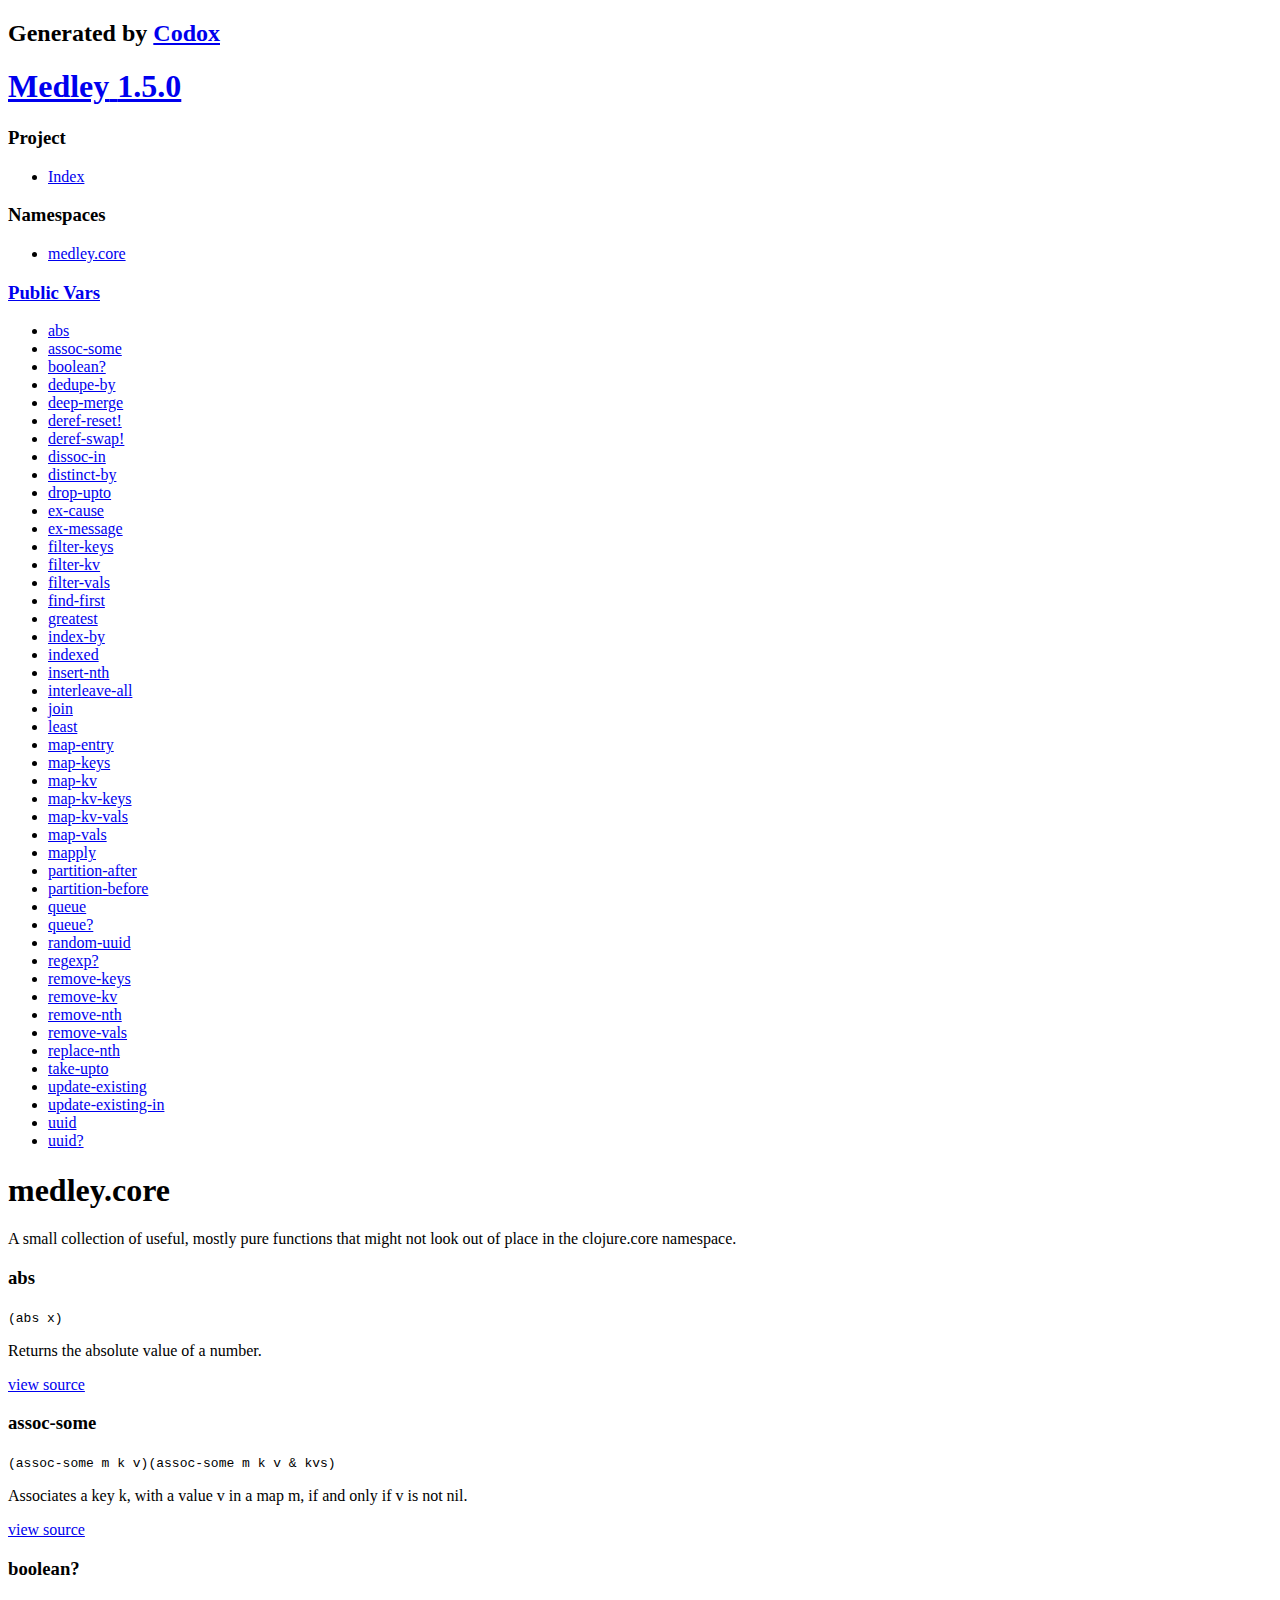
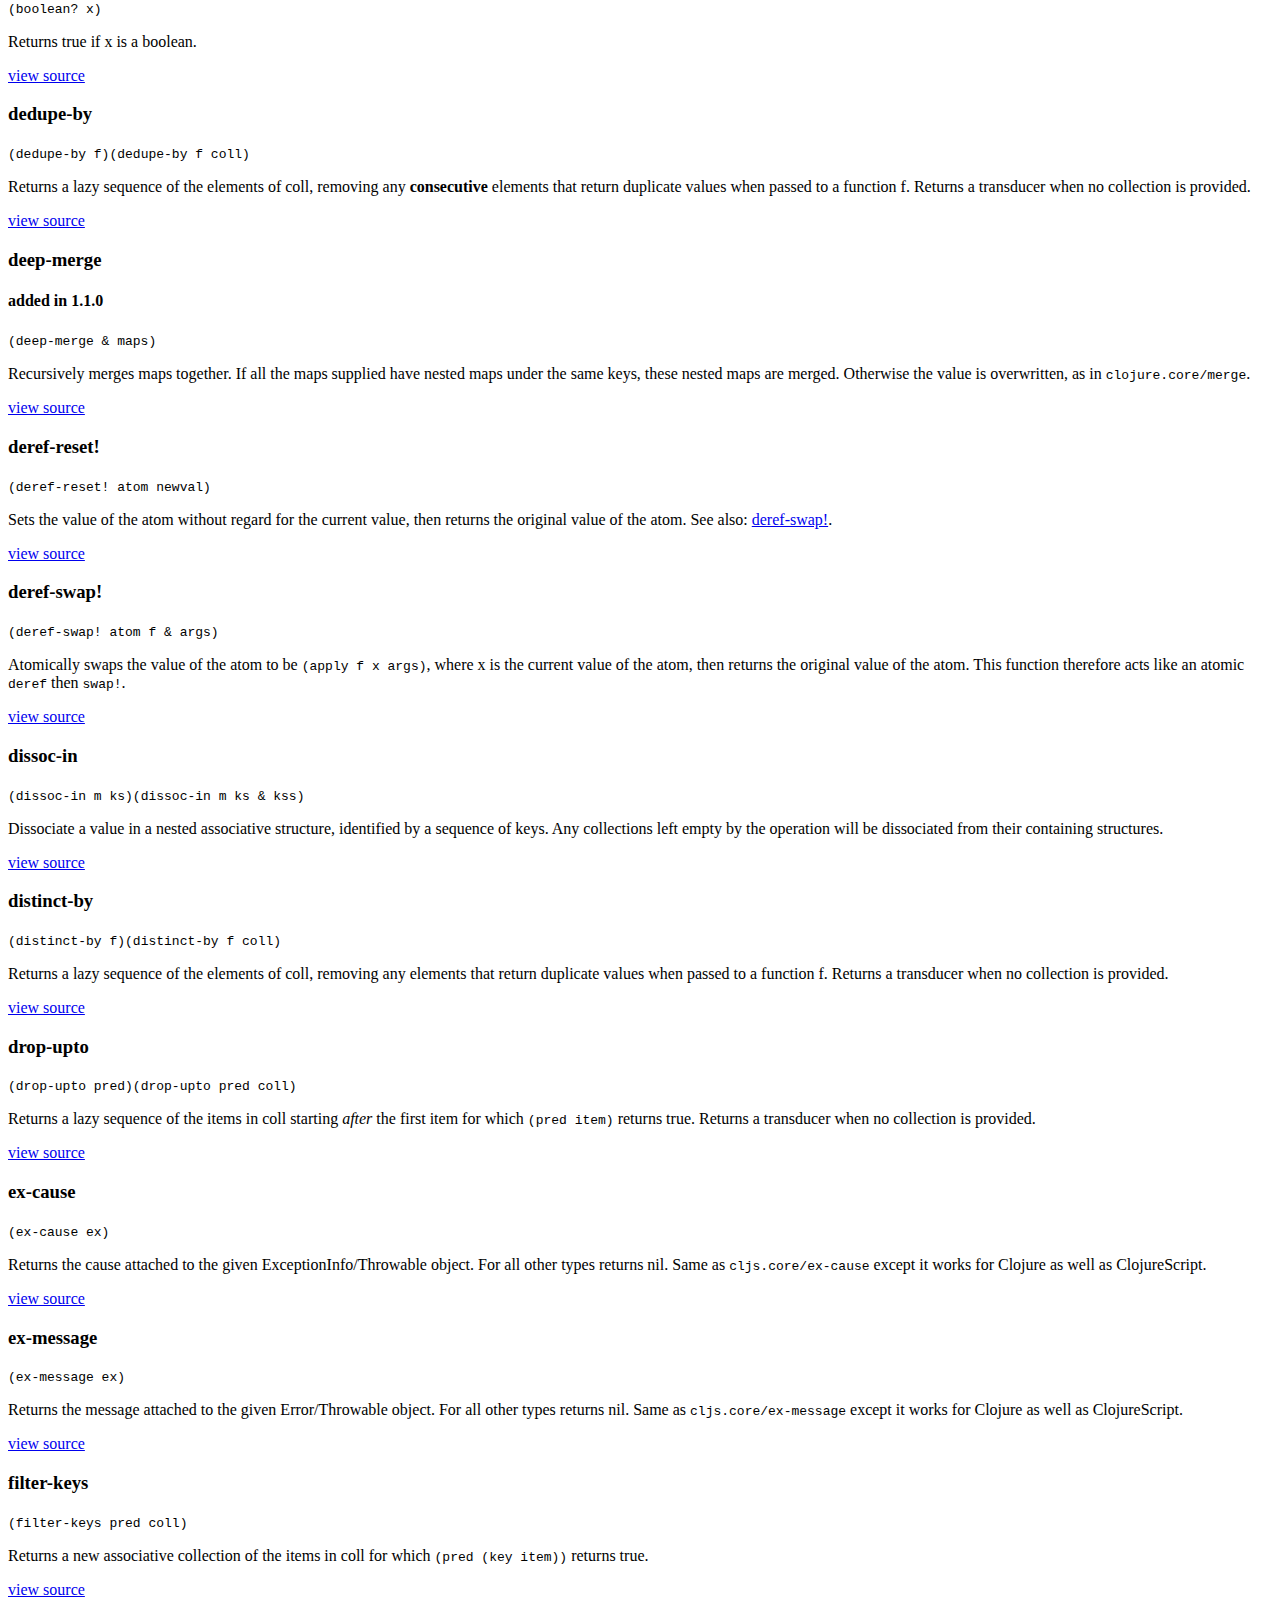
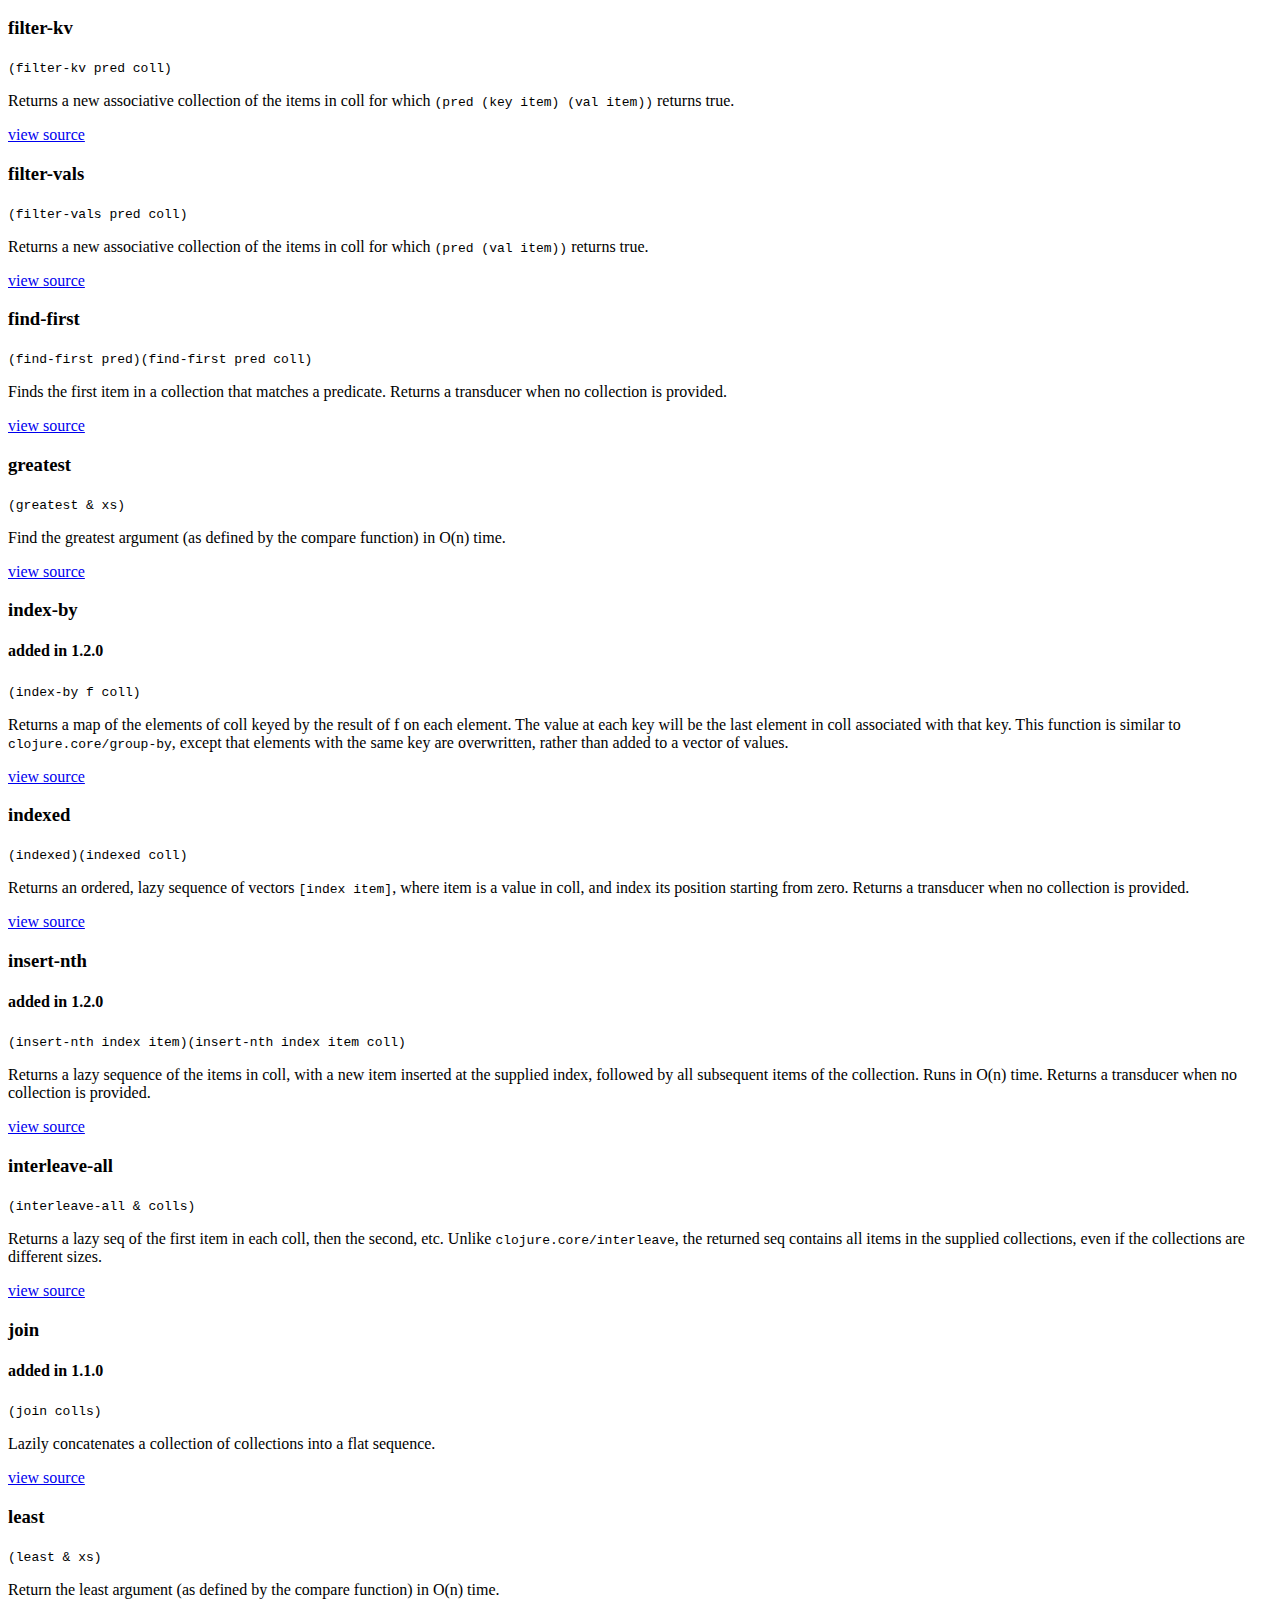
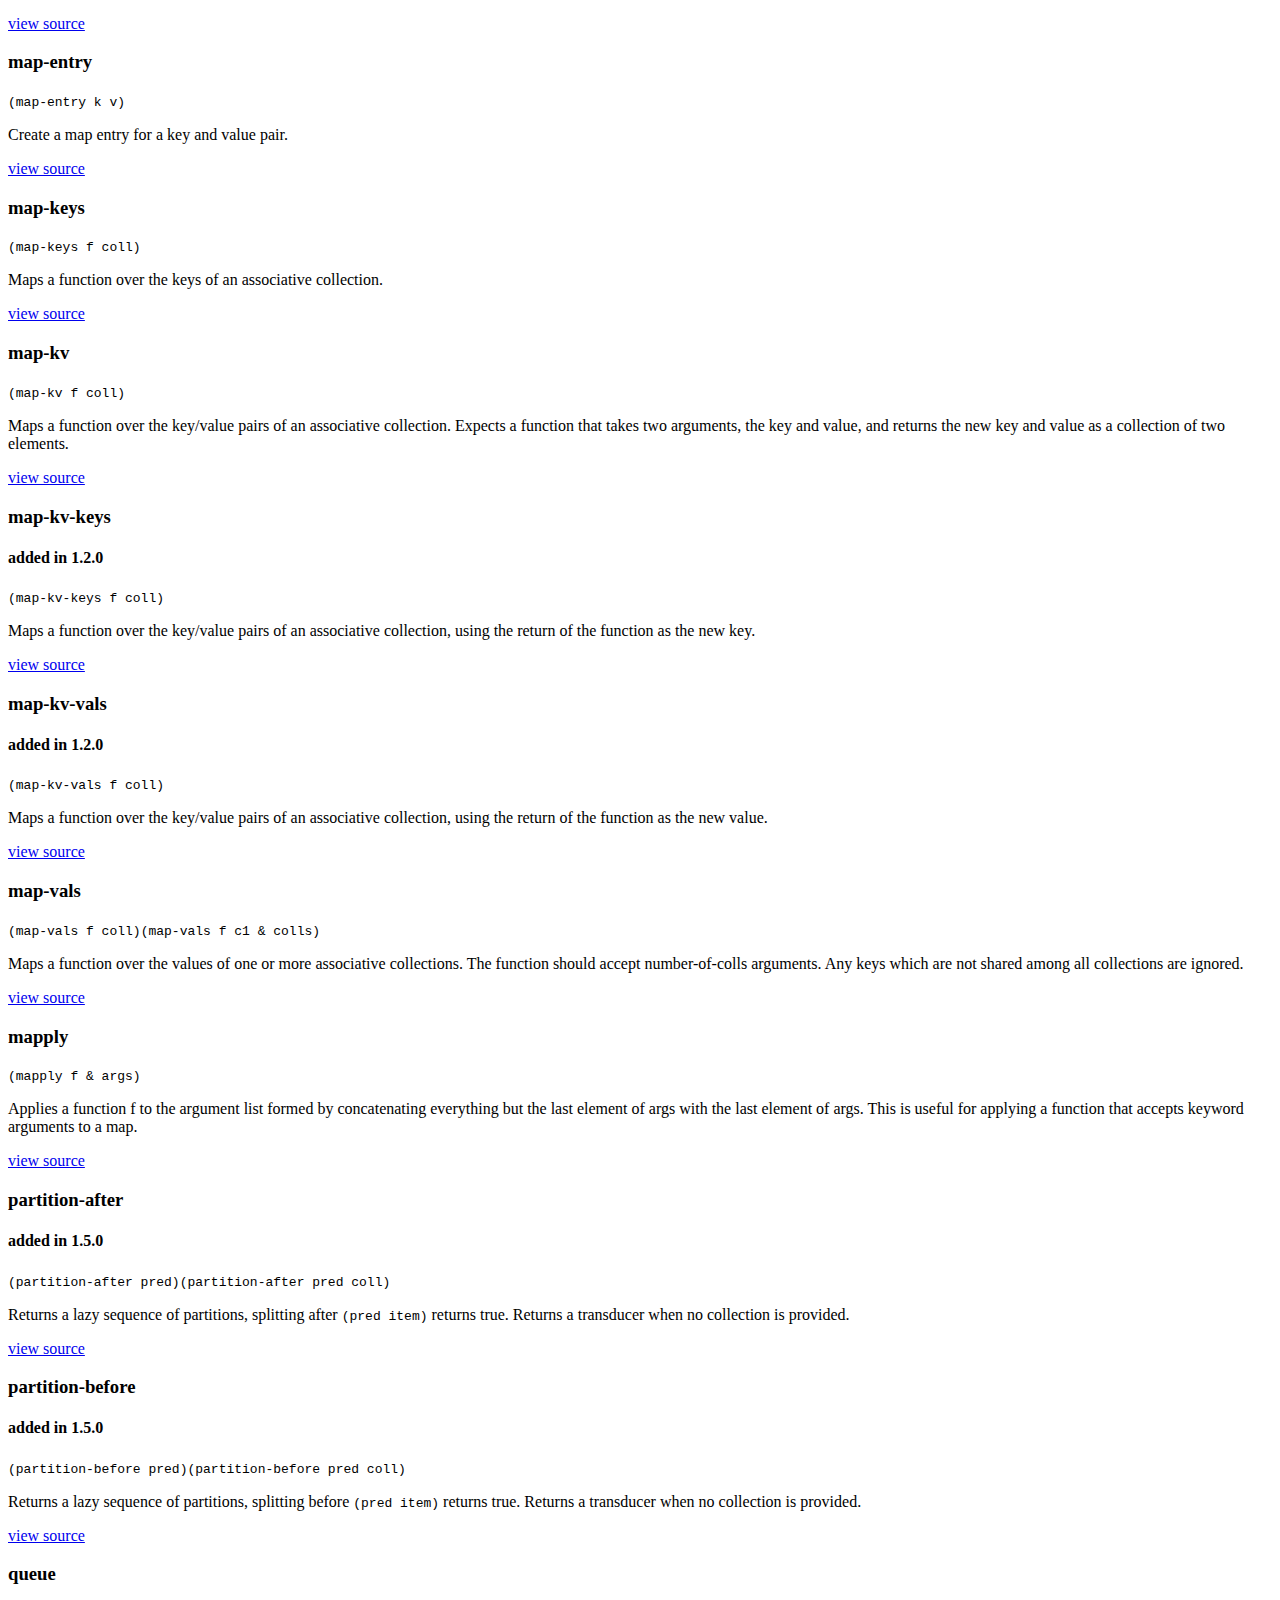
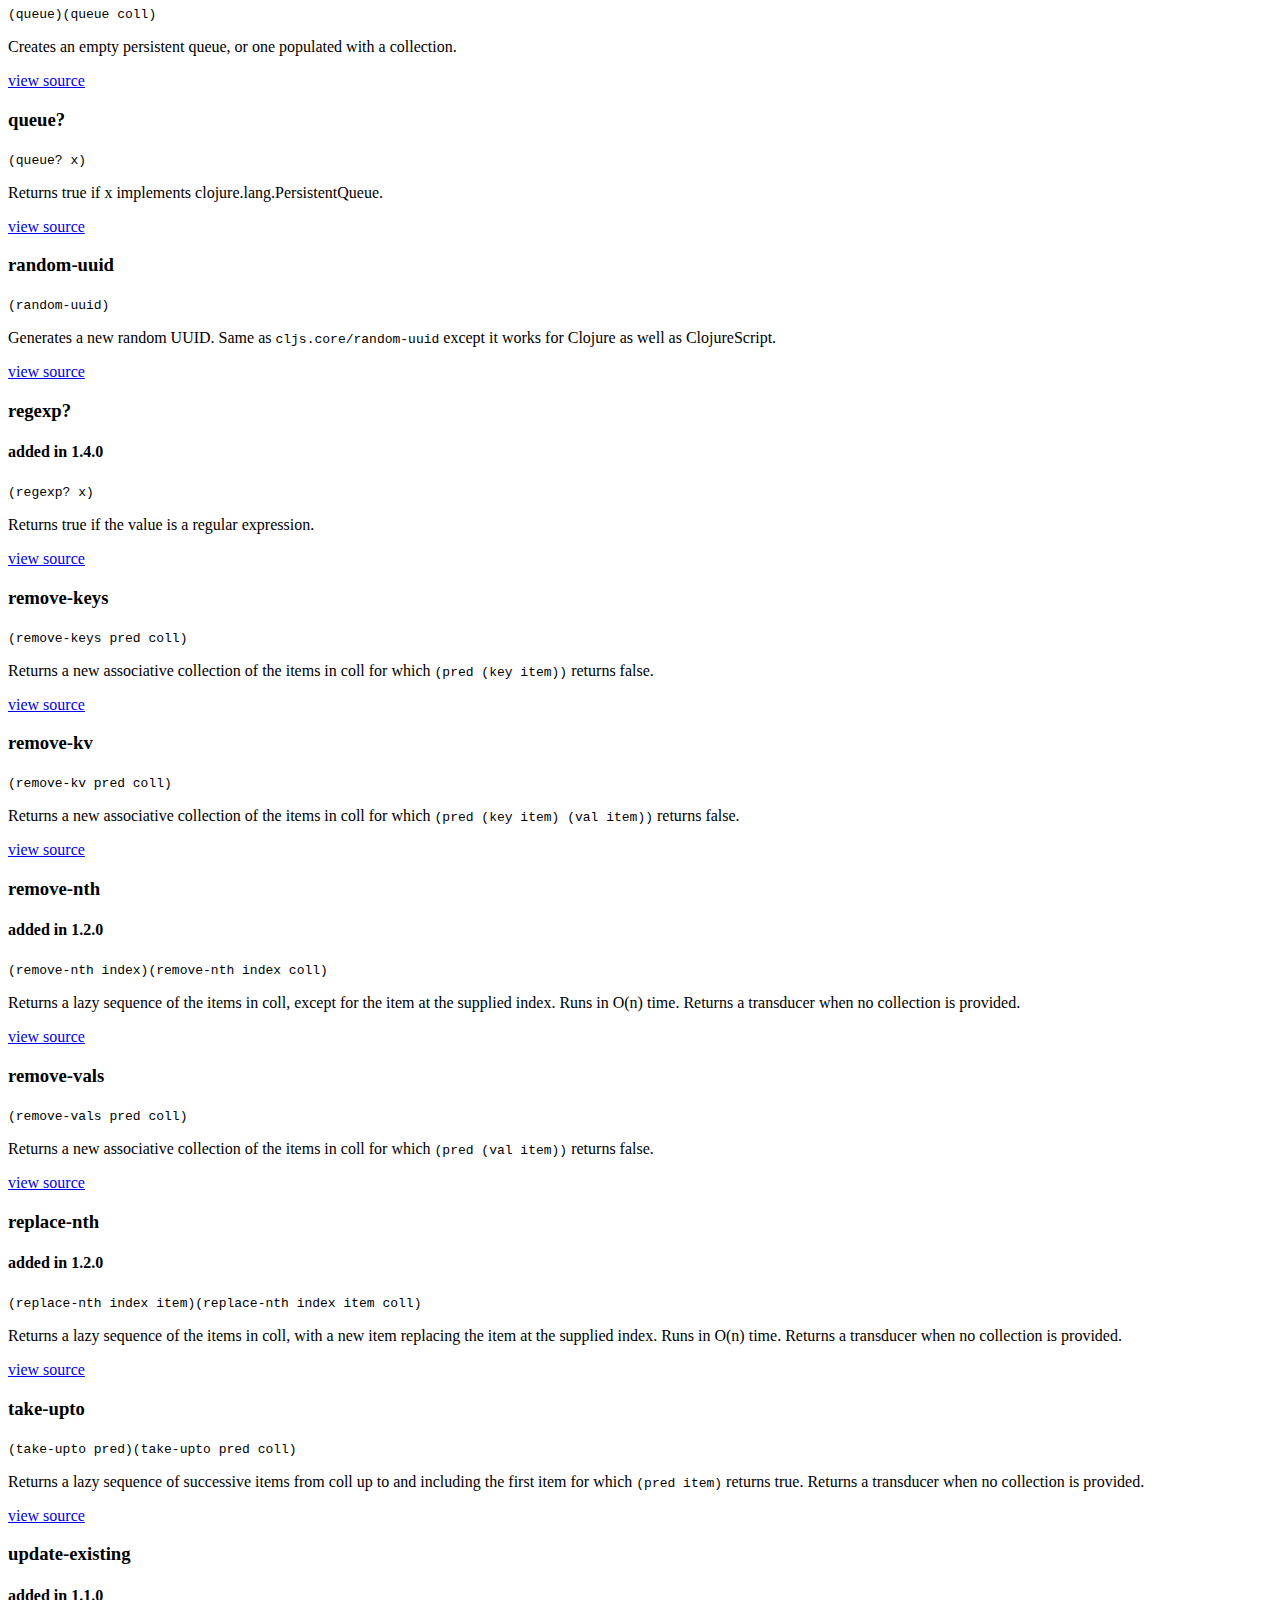
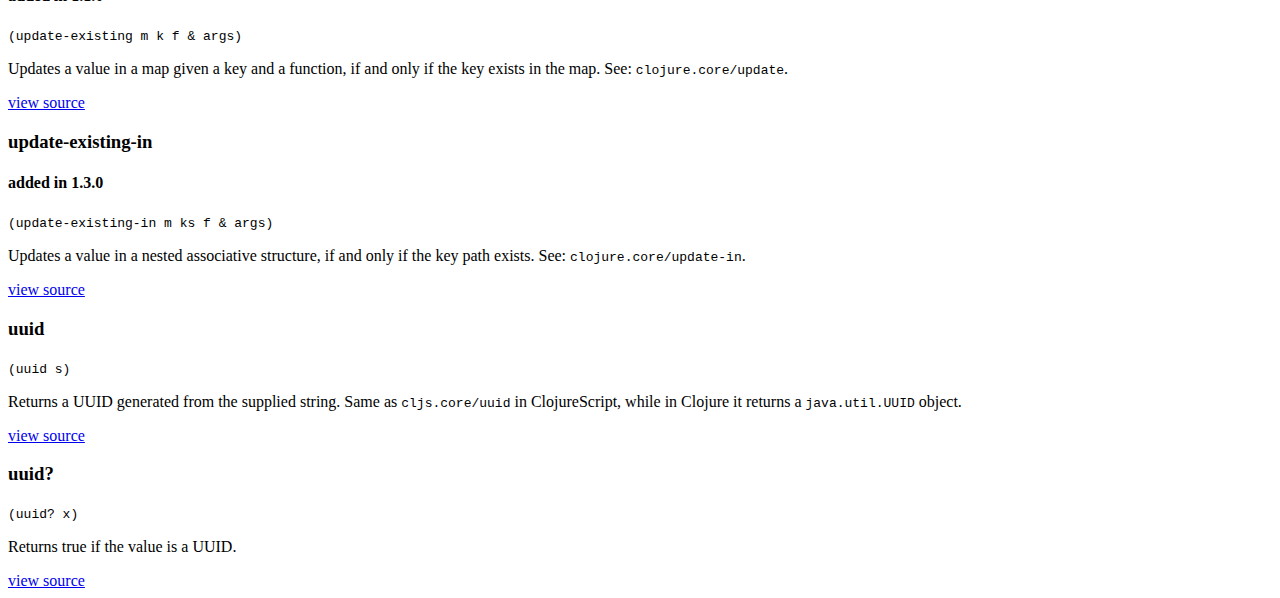
==== medley.core.html @ 2f465c0d "Update documentation to 1.5.0" ====
<!DOCTYPE html PUBLIC ""
    "">
<html><head><meta charset="UTF-8" /><title>medley.core documentation</title><link rel="stylesheet" type="text/css" href="css/default.css" /><link rel="stylesheet" type="text/css" href="css/highlight.css" /><script type="text/javascript" src="js/highlight.min.js"></script><script type="text/javascript" src="js/jquery.min.js"></script><script type="text/javascript" src="js/page_effects.js"></script><script>hljs.initHighlightingOnLoad();</script></head><body><div id="header"><h2>Generated by <a href="https://github.com/weavejester/codox">Codox</a></h2><h1><a href="index.html"><span class="project-title"><span class="project-name">Medley</span> <span class="project-version">1.5.0</span></span></a></h1></div><div class="sidebar primary"><h3 class="no-link"><span class="inner">Project</span></h3><ul class="index-link"><li class="depth-1 "><a href="index.html"><div class="inner">Index</div></a></li></ul><h3 class="no-link"><span class="inner">Namespaces</span></h3><ul><li class="depth-1 current"><a href="medley.core.html"><div class="inner"><span>medley.core</span></div></a></li></ul></div><div class="sidebar secondary"><h3><a href="#top"><span class="inner">Public Vars</span></a></h3><ul><li class="depth-1"><a href="medley.core.html#var-abs"><div class="inner"><span>abs</span></div></a></li><li class="depth-1"><a href="medley.core.html#var-assoc-some"><div class="inner"><span>assoc-some</span></div></a></li><li class="depth-1"><a href="medley.core.html#var-boolean.3F"><div class="inner"><span>boolean?</span></div></a></li><li class="depth-1"><a href="medley.core.html#var-dedupe-by"><div class="inner"><span>dedupe-by</span></div></a></li><li class="depth-1"><a href="medley.core.html#var-deep-merge"><div class="inner"><span>deep-merge</span></div></a></li><li class="depth-1"><a href="medley.core.html#var-deref-reset.21"><div class="inner"><span>deref-reset!</span></div></a></li><li class="depth-1"><a href="medley.core.html#var-deref-swap.21"><div class="inner"><span>deref-swap!</span></div></a></li><li class="depth-1"><a href="medley.core.html#var-dissoc-in"><div class="inner"><span>dissoc-in</span></div></a></li><li class="depth-1"><a href="medley.core.html#var-distinct-by"><div class="inner"><span>distinct-by</span></div></a></li><li class="depth-1"><a href="medley.core.html#var-drop-upto"><div class="inner"><span>drop-upto</span></div></a></li><li class="depth-1"><a href="medley.core.html#var-ex-cause"><div class="inner"><span>ex-cause</span></div></a></li><li class="depth-1"><a href="medley.core.html#var-ex-message"><div class="inner"><span>ex-message</span></div></a></li><li class="depth-1"><a href="medley.core.html#var-filter-keys"><div class="inner"><span>filter-keys</span></div></a></li><li class="depth-1"><a href="medley.core.html#var-filter-kv"><div class="inner"><span>filter-kv</span></div></a></li><li class="depth-1"><a href="medley.core.html#var-filter-vals"><div class="inner"><span>filter-vals</span></div></a></li><li class="depth-1"><a href="medley.core.html#var-find-first"><div class="inner"><span>find-first</span></div></a></li><li class="depth-1"><a href="medley.core.html#var-greatest"><div class="inner"><span>greatest</span></div></a></li><li class="depth-1"><a href="medley.core.html#var-index-by"><div class="inner"><span>index-by</span></div></a></li><li class="depth-1"><a href="medley.core.html#var-indexed"><div class="inner"><span>indexed</span></div></a></li><li class="depth-1"><a href="medley.core.html#var-insert-nth"><div class="inner"><span>insert-nth</span></div></a></li><li class="depth-1"><a href="medley.core.html#var-interleave-all"><div class="inner"><span>interleave-all</span></div></a></li><li class="depth-1"><a href="medley.core.html#var-join"><div class="inner"><span>join</span></div></a></li><li class="depth-1"><a href="medley.core.html#var-least"><div class="inner"><span>least</span></div></a></li><li class="depth-1"><a href="medley.core.html#var-map-entry"><div class="inner"><span>map-entry</span></div></a></li><li class="depth-1"><a href="medley.core.html#var-map-keys"><div class="inner"><span>map-keys</span></div></a></li><li class="depth-1"><a href="medley.core.html#var-map-kv"><div class="inner"><span>map-kv</span></div></a></li><li class="depth-1"><a href="medley.core.html#var-map-kv-keys"><div class="inner"><span>map-kv-keys</span></div></a></li><li class="depth-1"><a href="medley.core.html#var-map-kv-vals"><div class="inner"><span>map-kv-vals</span></div></a></li><li class="depth-1"><a href="medley.core.html#var-map-vals"><div class="inner"><span>map-vals</span></div></a></li><li class="depth-1"><a href="medley.core.html#var-mapply"><div class="inner"><span>mapply</span></div></a></li><li class="depth-1"><a href="medley.core.html#var-partition-after"><div class="inner"><span>partition-after</span></div></a></li><li class="depth-1"><a href="medley.core.html#var-partition-before"><div class="inner"><span>partition-before</span></div></a></li><li class="depth-1"><a href="medley.core.html#var-queue"><div class="inner"><span>queue</span></div></a></li><li class="depth-1"><a href="medley.core.html#var-queue.3F"><div class="inner"><span>queue?</span></div></a></li><li class="depth-1"><a href="medley.core.html#var-random-uuid"><div class="inner"><span>random-uuid</span></div></a></li><li class="depth-1"><a href="medley.core.html#var-regexp.3F"><div class="inner"><span>regexp?</span></div></a></li><li class="depth-1"><a href="medley.core.html#var-remove-keys"><div class="inner"><span>remove-keys</span></div></a></li><li class="depth-1"><a href="medley.core.html#var-remove-kv"><div class="inner"><span>remove-kv</span></div></a></li><li class="depth-1"><a href="medley.core.html#var-remove-nth"><div class="inner"><span>remove-nth</span></div></a></li><li class="depth-1"><a href="medley.core.html#var-remove-vals"><div class="inner"><span>remove-vals</span></div></a></li><li class="depth-1"><a href="medley.core.html#var-replace-nth"><div class="inner"><span>replace-nth</span></div></a></li><li class="depth-1"><a href="medley.core.html#var-take-upto"><div class="inner"><span>take-upto</span></div></a></li><li class="depth-1"><a href="medley.core.html#var-update-existing"><div class="inner"><span>update-existing</span></div></a></li><li class="depth-1"><a href="medley.core.html#var-update-existing-in"><div class="inner"><span>update-existing-in</span></div></a></li><li class="depth-1"><a href="medley.core.html#var-uuid"><div class="inner"><span>uuid</span></div></a></li><li class="depth-1"><a href="medley.core.html#var-uuid.3F"><div class="inner"><span>uuid?</span></div></a></li></ul></div><div class="namespace-docs" id="content"><h1 class="anchor" id="top">medley.core</h1><div class="doc"><div class="markdown"><p>A small collection of useful, mostly pure functions that might not look out of place in the clojure.core namespace.</p>
</div></div><div class="public anchor" id="var-abs"><h3>abs</h3><div class="usage"><code>(abs x)</code></div><div class="doc"><div class="markdown"><p>Returns the absolute value of a number.</p>
</div></div><div class="src-link"><a href="http://github.com/weavejester/medley/blob/1.5.0/src/medley/core.cljc#L524">view source</a></div></div><div class="public anchor" id="var-assoc-some"><h3>assoc-some</h3><div class="usage"><code>(assoc-some m k v)</code><code>(assoc-some m k v &amp; kvs)</code></div><div class="doc"><div class="markdown"><p>Associates a key k, with a value v in a map m, if and only if v is not nil.</p>
</div></div><div class="src-link"><a href="http://github.com/weavejester/medley/blob/1.5.0/src/medley/core.cljc#L40">view source</a></div></div><div class="public anchor" id="var-boolean.3F"><h3>boolean?</h3><div class="usage"><code>(boolean? x)</code></div><div class="doc"><div class="markdown"><p>Returns true if x is a boolean.</p>
</div></div><div class="src-link"><a href="http://github.com/weavejester/medley/blob/1.5.0/src/medley/core.cljc#L184">view source</a></div></div><div class="public anchor" id="var-dedupe-by"><h3>dedupe-by</h3><div class="usage"><code>(dedupe-by f)</code><code>(dedupe-by f coll)</code></div><div class="doc"><div class="markdown"><p>Returns a lazy sequence of the elements of coll, removing any <strong>consecutive</strong> elements that return duplicate values when passed to a function f. Returns a transducer when no collection is provided.</p>
</div></div><div class="src-link"><a href="http://github.com/weavejester/medley/blob/1.5.0/src/medley/core.cljc#L303">view source</a></div></div><div class="public anchor" id="var-deep-merge"><h3>deep-merge</h3><h4 class="added">added in 1.1.0</h4><div class="usage"><code>(deep-merge &amp; maps)</code></div><div class="doc"><div class="markdown"><p>Recursively merges maps together. If all the maps supplied have nested maps under the same keys, these nested maps are merged. Otherwise the value is overwritten, as in <code>clojure.core/merge</code>.</p>
</div></div><div class="src-link"><a href="http://github.com/weavejester/medley/blob/1.5.0/src/medley/core.cljc#L214">view source</a></div></div><div class="public anchor" id="var-deref-reset.21"><h3>deref-reset!</h3><div class="usage"><code>(deref-reset! atom newval)</code></div><div class="doc"><div class="markdown"><p>Sets the value of the atom without regard for the current value, then returns the original value of the atom. See also: <a href="medley.core.html#var-deref-swap.21">deref-swap!</a>.</p>
</div></div><div class="src-link"><a href="http://github.com/weavejester/medley/blob/1.5.0/src/medley/core.cljc#L546">view source</a></div></div><div class="public anchor" id="var-deref-swap.21"><h3>deref-swap!</h3><div class="usage"><code>(deref-swap! atom f &amp; args)</code></div><div class="doc"><div class="markdown"><p>Atomically swaps the value of the atom to be <code>(apply f x args)</code>, where x is the current value of the atom, then returns the original value of the atom. This function therefore acts like an atomic <code>deref</code> then <code>swap!</code>.</p>
</div></div><div class="src-link"><a href="http://github.com/weavejester/medley/blob/1.5.0/src/medley/core.cljc#L529">view source</a></div></div><div class="public anchor" id="var-dissoc-in"><h3>dissoc-in</h3><div class="usage"><code>(dissoc-in m ks)</code><code>(dissoc-in m ks &amp; kss)</code></div><div class="doc"><div class="markdown"><p>Dissociate a value in a nested associative structure, identified by a sequence of keys. Any collections left empty by the operation will be dissociated from their containing structures.</p>
</div></div><div class="src-link"><a href="http://github.com/weavejester/medley/blob/1.5.0/src/medley/core.cljc#L22">view source</a></div></div><div class="public anchor" id="var-distinct-by"><h3>distinct-by</h3><div class="usage"><code>(distinct-by f)</code><code>(distinct-by f coll)</code></div><div class="doc"><div class="markdown"><p>Returns a lazy sequence of the elements of coll, removing any elements that return duplicate values when passed to a function f. Returns a transducer when no collection is provided.</p>
</div></div><div class="src-link"><a href="http://github.com/weavejester/medley/blob/1.5.0/src/medley/core.cljc#L275">view source</a></div></div><div class="public anchor" id="var-drop-upto"><h3>drop-upto</h3><div class="usage"><code>(drop-upto pred)</code><code>(drop-upto pred coll)</code></div><div class="doc"><div class="markdown"><p>Returns a lazy sequence of the items in coll starting <em>after</em> the first item for which <code>(pred item)</code> returns true. Returns a transducer when no collection is provided.</p>
</div></div><div class="src-link"><a href="http://github.com/weavejester/medley/blob/1.5.0/src/medley/core.cljc#L343">view source</a></div></div><div class="public anchor" id="var-ex-cause"><h3>ex-cause</h3><div class="usage"><code>(ex-cause ex)</code></div><div class="doc"><div class="markdown"><p>Returns the cause attached to the given ExceptionInfo/Throwable object. For all other types returns nil. Same as <code>cljs.core/ex-cause</code> except it works for Clojure as well as ClojureScript.</p>
</div></div><div class="src-link"><a href="http://github.com/weavejester/medley/blob/1.5.0/src/medley/core.cljc#L560">view source</a></div></div><div class="public anchor" id="var-ex-message"><h3>ex-message</h3><div class="usage"><code>(ex-message ex)</code></div><div class="doc"><div class="markdown"><p>Returns the message attached to the given Error/Throwable object. For all other types returns nil. Same as <code>cljs.core/ex-message</code> except it works for Clojure as well as ClojureScript.</p>
</div></div><div class="src-link"><a href="http://github.com/weavejester/medley/blob/1.5.0/src/medley/core.cljc#L552">view source</a></div></div><div class="public anchor" id="var-filter-keys"><h3>filter-keys</h3><div class="usage"><code>(filter-keys pred coll)</code></div><div class="doc"><div class="markdown"><p>Returns a new associative collection of the items in coll for which <code>(pred (key item))</code> returns true.</p>
</div></div><div class="src-link"><a href="http://github.com/weavejester/medley/blob/1.5.0/src/medley/core.cljc#L142">view source</a></div></div><div class="public anchor" id="var-filter-kv"><h3>filter-kv</h3><div class="usage"><code>(filter-kv pred coll)</code></div><div class="doc"><div class="markdown"><p>Returns a new associative collection of the items in coll for which <code>(pred (key item) (val item))</code> returns true.</p>
</div></div><div class="src-link"><a href="http://github.com/weavejester/medley/blob/1.5.0/src/medley/core.cljc#L136">view source</a></div></div><div class="public anchor" id="var-filter-vals"><h3>filter-vals</h3><div class="usage"><code>(filter-vals pred coll)</code></div><div class="doc"><div class="markdown"><p>Returns a new associative collection of the items in coll for which <code>(pred (val item))</code> returns true.</p>
</div></div><div class="src-link"><a href="http://github.com/weavejester/medley/blob/1.5.0/src/medley/core.cljc#L148">view source</a></div></div><div class="public anchor" id="var-find-first"><h3>find-first</h3><div class="usage"><code>(find-first pred)</code><code>(find-first pred coll)</code></div><div class="doc"><div class="markdown"><p>Finds the first item in a collection that matches a predicate. Returns a transducer when no collection is provided.</p>
</div></div><div class="src-link"><a href="http://github.com/weavejester/medley/blob/1.5.0/src/medley/core.cljc#L7">view source</a></div></div><div class="public anchor" id="var-greatest"><h3>greatest</h3><div class="usage"><code>(greatest &amp; xs)</code></div><div class="doc"><div class="markdown"><p>Find the greatest argument (as defined by the compare function) in O(n) time.</p>
</div></div><div class="src-link"><a href="http://github.com/weavejester/medley/blob/1.5.0/src/medley/core.cljc#L198">view source</a></div></div><div class="public anchor" id="var-index-by"><h3>index-by</h3><h4 class="added">added in 1.2.0</h4><div class="usage"><code>(index-by f coll)</code></div><div class="doc"><div class="markdown"><p>Returns a map of the elements of coll keyed by the result of f on each element. The value at each key will be the last element in coll associated with that key. This function is similar to <code>clojure.core/group-by</code>, except that elements with the same key are overwritten, rather than added to a vector of values.</p>
</div></div><div class="src-link"><a href="http://github.com/weavejester/medley/blob/1.5.0/src/medley/core.cljc#L246">view source</a></div></div><div class="public anchor" id="var-indexed"><h3>indexed</h3><div class="usage"><code>(indexed)</code><code>(indexed coll)</code></div><div class="doc"><div class="markdown"><p>Returns an ordered, lazy sequence of vectors <code>[index item]</code>, where item is a value in coll, and index its position starting from zero. Returns a transducer when no collection is provided.</p>
</div></div><div class="src-link"><a href="http://github.com/weavejester/medley/blob/1.5.0/src/medley/core.cljc#L440">view source</a></div></div><div class="public anchor" id="var-insert-nth"><h3>insert-nth</h3><h4 class="added">added in 1.2.0</h4><div class="usage"><code>(insert-nth index item)</code><code>(insert-nth index item coll)</code></div><div class="doc"><div class="markdown"><p>Returns a lazy sequence of the items in coll, with a new item inserted at the supplied index, followed by all subsequent items of the collection. Runs in O(n) time. Returns a transducer when no collection is provided.</p>
</div></div><div class="src-link"><a href="http://github.com/weavejester/medley/blob/1.5.0/src/medley/core.cljc#L455">view source</a></div></div><div class="public anchor" id="var-interleave-all"><h3>interleave-all</h3><div class="usage"><code>(interleave-all &amp; colls)</code></div><div class="doc"><div class="markdown"><p>Returns a lazy seq of the first item in each coll, then the second, etc. Unlike <code>clojure.core/interleave</code>, the returned seq contains all items in the supplied collections, even if the collections are different sizes.</p>
</div></div><div class="src-link"><a href="http://github.com/weavejester/medley/blob/1.5.0/src/medley/core.cljc#L256">view source</a></div></div><div class="public anchor" id="var-join"><h3>join</h3><h4 class="added">added in 1.1.0</h4><div class="usage"><code>(join colls)</code></div><div class="doc"><div class="markdown"><p>Lazily concatenates a collection of collections into a flat sequence.</p>
</div></div><div class="src-link"><a href="http://github.com/weavejester/medley/blob/1.5.0/src/medley/core.cljc#L206">view source</a></div></div><div class="public anchor" id="var-least"><h3>least</h3><div class="usage"><code>(least &amp; xs)</code></div><div class="doc"><div class="markdown"><p>Return the least argument (as defined by the compare function) in O(n) time.</p>
</div></div><div class="src-link"><a href="http://github.com/weavejester/medley/blob/1.5.0/src/medley/core.cljc#L190">view source</a></div></div><div class="public anchor" id="var-map-entry"><h3>map-entry</h3><div class="usage"><code>(map-entry k v)</code></div><div class="doc"><div class="markdown"><p>Create a map entry for a key and value pair.</p>
</div></div><div class="src-link"><a href="http://github.com/weavejester/medley/blob/1.5.0/src/medley/core.cljc#L89">view source</a></div></div><div class="public anchor" id="var-map-keys"><h3>map-keys</h3><div class="usage"><code>(map-keys f coll)</code></div><div class="doc"><div class="markdown"><p>Maps a function over the keys of an associative collection.</p>
</div></div><div class="src-link"><a href="http://github.com/weavejester/medley/blob/1.5.0/src/medley/core.cljc#L102">view source</a></div></div><div class="public anchor" id="var-map-kv"><h3>map-kv</h3><div class="usage"><code>(map-kv f coll)</code></div><div class="doc"><div class="markdown"><p>Maps a function over the key/value pairs of an associative collection. Expects a function that takes two arguments, the key and value, and returns the new key and value as a collection of two elements.</p>
</div></div><div class="src-link"><a href="http://github.com/weavejester/medley/blob/1.5.0/src/medley/core.cljc#L95">view source</a></div></div><div class="public anchor" id="var-map-kv-keys"><h3>map-kv-keys</h3><h4 class="added">added in 1.2.0</h4><div class="usage"><code>(map-kv-keys f coll)</code></div><div class="doc"><div class="markdown"><p>Maps a function over the key/value pairs of an associative collection, using the return of the function as the new key.</p>
</div></div><div class="src-link"><a href="http://github.com/weavejester/medley/blob/1.5.0/src/medley/core.cljc#L122">view source</a></div></div><div class="public anchor" id="var-map-kv-vals"><h3>map-kv-vals</h3><h4 class="added">added in 1.2.0</h4><div class="usage"><code>(map-kv-vals f coll)</code></div><div class="doc"><div class="markdown"><p>Maps a function over the key/value pairs of an associative collection, using the return of the function as the new value.</p>
</div></div><div class="src-link"><a href="http://github.com/weavejester/medley/blob/1.5.0/src/medley/core.cljc#L129">view source</a></div></div><div class="public anchor" id="var-map-vals"><h3>map-vals</h3><div class="usage"><code>(map-vals f coll)</code><code>(map-vals f c1 &amp; colls)</code></div><div class="doc"><div class="markdown"><p>Maps a function over the values of one or more associative collections. The function should accept number-of-colls arguments. Any keys which are not shared among all collections are ignored.</p>
</div></div><div class="src-link"><a href="http://github.com/weavejester/medley/blob/1.5.0/src/medley/core.cljc#L107">view source</a></div></div><div class="public anchor" id="var-mapply"><h3>mapply</h3><div class="usage"><code>(mapply f &amp; args)</code></div><div class="doc"><div class="markdown"><p>Applies a function f to the argument list formed by concatenating everything but the last element of args with the last element of args. This is useful for applying a function that accepts keyword arguments to a map.</p>
</div></div><div class="src-link"><a href="http://github.com/weavejester/medley/blob/1.5.0/src/medley/core.cljc#L237">view source</a></div></div><div class="public anchor" id="var-partition-after"><h3>partition-after</h3><h4 class="added">added in 1.5.0</h4><div class="usage"><code>(partition-after pred)</code><code>(partition-after pred coll)</code></div><div class="doc"><div class="markdown"><p>Returns a lazy sequence of partitions, splitting after <code>(pred item)</code> returns true. Returns a transducer when no collection is provided.</p>
</div></div><div class="src-link"><a href="http://github.com/weavejester/medley/blob/1.5.0/src/medley/core.cljc#L375">view source</a></div></div><div class="public anchor" id="var-partition-before"><h3>partition-before</h3><h4 class="added">added in 1.5.0</h4><div class="usage"><code>(partition-before pred)</code><code>(partition-before pred coll)</code></div><div class="doc"><div class="markdown"><p>Returns a lazy sequence of partitions, splitting before <code>(pred item)</code> returns true. Returns a transducer when no collection is provided.</p>
</div></div><div class="src-link"><a href="http://github.com/weavejester/medley/blob/1.5.0/src/medley/core.cljc#L407">view source</a></div></div><div class="public anchor" id="var-queue"><h3>queue</h3><div class="usage"><code>(queue)</code><code>(queue coll)</code></div><div class="doc"><div class="markdown"><p>Creates an empty persistent queue, or one populated with a collection.</p>
</div></div><div class="src-link"><a href="http://github.com/weavejester/medley/blob/1.5.0/src/medley/core.cljc#L172">view source</a></div></div><div class="public anchor" id="var-queue.3F"><h3>queue?</h3><div class="usage"><code>(queue? x)</code></div><div class="doc"><div class="markdown"><p>Returns true if x implements clojure.lang.PersistentQueue.</p>
</div></div><div class="src-link"><a href="http://github.com/weavejester/medley/blob/1.5.0/src/medley/core.cljc#L178">view source</a></div></div><div class="public anchor" id="var-random-uuid"><h3>random-uuid</h3><div class="usage"><code>(random-uuid)</code></div><div class="doc"><div class="markdown"><p>Generates a new random UUID. Same as <code>cljs.core/random-uuid</code> except it works for Clojure as well as ClojureScript.</p>
</div></div><div class="src-link"><a href="http://github.com/weavejester/medley/blob/1.5.0/src/medley/core.cljc#L580">view source</a></div></div><div class="public anchor" id="var-regexp.3F"><h3>regexp?</h3><h4 class="added">added in 1.4.0</h4><div class="usage"><code>(regexp? x)</code></div><div class="doc"><div class="markdown"><p>Returns true if the value is a regular expression.</p>
</div></div><div class="src-link"><a href="http://github.com/weavejester/medley/blob/1.5.0/src/medley/core.cljc#L587">view source</a></div></div><div class="public anchor" id="var-remove-keys"><h3>remove-keys</h3><div class="usage"><code>(remove-keys pred coll)</code></div><div class="doc"><div class="markdown"><p>Returns a new associative collection of the items in coll for which <code>(pred (key item))</code> returns false.</p>
</div></div><div class="src-link"><a href="http://github.com/weavejester/medley/blob/1.5.0/src/medley/core.cljc#L160">view source</a></div></div><div class="public anchor" id="var-remove-kv"><h3>remove-kv</h3><div class="usage"><code>(remove-kv pred coll)</code></div><div class="doc"><div class="markdown"><p>Returns a new associative collection of the items in coll for which <code>(pred (key item) (val item))</code> returns false.</p>
</div></div><div class="src-link"><a href="http://github.com/weavejester/medley/blob/1.5.0/src/medley/core.cljc#L154">view source</a></div></div><div class="public anchor" id="var-remove-nth"><h3>remove-nth</h3><h4 class="added">added in 1.2.0</h4><div class="usage"><code>(remove-nth index)</code><code>(remove-nth index coll)</code></div><div class="doc"><div class="markdown"><p>Returns a lazy sequence of the items in coll, except for the item at the supplied index. Runs in O(n) time. Returns a transducer when no collection is provided.</p>
</div></div><div class="src-link"><a href="http://github.com/weavejester/medley/blob/1.5.0/src/medley/core.cljc#L480">view source</a></div></div><div class="public anchor" id="var-remove-vals"><h3>remove-vals</h3><div class="usage"><code>(remove-vals pred coll)</code></div><div class="doc"><div class="markdown"><p>Returns a new associative collection of the items in coll for which <code>(pred (val item))</code> returns false.</p>
</div></div><div class="src-link"><a href="http://github.com/weavejester/medley/blob/1.5.0/src/medley/core.cljc#L166">view source</a></div></div><div class="public anchor" id="var-replace-nth"><h3>replace-nth</h3><h4 class="added">added in 1.2.0</h4><div class="usage"><code>(replace-nth index item)</code><code>(replace-nth index item coll)</code></div><div class="doc"><div class="markdown"><p>Returns a lazy sequence of the items in coll, with a new item replacing the item at the supplied index. Runs in O(n) time. Returns a transducer when no collection is provided.</p>
</div></div><div class="src-link"><a href="http://github.com/weavejester/medley/blob/1.5.0/src/medley/core.cljc#L502">view source</a></div></div><div class="public anchor" id="var-take-upto"><h3>take-upto</h3><div class="usage"><code>(take-upto pred)</code><code>(take-upto pred coll)</code></div><div class="doc"><div class="markdown"><p>Returns a lazy sequence of successive items from coll up to and including the first item for which <code>(pred item)</code> returns true. Returns a transducer when no collection is provided.</p>
</div></div><div class="src-link"><a href="http://github.com/weavejester/medley/blob/1.5.0/src/medley/core.cljc#L323">view source</a></div></div><div class="public anchor" id="var-update-existing"><h3>update-existing</h3><h4 class="added">added in 1.1.0</h4><div class="usage"><code>(update-existing m k f &amp; args)</code></div><div class="doc"><div class="markdown"><p>Updates a value in a map given a key and a function, if and only if the key exists in the map. See: <code>clojure.core/update</code>.</p>
</div></div><div class="src-link"><a href="http://github.com/weavejester/medley/blob/1.5.0/src/medley/core.cljc#L49">view source</a></div></div><div class="public anchor" id="var-update-existing-in"><h3>update-existing-in</h3><h4 class="added">added in 1.3.0</h4><div class="usage"><code>(update-existing-in m ks f &amp; args)</code></div><div class="doc"><div class="markdown"><p>Updates a value in a nested associative structure, if and only if the key path exists. See: <code>clojure.core/update-in</code>.</p>
</div></div><div class="src-link"><a href="http://github.com/weavejester/medley/blob/1.5.0/src/medley/core.cljc#L65">view source</a></div></div><div class="public anchor" id="var-uuid"><h3>uuid</h3><div class="usage"><code>(uuid s)</code></div><div class="doc"><div class="markdown"><p>Returns a UUID generated from the supplied string. Same as <code>cljs.core/uuid</code> in ClojureScript, while in Clojure it returns a <code>java.util.UUID</code> object.</p>
</div></div><div class="src-link"><a href="http://github.com/weavejester/medley/blob/1.5.0/src/medley/core.cljc#L573">view source</a></div></div><div class="public anchor" id="var-uuid.3F"><h3>uuid?</h3><div class="usage"><code>(uuid? x)</code></div><div class="doc"><div class="markdown"><p>Returns true if the value is a UUID.</p>
</div></div><div class="src-link"><a href="http://github.com/weavejester/medley/blob/1.5.0/src/medley/core.cljc#L568">view source</a></div></div></div></body></html>
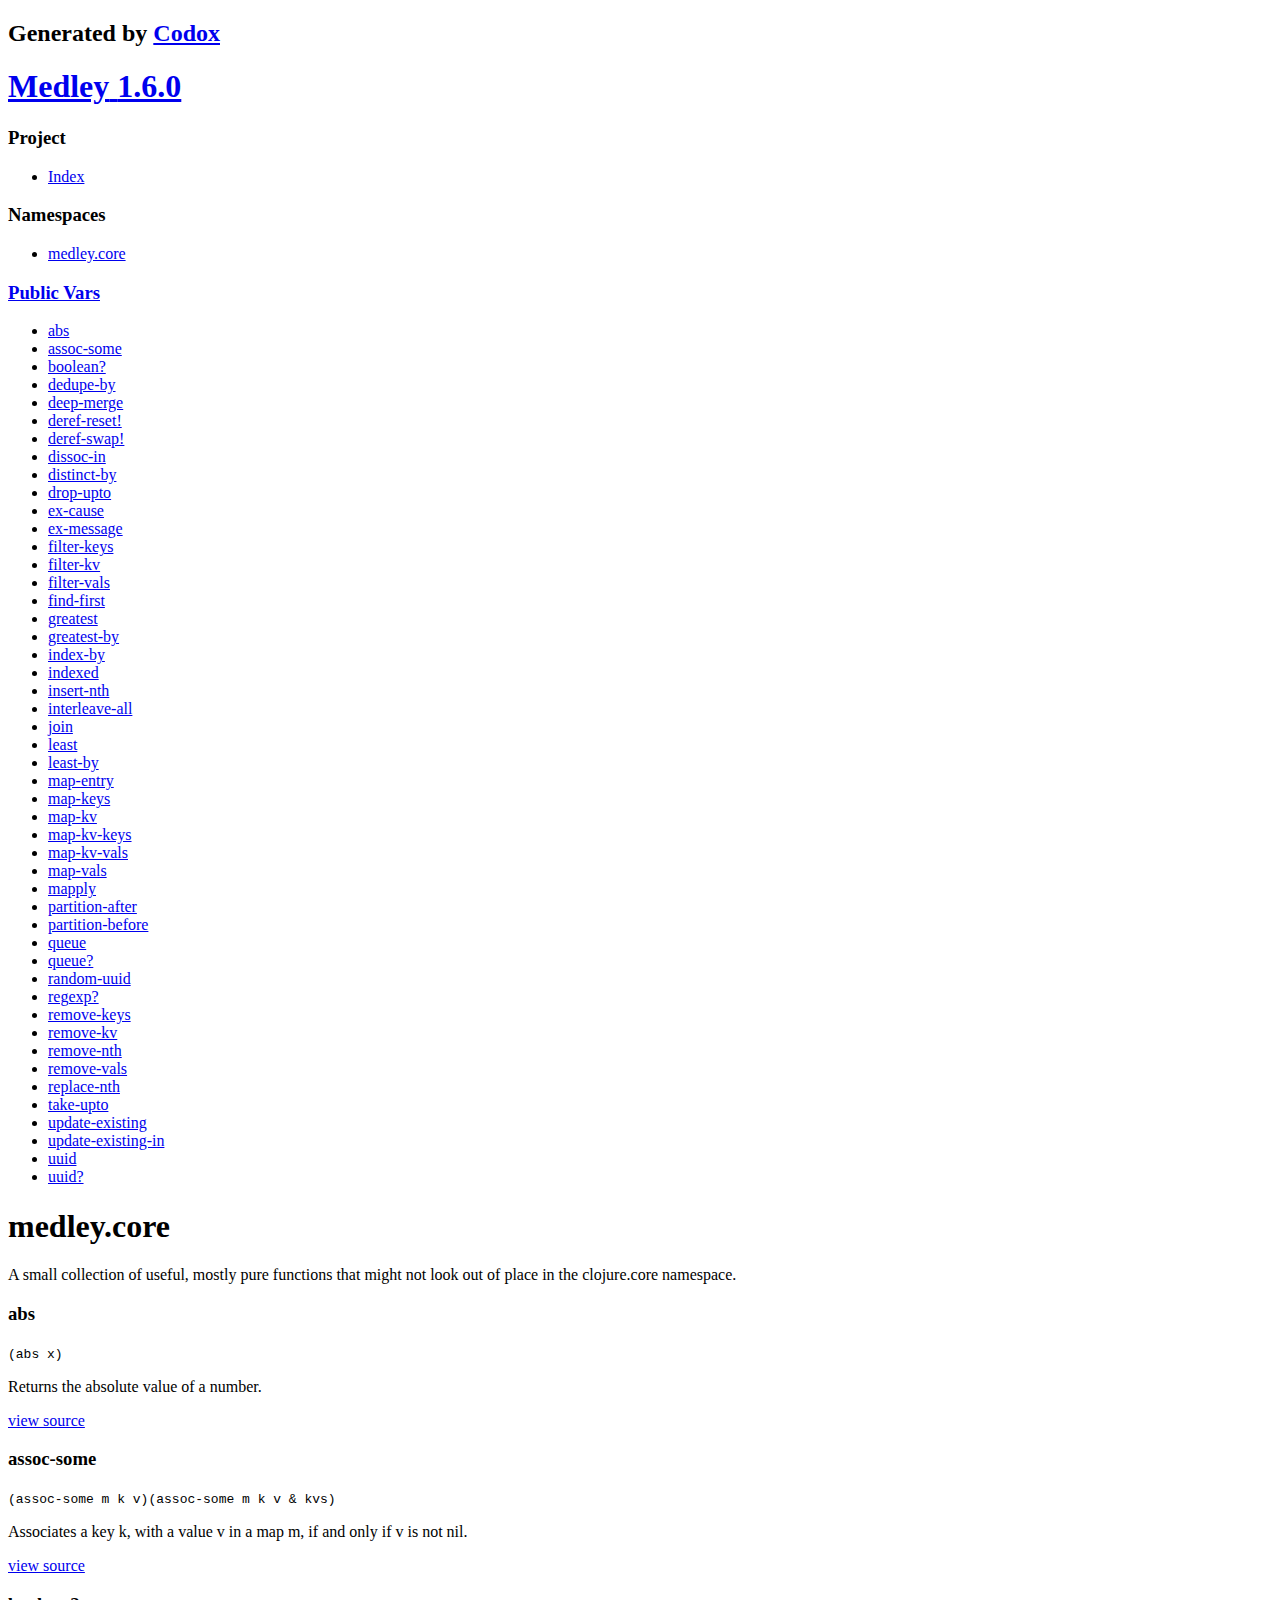
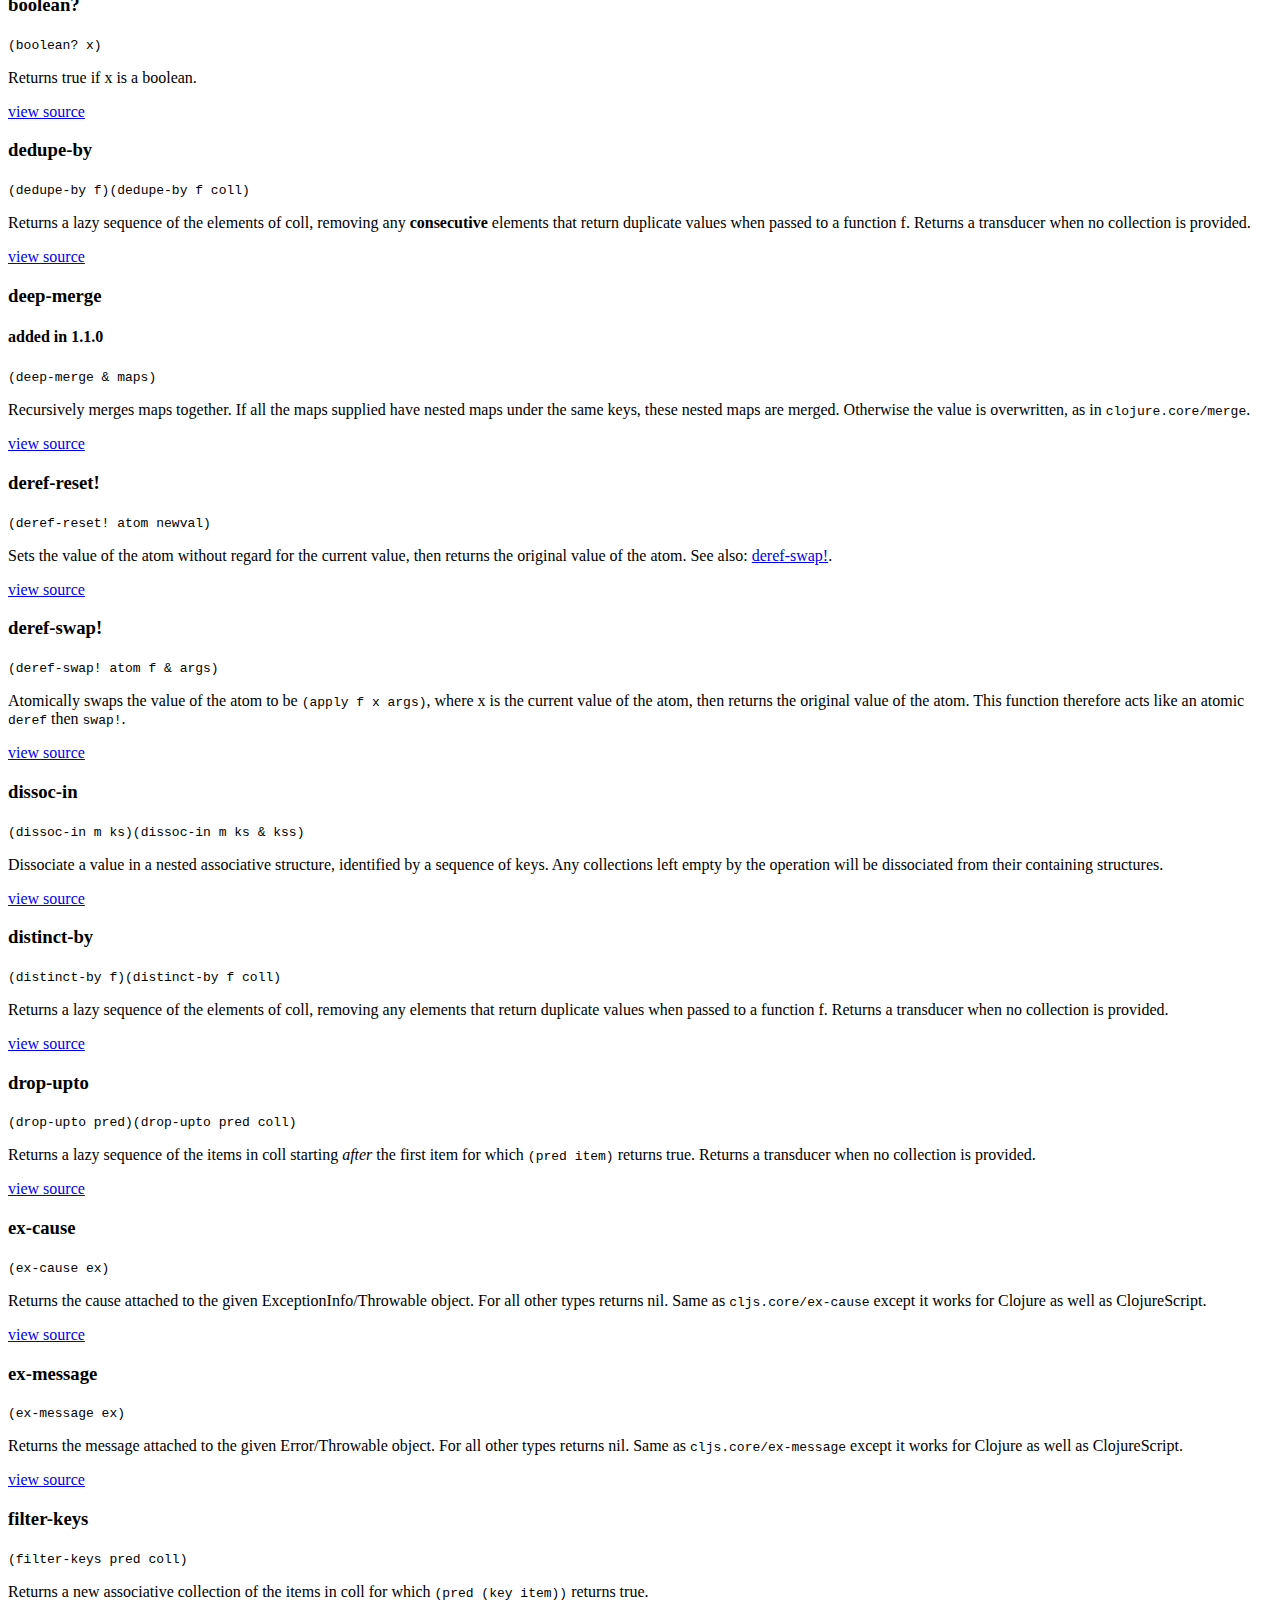
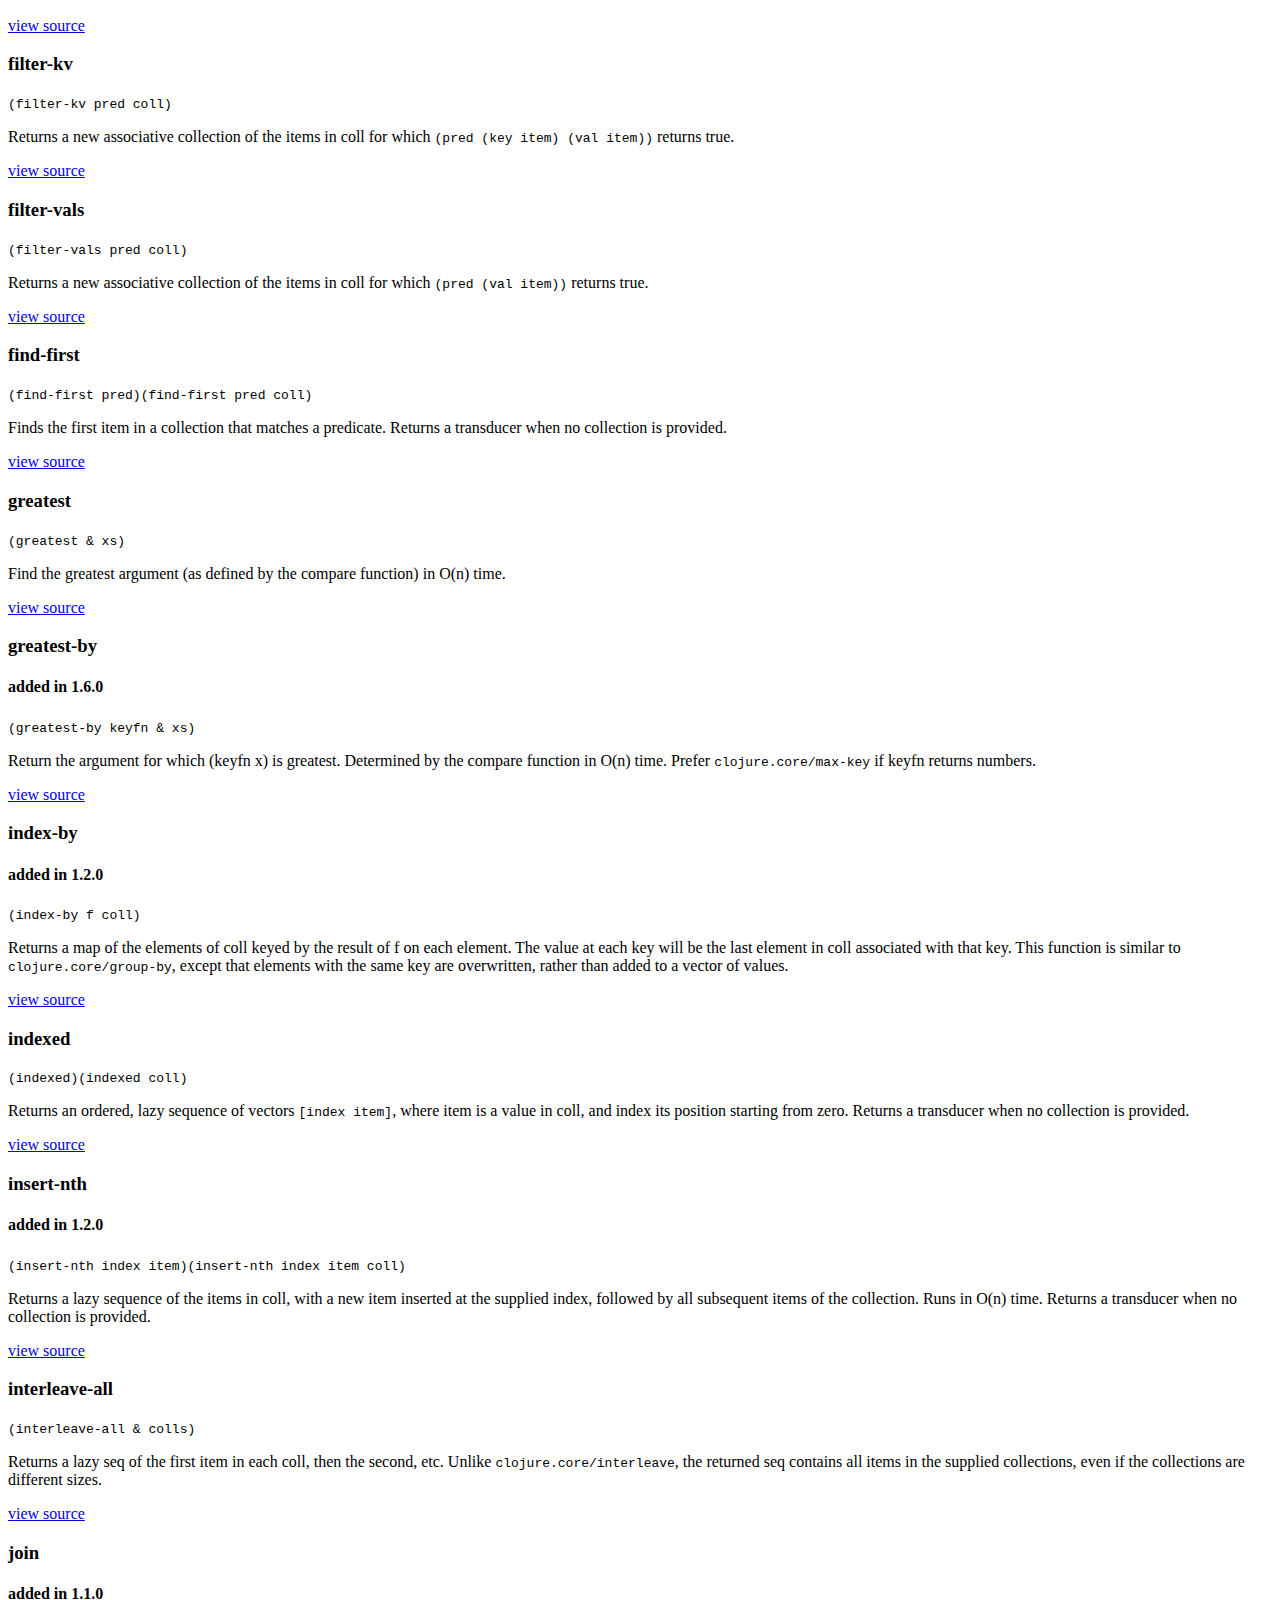
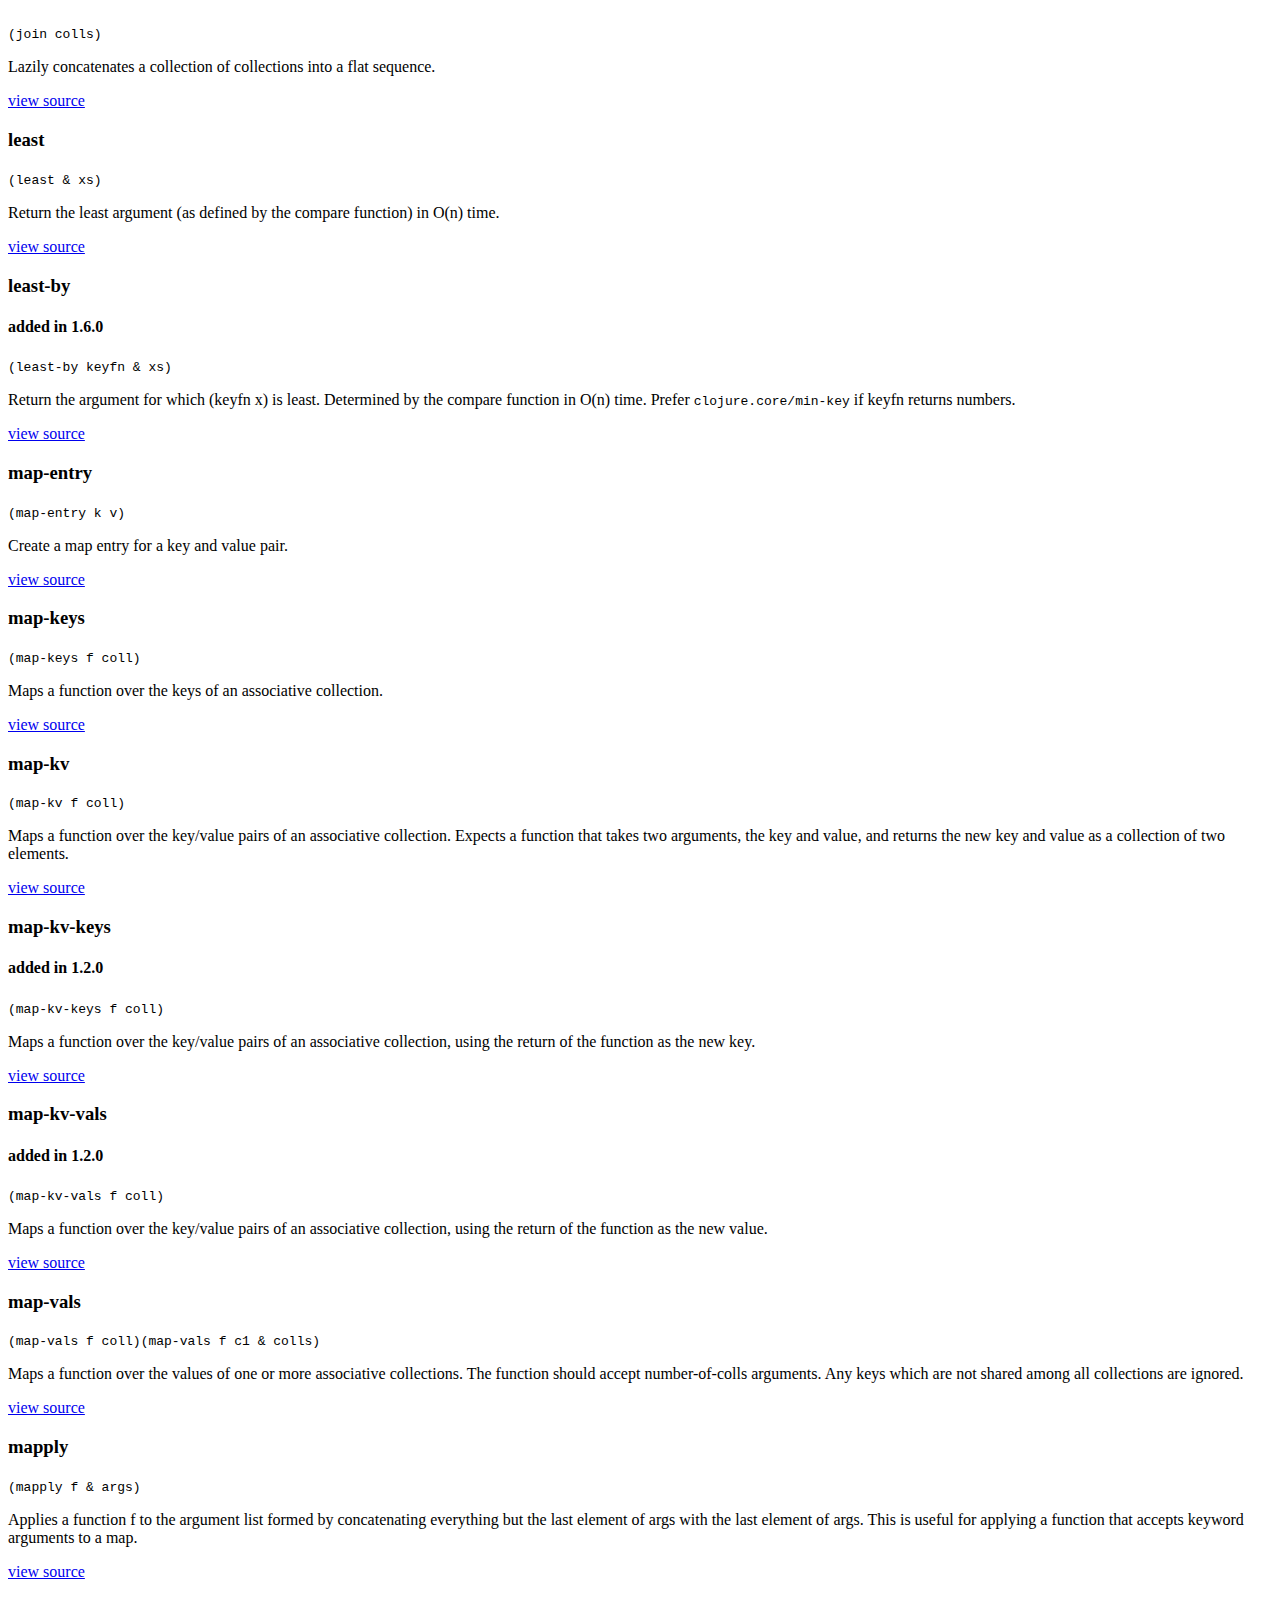
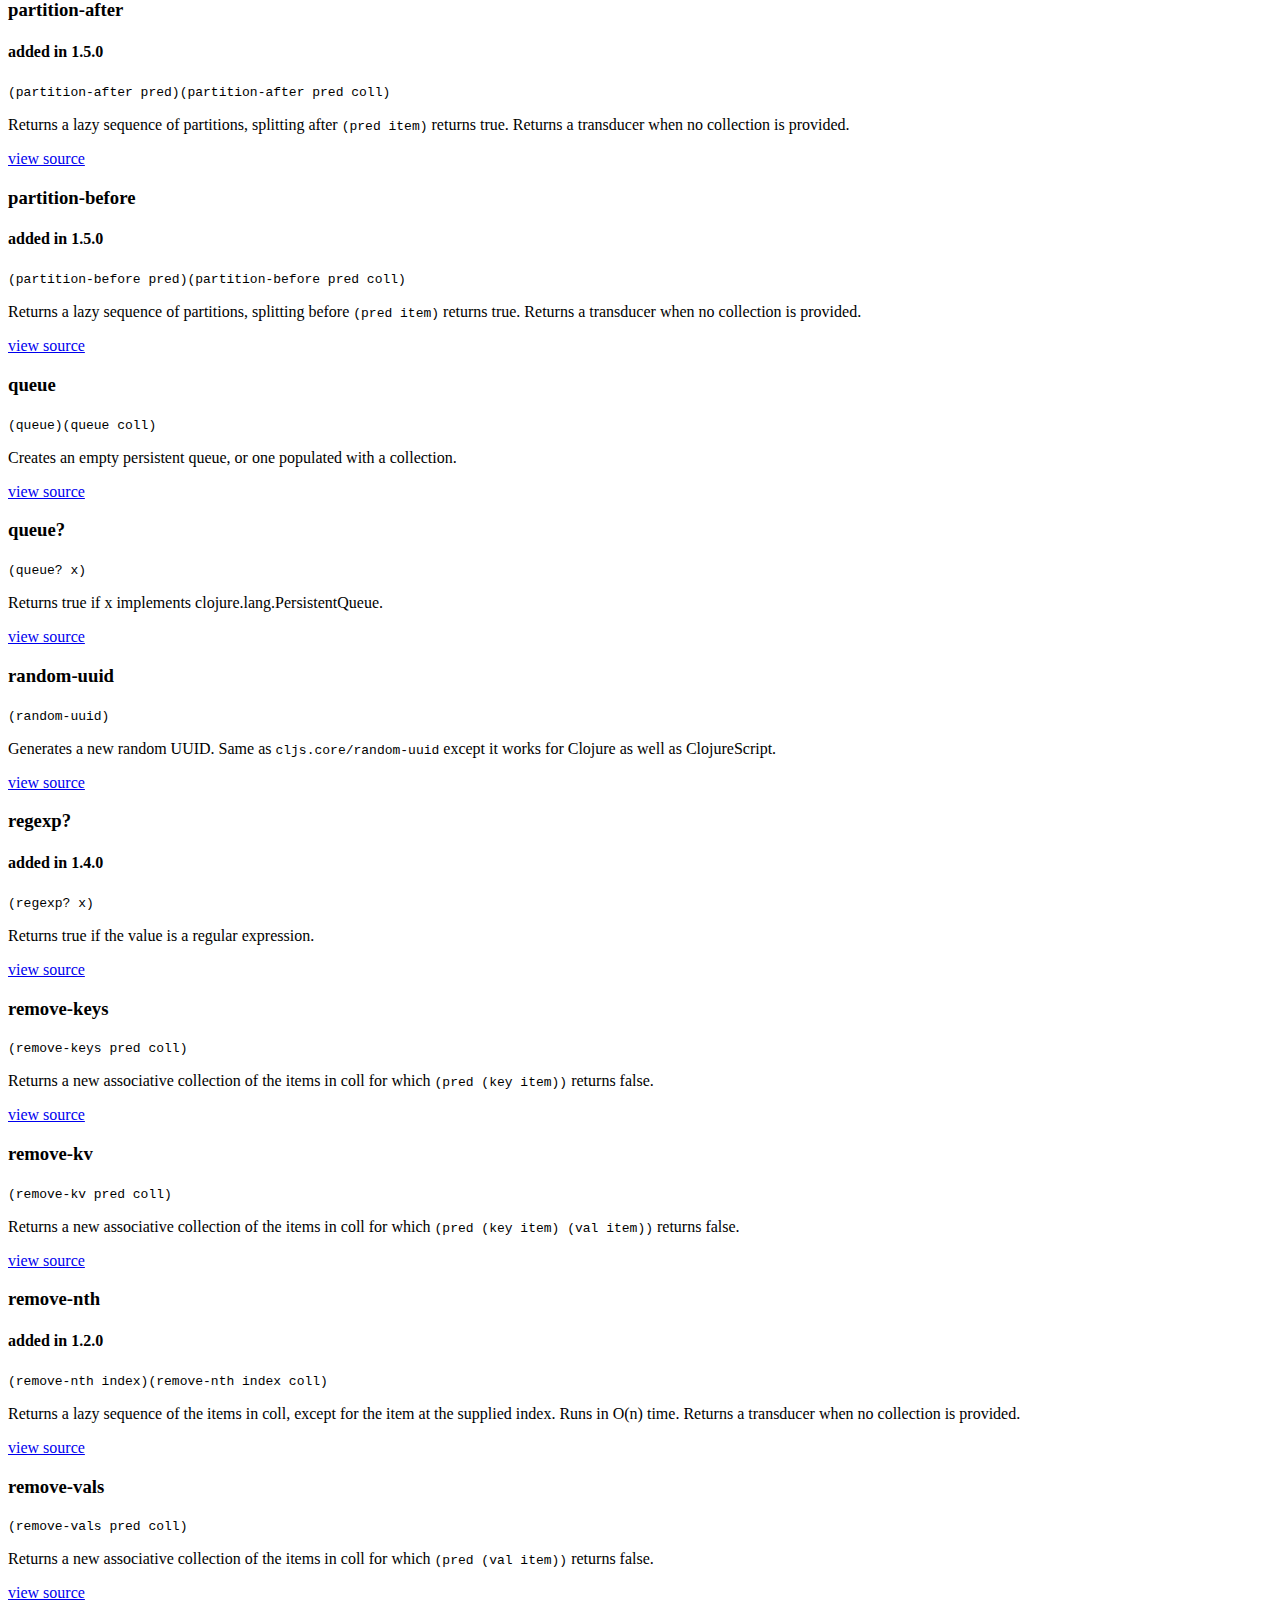
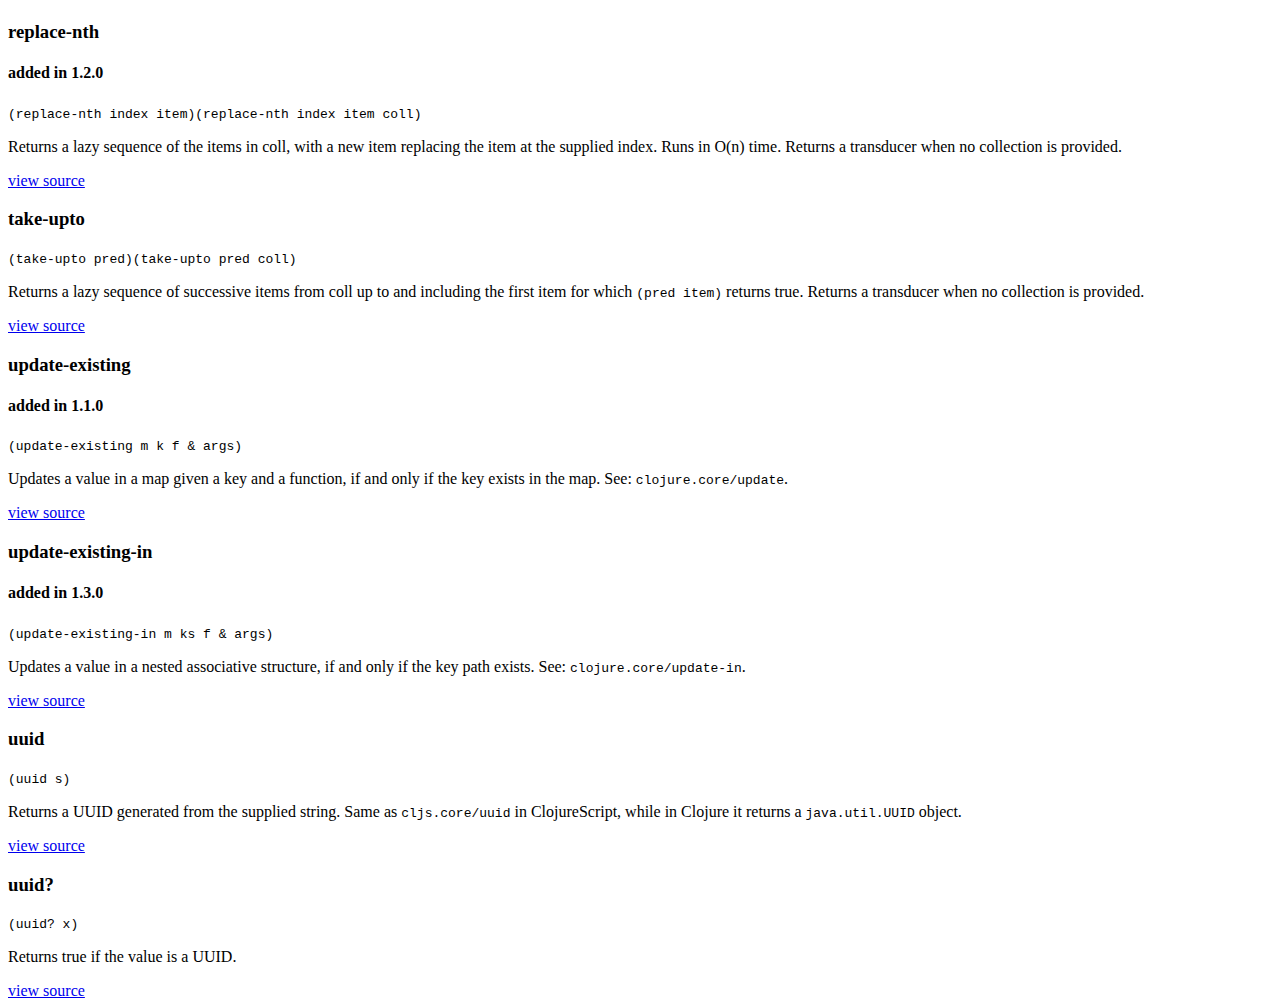
==== commit 6db04c0a: "Update documentation to 1.6.0" ====
--- a/medley.core.html
+++ b/medley.core.html
@@ -1,50 +1,52 @@
 <!DOCTYPE html PUBLIC ""
     "">
-<html><head><meta charset="UTF-8" /><title>medley.core documentation</title><link rel="stylesheet" type="text/css" href="css/default.css" /><link rel="stylesheet" type="text/css" href="css/highlight.css" /><script type="text/javascript" src="js/highlight.min.js"></script><script type="text/javascript" src="js/jquery.min.js"></script><script type="text/javascript" src="js/page_effects.js"></script><script>hljs.initHighlightingOnLoad();</script></head><body><div id="header"><h2>Generated by <a href="https://github.com/weavejester/codox">Codox</a></h2><h1><a href="index.html"><span class="project-title"><span class="project-name">Medley</span> <span class="project-version">1.5.0</span></span></a></h1></div><div class="sidebar primary"><h3 class="no-link"><span class="inner">Project</span></h3><ul class="index-link"><li class="depth-1 "><a href="index.html"><div class="inner">Index</div></a></li></ul><h3 class="no-link"><span class="inner">Namespaces</span></h3><ul><li class="depth-1 current"><a href="medley.core.html"><div class="inner"><span>medley.core</span></div></a></li></ul></div><div class="sidebar secondary"><h3><a href="#top"><span class="inner">Public Vars</span></a></h3><ul><li class="depth-1"><a href="medley.core.html#var-abs"><div class="inner"><span>abs</span></div></a></li><li class="depth-1"><a href="medley.core.html#var-assoc-some"><div class="inner"><span>assoc-some</span></div></a></li><li class="depth-1"><a href="medley.core.html#var-boolean.3F"><div class="inner"><span>boolean?</span></div></a></li><li class="depth-1"><a href="medley.core.html#var-dedupe-by"><div class="inner"><span>dedupe-by</span></div></a></li><li class="depth-1"><a href="medley.core.html#var-deep-merge"><div class="inner"><span>deep-merge</span></div></a></li><li class="depth-1"><a href="medley.core.html#var-deref-reset.21"><div class="inner"><span>deref-reset!</span></div></a></li><li class="depth-1"><a href="medley.core.html#var-deref-swap.21"><div class="inner"><span>deref-swap!</span></div></a></li><li class="depth-1"><a href="medley.core.html#var-dissoc-in"><div class="inner"><span>dissoc-in</span></div></a></li><li class="depth-1"><a href="medley.core.html#var-distinct-by"><div class="inner"><span>distinct-by</span></div></a></li><li class="depth-1"><a href="medley.core.html#var-drop-upto"><div class="inner"><span>drop-upto</span></div></a></li><li class="depth-1"><a href="medley.core.html#var-ex-cause"><div class="inner"><span>ex-cause</span></div></a></li><li class="depth-1"><a href="medley.core.html#var-ex-message"><div class="inner"><span>ex-message</span></div></a></li><li class="depth-1"><a href="medley.core.html#var-filter-keys"><div class="inner"><span>filter-keys</span></div></a></li><li class="depth-1"><a href="medley.core.html#var-filter-kv"><div class="inner"><span>filter-kv</span></div></a></li><li class="depth-1"><a href="medley.core.html#var-filter-vals"><div class="inner"><span>filter-vals</span></div></a></li><li class="depth-1"><a href="medley.core.html#var-find-first"><div class="inner"><span>find-first</span></div></a></li><li class="depth-1"><a href="medley.core.html#var-greatest"><div class="inner"><span>greatest</span></div></a></li><li class="depth-1"><a href="medley.core.html#var-index-by"><div class="inner"><span>index-by</span></div></a></li><li class="depth-1"><a href="medley.core.html#var-indexed"><div class="inner"><span>indexed</span></div></a></li><li class="depth-1"><a href="medley.core.html#var-insert-nth"><div class="inner"><span>insert-nth</span></div></a></li><li class="depth-1"><a href="medley.core.html#var-interleave-all"><div class="inner"><span>interleave-all</span></div></a></li><li class="depth-1"><a href="medley.core.html#var-join"><div class="inner"><span>join</span></div></a></li><li class="depth-1"><a href="medley.core.html#var-least"><div class="inner"><span>least</span></div></a></li><li class="depth-1"><a href="medley.core.html#var-map-entry"><div class="inner"><span>map-entry</span></div></a></li><li class="depth-1"><a href="medley.core.html#var-map-keys"><div class="inner"><span>map-keys</span></div></a></li><li class="depth-1"><a href="medley.core.html#var-map-kv"><div class="inner"><span>map-kv</span></div></a></li><li class="depth-1"><a href="medley.core.html#var-map-kv-keys"><div class="inner"><span>map-kv-keys</span></div></a></li><li class="depth-1"><a href="medley.core.html#var-map-kv-vals"><div class="inner"><span>map-kv-vals</span></div></a></li><li class="depth-1"><a href="medley.core.html#var-map-vals"><div class="inner"><span>map-vals</span></div></a></li><li class="depth-1"><a href="medley.core.html#var-mapply"><div class="inner"><span>mapply</span></div></a></li><li class="depth-1"><a href="medley.core.html#var-partition-after"><div class="inner"><span>partition-after</span></div></a></li><li class="depth-1"><a href="medley.core.html#var-partition-before"><div class="inner"><span>partition-before</span></div></a></li><li class="depth-1"><a href="medley.core.html#var-queue"><div class="inner"><span>queue</span></div></a></li><li class="depth-1"><a href="medley.core.html#var-queue.3F"><div class="inner"><span>queue?</span></div></a></li><li class="depth-1"><a href="medley.core.html#var-random-uuid"><div class="inner"><span>random-uuid</span></div></a></li><li class="depth-1"><a href="medley.core.html#var-regexp.3F"><div class="inner"><span>regexp?</span></div></a></li><li class="depth-1"><a href="medley.core.html#var-remove-keys"><div class="inner"><span>remove-keys</span></div></a></li><li class="depth-1"><a href="medley.core.html#var-remove-kv"><div class="inner"><span>remove-kv</span></div></a></li><li class="depth-1"><a href="medley.core.html#var-remove-nth"><div class="inner"><span>remove-nth</span></div></a></li><li class="depth-1"><a href="medley.core.html#var-remove-vals"><div class="inner"><span>remove-vals</span></div></a></li><li class="depth-1"><a href="medley.core.html#var-replace-nth"><div class="inner"><span>replace-nth</span></div></a></li><li class="depth-1"><a href="medley.core.html#var-take-upto"><div class="inner"><span>take-upto</span></div></a></li><li class="depth-1"><a href="medley.core.html#var-update-existing"><div class="inner"><span>update-existing</span></div></a></li><li class="depth-1"><a href="medley.core.html#var-update-existing-in"><div class="inner"><span>update-existing-in</span></div></a></li><li class="depth-1"><a href="medley.core.html#var-uuid"><div class="inner"><span>uuid</span></div></a></li><li class="depth-1"><a href="medley.core.html#var-uuid.3F"><div class="inner"><span>uuid?</span></div></a></li></ul></div><div class="namespace-docs" id="content"><h1 class="anchor" id="top">medley.core</h1><div class="doc"><div class="markdown"><p>A small collection of useful, mostly pure functions that might not look out of place in the clojure.core namespace.</p>
+<html><head><meta charset="UTF-8" /><title>medley.core documentation</title><link rel="stylesheet" type="text/css" href="css/default.css" /><link rel="stylesheet" type="text/css" href="css/highlight.css" /><script type="text/javascript" src="js/highlight.min.js"></script><script type="text/javascript" src="js/jquery.min.js"></script><script type="text/javascript" src="js/page_effects.js"></script><script>hljs.initHighlightingOnLoad();</script></head><body><div id="header"><h2>Generated by <a href="https://github.com/weavejester/codox">Codox</a></h2><h1><a href="index.html"><span class="project-title"><span class="project-name">Medley</span> <span class="project-version">1.6.0</span></span></a></h1></div><div class="sidebar primary"><h3 class="no-link"><span class="inner">Project</span></h3><ul class="index-link"><li class="depth-1 "><a href="index.html"><div class="inner">Index</div></a></li></ul><h3 class="no-link"><span class="inner">Namespaces</span></h3><ul><li class="depth-1 current"><a href="medley.core.html"><div class="inner"><span>medley.core</span></div></a></li></ul></div><div class="sidebar secondary"><h3><a href="#top"><span class="inner">Public Vars</span></a></h3><ul><li class="depth-1"><a href="medley.core.html#var-abs"><div class="inner"><span>abs</span></div></a></li><li class="depth-1"><a href="medley.core.html#var-assoc-some"><div class="inner"><span>assoc-some</span></div></a></li><li class="depth-1"><a href="medley.core.html#var-boolean.3F"><div class="inner"><span>boolean?</span></div></a></li><li class="depth-1"><a href="medley.core.html#var-dedupe-by"><div class="inner"><span>dedupe-by</span></div></a></li><li class="depth-1"><a href="medley.core.html#var-deep-merge"><div class="inner"><span>deep-merge</span></div></a></li><li class="depth-1"><a href="medley.core.html#var-deref-reset.21"><div class="inner"><span>deref-reset!</span></div></a></li><li class="depth-1"><a href="medley.core.html#var-deref-swap.21"><div class="inner"><span>deref-swap!</span></div></a></li><li class="depth-1"><a href="medley.core.html#var-dissoc-in"><div class="inner"><span>dissoc-in</span></div></a></li><li class="depth-1"><a href="medley.core.html#var-distinct-by"><div class="inner"><span>distinct-by</span></div></a></li><li class="depth-1"><a href="medley.core.html#var-drop-upto"><div class="inner"><span>drop-upto</span></div></a></li><li class="depth-1"><a href="medley.core.html#var-ex-cause"><div class="inner"><span>ex-cause</span></div></a></li><li class="depth-1"><a href="medley.core.html#var-ex-message"><div class="inner"><span>ex-message</span></div></a></li><li class="depth-1"><a href="medley.core.html#var-filter-keys"><div class="inner"><span>filter-keys</span></div></a></li><li class="depth-1"><a href="medley.core.html#var-filter-kv"><div class="inner"><span>filter-kv</span></div></a></li><li class="depth-1"><a href="medley.core.html#var-filter-vals"><div class="inner"><span>filter-vals</span></div></a></li><li class="depth-1"><a href="medley.core.html#var-find-first"><div class="inner"><span>find-first</span></div></a></li><li class="depth-1"><a href="medley.core.html#var-greatest"><div class="inner"><span>greatest</span></div></a></li><li class="depth-1"><a href="medley.core.html#var-greatest-by"><div class="inner"><span>greatest-by</span></div></a></li><li class="depth-1"><a href="medley.core.html#var-index-by"><div class="inner"><span>index-by</span></div></a></li><li class="depth-1"><a href="medley.core.html#var-indexed"><div class="inner"><span>indexed</span></div></a></li><li class="depth-1"><a href="medley.core.html#var-insert-nth"><div class="inner"><span>insert-nth</span></div></a></li><li class="depth-1"><a href="medley.core.html#var-interleave-all"><div class="inner"><span>interleave-all</span></div></a></li><li class="depth-1"><a href="medley.core.html#var-join"><div class="inner"><span>join</span></div></a></li><li class="depth-1"><a href="medley.core.html#var-least"><div class="inner"><span>least</span></div></a></li><li class="depth-1"><a href="medley.core.html#var-least-by"><div class="inner"><span>least-by</span></div></a></li><li class="depth-1"><a href="medley.core.html#var-map-entry"><div class="inner"><span>map-entry</span></div></a></li><li class="depth-1"><a href="medley.core.html#var-map-keys"><div class="inner"><span>map-keys</span></div></a></li><li class="depth-1"><a href="medley.core.html#var-map-kv"><div class="inner"><span>map-kv</span></div></a></li><li class="depth-1"><a href="medley.core.html#var-map-kv-keys"><div class="inner"><span>map-kv-keys</span></div></a></li><li class="depth-1"><a href="medley.core.html#var-map-kv-vals"><div class="inner"><span>map-kv-vals</span></div></a></li><li class="depth-1"><a href="medley.core.html#var-map-vals"><div class="inner"><span>map-vals</span></div></a></li><li class="depth-1"><a href="medley.core.html#var-mapply"><div class="inner"><span>mapply</span></div></a></li><li class="depth-1"><a href="medley.core.html#var-partition-after"><div class="inner"><span>partition-after</span></div></a></li><li class="depth-1"><a href="medley.core.html#var-partition-before"><div class="inner"><span>partition-before</span></div></a></li><li class="depth-1"><a href="medley.core.html#var-queue"><div class="inner"><span>queue</span></div></a></li><li class="depth-1"><a href="medley.core.html#var-queue.3F"><div class="inner"><span>queue?</span></div></a></li><li class="depth-1"><a href="medley.core.html#var-random-uuid"><div class="inner"><span>random-uuid</span></div></a></li><li class="depth-1"><a href="medley.core.html#var-regexp.3F"><div class="inner"><span>regexp?</span></div></a></li><li class="depth-1"><a href="medley.core.html#var-remove-keys"><div class="inner"><span>remove-keys</span></div></a></li><li class="depth-1"><a href="medley.core.html#var-remove-kv"><div class="inner"><span>remove-kv</span></div></a></li><li class="depth-1"><a href="medley.core.html#var-remove-nth"><div class="inner"><span>remove-nth</span></div></a></li><li class="depth-1"><a href="medley.core.html#var-remove-vals"><div class="inner"><span>remove-vals</span></div></a></li><li class="depth-1"><a href="medley.core.html#var-replace-nth"><div class="inner"><span>replace-nth</span></div></a></li><li class="depth-1"><a href="medley.core.html#var-take-upto"><div class="inner"><span>take-upto</span></div></a></li><li class="depth-1"><a href="medley.core.html#var-update-existing"><div class="inner"><span>update-existing</span></div></a></li><li class="depth-1"><a href="medley.core.html#var-update-existing-in"><div class="inner"><span>update-existing-in</span></div></a></li><li class="depth-1"><a href="medley.core.html#var-uuid"><div class="inner"><span>uuid</span></div></a></li><li class="depth-1"><a href="medley.core.html#var-uuid.3F"><div class="inner"><span>uuid?</span></div></a></li></ul></div><div class="namespace-docs" id="content"><h1 class="anchor" id="top">medley.core</h1><div class="doc"><div class="markdown"><p>A small collection of useful, mostly pure functions that might not look out of place in the clojure.core namespace.</p>
 </div></div><div class="public anchor" id="var-abs"><h3>abs</h3><div class="usage"><code>(abs x)</code></div><div class="doc"><div class="markdown"><p>Returns the absolute value of a number.</p>
-</div></div><div class="src-link"><a href="http://github.com/weavejester/medley/blob/1.5.0/src/medley/core.cljc#L524">view source</a></div></div><div class="public anchor" id="var-assoc-some"><h3>assoc-some</h3><div class="usage"><code>(assoc-some m k v)</code><code>(assoc-some m k v &amp; kvs)</code></div><div class="doc"><div class="markdown"><p>Associates a key k, with a value v in a map m, if and only if v is not nil.</p>
-</div></div><div class="src-link"><a href="http://github.com/weavejester/medley/blob/1.5.0/src/medley/core.cljc#L40">view source</a></div></div><div class="public anchor" id="var-boolean.3F"><h3>boolean?</h3><div class="usage"><code>(boolean? x)</code></div><div class="doc"><div class="markdown"><p>Returns true if x is a boolean.</p>
-</div></div><div class="src-link"><a href="http://github.com/weavejester/medley/blob/1.5.0/src/medley/core.cljc#L184">view source</a></div></div><div class="public anchor" id="var-dedupe-by"><h3>dedupe-by</h3><div class="usage"><code>(dedupe-by f)</code><code>(dedupe-by f coll)</code></div><div class="doc"><div class="markdown"><p>Returns a lazy sequence of the elements of coll, removing any <strong>consecutive</strong> elements that return duplicate values when passed to a function f. Returns a transducer when no collection is provided.</p>
-</div></div><div class="src-link"><a href="http://github.com/weavejester/medley/blob/1.5.0/src/medley/core.cljc#L303">view source</a></div></div><div class="public anchor" id="var-deep-merge"><h3>deep-merge</h3><h4 class="added">added in 1.1.0</h4><div class="usage"><code>(deep-merge &amp; maps)</code></div><div class="doc"><div class="markdown"><p>Recursively merges maps together. If all the maps supplied have nested maps under the same keys, these nested maps are merged. Otherwise the value is overwritten, as in <code>clojure.core/merge</code>.</p>
-</div></div><div class="src-link"><a href="http://github.com/weavejester/medley/blob/1.5.0/src/medley/core.cljc#L214">view source</a></div></div><div class="public anchor" id="var-deref-reset.21"><h3>deref-reset!</h3><div class="usage"><code>(deref-reset! atom newval)</code></div><div class="doc"><div class="markdown"><p>Sets the value of the atom without regard for the current value, then returns the original value of the atom. See also: <a href="medley.core.html#var-deref-swap.21">deref-swap!</a>.</p>
-</div></div><div class="src-link"><a href="http://github.com/weavejester/medley/blob/1.5.0/src/medley/core.cljc#L546">view source</a></div></div><div class="public anchor" id="var-deref-swap.21"><h3>deref-swap!</h3><div class="usage"><code>(deref-swap! atom f &amp; args)</code></div><div class="doc"><div class="markdown"><p>Atomically swaps the value of the atom to be <code>(apply f x args)</code>, where x is the current value of the atom, then returns the original value of the atom. This function therefore acts like an atomic <code>deref</code> then <code>swap!</code>.</p>
-</div></div><div class="src-link"><a href="http://github.com/weavejester/medley/blob/1.5.0/src/medley/core.cljc#L529">view source</a></div></div><div class="public anchor" id="var-dissoc-in"><h3>dissoc-in</h3><div class="usage"><code>(dissoc-in m ks)</code><code>(dissoc-in m ks &amp; kss)</code></div><div class="doc"><div class="markdown"><p>Dissociate a value in a nested associative structure, identified by a sequence of keys. Any collections left empty by the operation will be dissociated from their containing structures.</p>
-</div></div><div class="src-link"><a href="http://github.com/weavejester/medley/blob/1.5.0/src/medley/core.cljc#L22">view source</a></div></div><div class="public anchor" id="var-distinct-by"><h3>distinct-by</h3><div class="usage"><code>(distinct-by f)</code><code>(distinct-by f coll)</code></div><div class="doc"><div class="markdown"><p>Returns a lazy sequence of the elements of coll, removing any elements that return duplicate values when passed to a function f. Returns a transducer when no collection is provided.</p>
-</div></div><div class="src-link"><a href="http://github.com/weavejester/medley/blob/1.5.0/src/medley/core.cljc#L275">view source</a></div></div><div class="public anchor" id="var-drop-upto"><h3>drop-upto</h3><div class="usage"><code>(drop-upto pred)</code><code>(drop-upto pred coll)</code></div><div class="doc"><div class="markdown"><p>Returns a lazy sequence of the items in coll starting <em>after</em> the first item for which <code>(pred item)</code> returns true. Returns a transducer when no collection is provided.</p>
-</div></div><div class="src-link"><a href="http://github.com/weavejester/medley/blob/1.5.0/src/medley/core.cljc#L343">view source</a></div></div><div class="public anchor" id="var-ex-cause"><h3>ex-cause</h3><div class="usage"><code>(ex-cause ex)</code></div><div class="doc"><div class="markdown"><p>Returns the cause attached to the given ExceptionInfo/Throwable object. For all other types returns nil. Same as <code>cljs.core/ex-cause</code> except it works for Clojure as well as ClojureScript.</p>
-</div></div><div class="src-link"><a href="http://github.com/weavejester/medley/blob/1.5.0/src/medley/core.cljc#L560">view source</a></div></div><div class="public anchor" id="var-ex-message"><h3>ex-message</h3><div class="usage"><code>(ex-message ex)</code></div><div class="doc"><div class="markdown"><p>Returns the message attached to the given Error/Throwable object. For all other types returns nil. Same as <code>cljs.core/ex-message</code> except it works for Clojure as well as ClojureScript.</p>
-</div></div><div class="src-link"><a href="http://github.com/weavejester/medley/blob/1.5.0/src/medley/core.cljc#L552">view source</a></div></div><div class="public anchor" id="var-filter-keys"><h3>filter-keys</h3><div class="usage"><code>(filter-keys pred coll)</code></div><div class="doc"><div class="markdown"><p>Returns a new associative collection of the items in coll for which <code>(pred (key item))</code> returns true.</p>
-</div></div><div class="src-link"><a href="http://github.com/weavejester/medley/blob/1.5.0/src/medley/core.cljc#L142">view source</a></div></div><div class="public anchor" id="var-filter-kv"><h3>filter-kv</h3><div class="usage"><code>(filter-kv pred coll)</code></div><div class="doc"><div class="markdown"><p>Returns a new associative collection of the items in coll for which <code>(pred (key item) (val item))</code> returns true.</p>
-</div></div><div class="src-link"><a href="http://github.com/weavejester/medley/blob/1.5.0/src/medley/core.cljc#L136">view source</a></div></div><div class="public anchor" id="var-filter-vals"><h3>filter-vals</h3><div class="usage"><code>(filter-vals pred coll)</code></div><div class="doc"><div class="markdown"><p>Returns a new associative collection of the items in coll for which <code>(pred (val item))</code> returns true.</p>
-</div></div><div class="src-link"><a href="http://github.com/weavejester/medley/blob/1.5.0/src/medley/core.cljc#L148">view source</a></div></div><div class="public anchor" id="var-find-first"><h3>find-first</h3><div class="usage"><code>(find-first pred)</code><code>(find-first pred coll)</code></div><div class="doc"><div class="markdown"><p>Finds the first item in a collection that matches a predicate. Returns a transducer when no collection is provided.</p>
-</div></div><div class="src-link"><a href="http://github.com/weavejester/medley/blob/1.5.0/src/medley/core.cljc#L7">view source</a></div></div><div class="public anchor" id="var-greatest"><h3>greatest</h3><div class="usage"><code>(greatest &amp; xs)</code></div><div class="doc"><div class="markdown"><p>Find the greatest argument (as defined by the compare function) in O(n) time.</p>
-</div></div><div class="src-link"><a href="http://github.com/weavejester/medley/blob/1.5.0/src/medley/core.cljc#L198">view source</a></div></div><div class="public anchor" id="var-index-by"><h3>index-by</h3><h4 class="added">added in 1.2.0</h4><div class="usage"><code>(index-by f coll)</code></div><div class="doc"><div class="markdown"><p>Returns a map of the elements of coll keyed by the result of f on each element. The value at each key will be the last element in coll associated with that key. This function is similar to <code>clojure.core/group-by</code>, except that elements with the same key are overwritten, rather than added to a vector of values.</p>
-</div></div><div class="src-link"><a href="http://github.com/weavejester/medley/blob/1.5.0/src/medley/core.cljc#L246">view source</a></div></div><div class="public anchor" id="var-indexed"><h3>indexed</h3><div class="usage"><code>(indexed)</code><code>(indexed coll)</code></div><div class="doc"><div class="markdown"><p>Returns an ordered, lazy sequence of vectors <code>[index item]</code>, where item is a value in coll, and index its position starting from zero. Returns a transducer when no collection is provided.</p>
-</div></div><div class="src-link"><a href="http://github.com/weavejester/medley/blob/1.5.0/src/medley/core.cljc#L440">view source</a></div></div><div class="public anchor" id="var-insert-nth"><h3>insert-nth</h3><h4 class="added">added in 1.2.0</h4><div class="usage"><code>(insert-nth index item)</code><code>(insert-nth index item coll)</code></div><div class="doc"><div class="markdown"><p>Returns a lazy sequence of the items in coll, with a new item inserted at the supplied index, followed by all subsequent items of the collection. Runs in O(n) time. Returns a transducer when no collection is provided.</p>
-</div></div><div class="src-link"><a href="http://github.com/weavejester/medley/blob/1.5.0/src/medley/core.cljc#L455">view source</a></div></div><div class="public anchor" id="var-interleave-all"><h3>interleave-all</h3><div class="usage"><code>(interleave-all &amp; colls)</code></div><div class="doc"><div class="markdown"><p>Returns a lazy seq of the first item in each coll, then the second, etc. Unlike <code>clojure.core/interleave</code>, the returned seq contains all items in the supplied collections, even if the collections are different sizes.</p>
-</div></div><div class="src-link"><a href="http://github.com/weavejester/medley/blob/1.5.0/src/medley/core.cljc#L256">view source</a></div></div><div class="public anchor" id="var-join"><h3>join</h3><h4 class="added">added in 1.1.0</h4><div class="usage"><code>(join colls)</code></div><div class="doc"><div class="markdown"><p>Lazily concatenates a collection of collections into a flat sequence.</p>
-</div></div><div class="src-link"><a href="http://github.com/weavejester/medley/blob/1.5.0/src/medley/core.cljc#L206">view source</a></div></div><div class="public anchor" id="var-least"><h3>least</h3><div class="usage"><code>(least &amp; xs)</code></div><div class="doc"><div class="markdown"><p>Return the least argument (as defined by the compare function) in O(n) time.</p>
-</div></div><div class="src-link"><a href="http://github.com/weavejester/medley/blob/1.5.0/src/medley/core.cljc#L190">view source</a></div></div><div class="public anchor" id="var-map-entry"><h3>map-entry</h3><div class="usage"><code>(map-entry k v)</code></div><div class="doc"><div class="markdown"><p>Create a map entry for a key and value pair.</p>
-</div></div><div class="src-link"><a href="http://github.com/weavejester/medley/blob/1.5.0/src/medley/core.cljc#L89">view source</a></div></div><div class="public anchor" id="var-map-keys"><h3>map-keys</h3><div class="usage"><code>(map-keys f coll)</code></div><div class="doc"><div class="markdown"><p>Maps a function over the keys of an associative collection.</p>
-</div></div><div class="src-link"><a href="http://github.com/weavejester/medley/blob/1.5.0/src/medley/core.cljc#L102">view source</a></div></div><div class="public anchor" id="var-map-kv"><h3>map-kv</h3><div class="usage"><code>(map-kv f coll)</code></div><div class="doc"><div class="markdown"><p>Maps a function over the key/value pairs of an associative collection. Expects a function that takes two arguments, the key and value, and returns the new key and value as a collection of two elements.</p>
-</div></div><div class="src-link"><a href="http://github.com/weavejester/medley/blob/1.5.0/src/medley/core.cljc#L95">view source</a></div></div><div class="public anchor" id="var-map-kv-keys"><h3>map-kv-keys</h3><h4 class="added">added in 1.2.0</h4><div class="usage"><code>(map-kv-keys f coll)</code></div><div class="doc"><div class="markdown"><p>Maps a function over the key/value pairs of an associative collection, using the return of the function as the new key.</p>
-</div></div><div class="src-link"><a href="http://github.com/weavejester/medley/blob/1.5.0/src/medley/core.cljc#L122">view source</a></div></div><div class="public anchor" id="var-map-kv-vals"><h3>map-kv-vals</h3><h4 class="added">added in 1.2.0</h4><div class="usage"><code>(map-kv-vals f coll)</code></div><div class="doc"><div class="markdown"><p>Maps a function over the key/value pairs of an associative collection, using the return of the function as the new value.</p>
-</div></div><div class="src-link"><a href="http://github.com/weavejester/medley/blob/1.5.0/src/medley/core.cljc#L129">view source</a></div></div><div class="public anchor" id="var-map-vals"><h3>map-vals</h3><div class="usage"><code>(map-vals f coll)</code><code>(map-vals f c1 &amp; colls)</code></div><div class="doc"><div class="markdown"><p>Maps a function over the values of one or more associative collections. The function should accept number-of-colls arguments. Any keys which are not shared among all collections are ignored.</p>
-</div></div><div class="src-link"><a href="http://github.com/weavejester/medley/blob/1.5.0/src/medley/core.cljc#L107">view source</a></div></div><div class="public anchor" id="var-mapply"><h3>mapply</h3><div class="usage"><code>(mapply f &amp; args)</code></div><div class="doc"><div class="markdown"><p>Applies a function f to the argument list formed by concatenating everything but the last element of args with the last element of args. This is useful for applying a function that accepts keyword arguments to a map.</p>
-</div></div><div class="src-link"><a href="http://github.com/weavejester/medley/blob/1.5.0/src/medley/core.cljc#L237">view source</a></div></div><div class="public anchor" id="var-partition-after"><h3>partition-after</h3><h4 class="added">added in 1.5.0</h4><div class="usage"><code>(partition-after pred)</code><code>(partition-after pred coll)</code></div><div class="doc"><div class="markdown"><p>Returns a lazy sequence of partitions, splitting after <code>(pred item)</code> returns true. Returns a transducer when no collection is provided.</p>
-</div></div><div class="src-link"><a href="http://github.com/weavejester/medley/blob/1.5.0/src/medley/core.cljc#L375">view source</a></div></div><div class="public anchor" id="var-partition-before"><h3>partition-before</h3><h4 class="added">added in 1.5.0</h4><div class="usage"><code>(partition-before pred)</code><code>(partition-before pred coll)</code></div><div class="doc"><div class="markdown"><p>Returns a lazy sequence of partitions, splitting before <code>(pred item)</code> returns true. Returns a transducer when no collection is provided.</p>
-</div></div><div class="src-link"><a href="http://github.com/weavejester/medley/blob/1.5.0/src/medley/core.cljc#L407">view source</a></div></div><div class="public anchor" id="var-queue"><h3>queue</h3><div class="usage"><code>(queue)</code><code>(queue coll)</code></div><div class="doc"><div class="markdown"><p>Creates an empty persistent queue, or one populated with a collection.</p>
-</div></div><div class="src-link"><a href="http://github.com/weavejester/medley/blob/1.5.0/src/medley/core.cljc#L172">view source</a></div></div><div class="public anchor" id="var-queue.3F"><h3>queue?</h3><div class="usage"><code>(queue? x)</code></div><div class="doc"><div class="markdown"><p>Returns true if x implements clojure.lang.PersistentQueue.</p>
-</div></div><div class="src-link"><a href="http://github.com/weavejester/medley/blob/1.5.0/src/medley/core.cljc#L178">view source</a></div></div><div class="public anchor" id="var-random-uuid"><h3>random-uuid</h3><div class="usage"><code>(random-uuid)</code></div><div class="doc"><div class="markdown"><p>Generates a new random UUID. Same as <code>cljs.core/random-uuid</code> except it works for Clojure as well as ClojureScript.</p>
-</div></div><div class="src-link"><a href="http://github.com/weavejester/medley/blob/1.5.0/src/medley/core.cljc#L580">view source</a></div></div><div class="public anchor" id="var-regexp.3F"><h3>regexp?</h3><h4 class="added">added in 1.4.0</h4><div class="usage"><code>(regexp? x)</code></div><div class="doc"><div class="markdown"><p>Returns true if the value is a regular expression.</p>
-</div></div><div class="src-link"><a href="http://github.com/weavejester/medley/blob/1.5.0/src/medley/core.cljc#L587">view source</a></div></div><div class="public anchor" id="var-remove-keys"><h3>remove-keys</h3><div class="usage"><code>(remove-keys pred coll)</code></div><div class="doc"><div class="markdown"><p>Returns a new associative collection of the items in coll for which <code>(pred (key item))</code> returns false.</p>
-</div></div><div class="src-link"><a href="http://github.com/weavejester/medley/blob/1.5.0/src/medley/core.cljc#L160">view source</a></div></div><div class="public anchor" id="var-remove-kv"><h3>remove-kv</h3><div class="usage"><code>(remove-kv pred coll)</code></div><div class="doc"><div class="markdown"><p>Returns a new associative collection of the items in coll for which <code>(pred (key item) (val item))</code> returns false.</p>
-</div></div><div class="src-link"><a href="http://github.com/weavejester/medley/blob/1.5.0/src/medley/core.cljc#L154">view source</a></div></div><div class="public anchor" id="var-remove-nth"><h3>remove-nth</h3><h4 class="added">added in 1.2.0</h4><div class="usage"><code>(remove-nth index)</code><code>(remove-nth index coll)</code></div><div class="doc"><div class="markdown"><p>Returns a lazy sequence of the items in coll, except for the item at the supplied index. Runs in O(n) time. Returns a transducer when no collection is provided.</p>
-</div></div><div class="src-link"><a href="http://github.com/weavejester/medley/blob/1.5.0/src/medley/core.cljc#L480">view source</a></div></div><div class="public anchor" id="var-remove-vals"><h3>remove-vals</h3><div class="usage"><code>(remove-vals pred coll)</code></div><div class="doc"><div class="markdown"><p>Returns a new associative collection of the items in coll for which <code>(pred (val item))</code> returns false.</p>
-</div></div><div class="src-link"><a href="http://github.com/weavejester/medley/blob/1.5.0/src/medley/core.cljc#L166">view source</a></div></div><div class="public anchor" id="var-replace-nth"><h3>replace-nth</h3><h4 class="added">added in 1.2.0</h4><div class="usage"><code>(replace-nth index item)</code><code>(replace-nth index item coll)</code></div><div class="doc"><div class="markdown"><p>Returns a lazy sequence of the items in coll, with a new item replacing the item at the supplied index. Runs in O(n) time. Returns a transducer when no collection is provided.</p>
-</div></div><div class="src-link"><a href="http://github.com/weavejester/medley/blob/1.5.0/src/medley/core.cljc#L502">view source</a></div></div><div class="public anchor" id="var-take-upto"><h3>take-upto</h3><div class="usage"><code>(take-upto pred)</code><code>(take-upto pred coll)</code></div><div class="doc"><div class="markdown"><p>Returns a lazy sequence of successive items from coll up to and including the first item for which <code>(pred item)</code> returns true. Returns a transducer when no collection is provided.</p>
-</div></div><div class="src-link"><a href="http://github.com/weavejester/medley/blob/1.5.0/src/medley/core.cljc#L323">view source</a></div></div><div class="public anchor" id="var-update-existing"><h3>update-existing</h3><h4 class="added">added in 1.1.0</h4><div class="usage"><code>(update-existing m k f &amp; args)</code></div><div class="doc"><div class="markdown"><p>Updates a value in a map given a key and a function, if and only if the key exists in the map. See: <code>clojure.core/update</code>.</p>
-</div></div><div class="src-link"><a href="http://github.com/weavejester/medley/blob/1.5.0/src/medley/core.cljc#L49">view source</a></div></div><div class="public anchor" id="var-update-existing-in"><h3>update-existing-in</h3><h4 class="added">added in 1.3.0</h4><div class="usage"><code>(update-existing-in m ks f &amp; args)</code></div><div class="doc"><div class="markdown"><p>Updates a value in a nested associative structure, if and only if the key path exists. See: <code>clojure.core/update-in</code>.</p>
-</div></div><div class="src-link"><a href="http://github.com/weavejester/medley/blob/1.5.0/src/medley/core.cljc#L65">view source</a></div></div><div class="public anchor" id="var-uuid"><h3>uuid</h3><div class="usage"><code>(uuid s)</code></div><div class="doc"><div class="markdown"><p>Returns a UUID generated from the supplied string. Same as <code>cljs.core/uuid</code> in ClojureScript, while in Clojure it returns a <code>java.util.UUID</code> object.</p>
-</div></div><div class="src-link"><a href="http://github.com/weavejester/medley/blob/1.5.0/src/medley/core.cljc#L573">view source</a></div></div><div class="public anchor" id="var-uuid.3F"><h3>uuid?</h3><div class="usage"><code>(uuid? x)</code></div><div class="doc"><div class="markdown"><p>Returns true if the value is a UUID.</p>
-</div></div><div class="src-link"><a href="http://github.com/weavejester/medley/blob/1.5.0/src/medley/core.cljc#L568">view source</a></div></div></div></body></html>+</div></div><div class="src-link"><a href="http://github.com/weavejester/medley/blob/1.6.0/src/medley/core.cljc#L554">view source</a></div></div><div class="public anchor" id="var-assoc-some"><h3>assoc-some</h3><div class="usage"><code>(assoc-some m k v)</code><code>(assoc-some m k v &amp; kvs)</code></div><div class="doc"><div class="markdown"><p>Associates a key k, with a value v in a map m, if and only if v is not nil.</p>
+</div></div><div class="src-link"><a href="http://github.com/weavejester/medley/blob/1.6.0/src/medley/core.cljc#L43">view source</a></div></div><div class="public anchor" id="var-boolean.3F"><h3>boolean?</h3><div class="usage"><code>(boolean? x)</code></div><div class="doc"><div class="markdown"><p>Returns true if x is a boolean.</p>
+</div></div><div class="src-link"><a href="http://github.com/weavejester/medley/blob/1.6.0/src/medley/core.cljc#L189">view source</a></div></div><div class="public anchor" id="var-dedupe-by"><h3>dedupe-by</h3><div class="usage"><code>(dedupe-by f)</code><code>(dedupe-by f coll)</code></div><div class="doc"><div class="markdown"><p>Returns a lazy sequence of the elements of coll, removing any <strong>consecutive</strong> elements that return duplicate values when passed to a function f. Returns a transducer when no collection is provided.</p>
+</div></div><div class="src-link"><a href="http://github.com/weavejester/medley/blob/1.6.0/src/medley/core.cljc#L348">view source</a></div></div><div class="public anchor" id="var-deep-merge"><h3>deep-merge</h3><h4 class="added">added in 1.1.0</h4><div class="usage"><code>(deep-merge &amp; maps)</code></div><div class="doc"><div class="markdown"><p>Recursively merges maps together. If all the maps supplied have nested maps under the same keys, these nested maps are merged. Otherwise the value is overwritten, as in <code>clojure.core/merge</code>.</p>
+</div></div><div class="src-link"><a href="http://github.com/weavejester/medley/blob/1.6.0/src/medley/core.cljc#L259">view source</a></div></div><div class="public anchor" id="var-deref-reset.21"><h3>deref-reset!</h3><div class="usage"><code>(deref-reset! atom newval)</code></div><div class="doc"><div class="markdown"><p>Sets the value of the atom without regard for the current value, then returns the original value of the atom. See also: <a href="medley.core.html#var-deref-swap.21">deref-swap!</a>.</p>
+</div></div><div class="src-link"><a href="http://github.com/weavejester/medley/blob/1.6.0/src/medley/core.cljc#L576">view source</a></div></div><div class="public anchor" id="var-deref-swap.21"><h3>deref-swap!</h3><div class="usage"><code>(deref-swap! atom f &amp; args)</code></div><div class="doc"><div class="markdown"><p>Atomically swaps the value of the atom to be <code>(apply f x args)</code>, where x is the current value of the atom, then returns the original value of the atom. This function therefore acts like an atomic <code>deref</code> then <code>swap!</code>.</p>
+</div></div><div class="src-link"><a href="http://github.com/weavejester/medley/blob/1.6.0/src/medley/core.cljc#L559">view source</a></div></div><div class="public anchor" id="var-dissoc-in"><h3>dissoc-in</h3><div class="usage"><code>(dissoc-in m ks)</code><code>(dissoc-in m ks &amp; kss)</code></div><div class="doc"><div class="markdown"><p>Dissociate a value in a nested associative structure, identified by a sequence of keys. Any collections left empty by the operation will be dissociated from their containing structures.</p>
+</div></div><div class="src-link"><a href="http://github.com/weavejester/medley/blob/1.6.0/src/medley/core.cljc#L22">view source</a></div></div><div class="public anchor" id="var-distinct-by"><h3>distinct-by</h3><div class="usage"><code>(distinct-by f)</code><code>(distinct-by f coll)</code></div><div class="doc"><div class="markdown"><p>Returns a lazy sequence of the elements of coll, removing any elements that return duplicate values when passed to a function f. Returns a transducer when no collection is provided.</p>
+</div></div><div class="src-link"><a href="http://github.com/weavejester/medley/blob/1.6.0/src/medley/core.cljc#L320">view source</a></div></div><div class="public anchor" id="var-drop-upto"><h3>drop-upto</h3><div class="usage"><code>(drop-upto pred)</code><code>(drop-upto pred coll)</code></div><div class="doc"><div class="markdown"><p>Returns a lazy sequence of the items in coll starting <em>after</em> the first item for which <code>(pred item)</code> returns true. Returns a transducer when no collection is provided.</p>
+</div></div><div class="src-link"><a href="http://github.com/weavejester/medley/blob/1.6.0/src/medley/core.cljc#L388">view source</a></div></div><div class="public anchor" id="var-ex-cause"><h3>ex-cause</h3><div class="usage"><code>(ex-cause ex)</code></div><div class="doc"><div class="markdown"><p>Returns the cause attached to the given ExceptionInfo/Throwable object. For all other types returns nil. Same as <code>cljs.core/ex-cause</code> except it works for Clojure as well as ClojureScript.</p>
+</div></div><div class="src-link"><a href="http://github.com/weavejester/medley/blob/1.6.0/src/medley/core.cljc#L590">view source</a></div></div><div class="public anchor" id="var-ex-message"><h3>ex-message</h3><div class="usage"><code>(ex-message ex)</code></div><div class="doc"><div class="markdown"><p>Returns the message attached to the given Error/Throwable object. For all other types returns nil. Same as <code>cljs.core/ex-message</code> except it works for Clojure as well as ClojureScript.</p>
+</div></div><div class="src-link"><a href="http://github.com/weavejester/medley/blob/1.6.0/src/medley/core.cljc#L582">view source</a></div></div><div class="public anchor" id="var-filter-keys"><h3>filter-keys</h3><div class="usage"><code>(filter-keys pred coll)</code></div><div class="doc"><div class="markdown"><p>Returns a new associative collection of the items in coll for which <code>(pred (key item))</code> returns true.</p>
+</div></div><div class="src-link"><a href="http://github.com/weavejester/medley/blob/1.6.0/src/medley/core.cljc#L147">view source</a></div></div><div class="public anchor" id="var-filter-kv"><h3>filter-kv</h3><div class="usage"><code>(filter-kv pred coll)</code></div><div class="doc"><div class="markdown"><p>Returns a new associative collection of the items in coll for which <code>(pred (key item) (val item))</code> returns true.</p>
+</div></div><div class="src-link"><a href="http://github.com/weavejester/medley/blob/1.6.0/src/medley/core.cljc#L141">view source</a></div></div><div class="public anchor" id="var-filter-vals"><h3>filter-vals</h3><div class="usage"><code>(filter-vals pred coll)</code></div><div class="doc"><div class="markdown"><p>Returns a new associative collection of the items in coll for which <code>(pred (val item))</code> returns true.</p>
+</div></div><div class="src-link"><a href="http://github.com/weavejester/medley/blob/1.6.0/src/medley/core.cljc#L153">view source</a></div></div><div class="public anchor" id="var-find-first"><h3>find-first</h3><div class="usage"><code>(find-first pred)</code><code>(find-first pred coll)</code></div><div class="doc"><div class="markdown"><p>Finds the first item in a collection that matches a predicate. Returns a transducer when no collection is provided.</p>
+</div></div><div class="src-link"><a href="http://github.com/weavejester/medley/blob/1.6.0/src/medley/core.cljc#L7">view source</a></div></div><div class="public anchor" id="var-greatest"><h3>greatest</h3><div class="usage"><code>(greatest &amp; xs)</code></div><div class="doc"><div class="markdown"><p>Find the greatest argument (as defined by the compare function) in O(n) time.</p>
+</div></div><div class="src-link"><a href="http://github.com/weavejester/medley/blob/1.6.0/src/medley/core.cljc#L223">view source</a></div></div><div class="public anchor" id="var-greatest-by"><h3>greatest-by</h3><h4 class="added">added in 1.6.0</h4><div class="usage"><code>(greatest-by keyfn &amp; xs)</code></div><div class="doc"><div class="markdown"><p>Return the argument for which (keyfn x) is greatest. Determined by the compare function in O(n) time. Prefer <code>clojure.core/max-key</code> if keyfn returns numbers.</p>
+</div></div><div class="src-link"><a href="http://github.com/weavejester/medley/blob/1.6.0/src/medley/core.cljc#L231">view source</a></div></div><div class="public anchor" id="var-index-by"><h3>index-by</h3><h4 class="added">added in 1.2.0</h4><div class="usage"><code>(index-by f coll)</code></div><div class="doc"><div class="markdown"><p>Returns a map of the elements of coll keyed by the result of f on each element. The value at each key will be the last element in coll associated with that key. This function is similar to <code>clojure.core/group-by</code>, except that elements with the same key are overwritten, rather than added to a vector of values.</p>
+</div></div><div class="src-link"><a href="http://github.com/weavejester/medley/blob/1.6.0/src/medley/core.cljc#L291">view source</a></div></div><div class="public anchor" id="var-indexed"><h3>indexed</h3><div class="usage"><code>(indexed)</code><code>(indexed coll)</code></div><div class="doc"><div class="markdown"><p>Returns an ordered, lazy sequence of vectors <code>[index item]</code>, where item is a value in coll, and index its position starting from zero. Returns a transducer when no collection is provided.</p>
+</div></div><div class="src-link"><a href="http://github.com/weavejester/medley/blob/1.6.0/src/medley/core.cljc#L470">view source</a></div></div><div class="public anchor" id="var-insert-nth"><h3>insert-nth</h3><h4 class="added">added in 1.2.0</h4><div class="usage"><code>(insert-nth index item)</code><code>(insert-nth index item coll)</code></div><div class="doc"><div class="markdown"><p>Returns a lazy sequence of the items in coll, with a new item inserted at the supplied index, followed by all subsequent items of the collection. Runs in O(n) time. Returns a transducer when no collection is provided.</p>
+</div></div><div class="src-link"><a href="http://github.com/weavejester/medley/blob/1.6.0/src/medley/core.cljc#L485">view source</a></div></div><div class="public anchor" id="var-interleave-all"><h3>interleave-all</h3><div class="usage"><code>(interleave-all &amp; colls)</code></div><div class="doc"><div class="markdown"><p>Returns a lazy seq of the first item in each coll, then the second, etc. Unlike <code>clojure.core/interleave</code>, the returned seq contains all items in the supplied collections, even if the collections are different sizes.</p>
+</div></div><div class="src-link"><a href="http://github.com/weavejester/medley/blob/1.6.0/src/medley/core.cljc#L301">view source</a></div></div><div class="public anchor" id="var-join"><h3>join</h3><h4 class="added">added in 1.1.0</h4><div class="usage"><code>(join colls)</code></div><div class="doc"><div class="markdown"><p>Lazily concatenates a collection of collections into a flat sequence.</p>
+</div></div><div class="src-link"><a href="http://github.com/weavejester/medley/blob/1.6.0/src/medley/core.cljc#L251">view source</a></div></div><div class="public anchor" id="var-least"><h3>least</h3><div class="usage"><code>(least &amp; xs)</code></div><div class="doc"><div class="markdown"><p>Return the least argument (as defined by the compare function) in O(n) time.</p>
+</div></div><div class="src-link"><a href="http://github.com/weavejester/medley/blob/1.6.0/src/medley/core.cljc#L195">view source</a></div></div><div class="public anchor" id="var-least-by"><h3>least-by</h3><h4 class="added">added in 1.6.0</h4><div class="usage"><code>(least-by keyfn &amp; xs)</code></div><div class="doc"><div class="markdown"><p>Return the argument for which (keyfn x) is least. Determined by the compare function in O(n) time. Prefer <code>clojure.core/min-key</code> if keyfn returns numbers.</p>
+</div></div><div class="src-link"><a href="http://github.com/weavejester/medley/blob/1.6.0/src/medley/core.cljc#L203">view source</a></div></div><div class="public anchor" id="var-map-entry"><h3>map-entry</h3><div class="usage"><code>(map-entry k v)</code></div><div class="doc"><div class="markdown"><p>Create a map entry for a key and value pair.</p>
+</div></div><div class="src-link"><a href="http://github.com/weavejester/medley/blob/1.6.0/src/medley/core.cljc#L94">view source</a></div></div><div class="public anchor" id="var-map-keys"><h3>map-keys</h3><div class="usage"><code>(map-keys f coll)</code></div><div class="doc"><div class="markdown"><p>Maps a function over the keys of an associative collection.</p>
+</div></div><div class="src-link"><a href="http://github.com/weavejester/medley/blob/1.6.0/src/medley/core.cljc#L107">view source</a></div></div><div class="public anchor" id="var-map-kv"><h3>map-kv</h3><div class="usage"><code>(map-kv f coll)</code></div><div class="doc"><div class="markdown"><p>Maps a function over the key/value pairs of an associative collection. Expects a function that takes two arguments, the key and value, and returns the new key and value as a collection of two elements.</p>
+</div></div><div class="src-link"><a href="http://github.com/weavejester/medley/blob/1.6.0/src/medley/core.cljc#L100">view source</a></div></div><div class="public anchor" id="var-map-kv-keys"><h3>map-kv-keys</h3><h4 class="added">added in 1.2.0</h4><div class="usage"><code>(map-kv-keys f coll)</code></div><div class="doc"><div class="markdown"><p>Maps a function over the key/value pairs of an associative collection, using the return of the function as the new key.</p>
+</div></div><div class="src-link"><a href="http://github.com/weavejester/medley/blob/1.6.0/src/medley/core.cljc#L127">view source</a></div></div><div class="public anchor" id="var-map-kv-vals"><h3>map-kv-vals</h3><h4 class="added">added in 1.2.0</h4><div class="usage"><code>(map-kv-vals f coll)</code></div><div class="doc"><div class="markdown"><p>Maps a function over the key/value pairs of an associative collection, using the return of the function as the new value.</p>
+</div></div><div class="src-link"><a href="http://github.com/weavejester/medley/blob/1.6.0/src/medley/core.cljc#L134">view source</a></div></div><div class="public anchor" id="var-map-vals"><h3>map-vals</h3><div class="usage"><code>(map-vals f coll)</code><code>(map-vals f c1 &amp; colls)</code></div><div class="doc"><div class="markdown"><p>Maps a function over the values of one or more associative collections. The function should accept number-of-colls arguments. Any keys which are not shared among all collections are ignored.</p>
+</div></div><div class="src-link"><a href="http://github.com/weavejester/medley/blob/1.6.0/src/medley/core.cljc#L112">view source</a></div></div><div class="public anchor" id="var-mapply"><h3>mapply</h3><div class="usage"><code>(mapply f &amp; args)</code></div><div class="doc"><div class="markdown"><p>Applies a function f to the argument list formed by concatenating everything but the last element of args with the last element of args. This is useful for applying a function that accepts keyword arguments to a map.</p>
+</div></div><div class="src-link"><a href="http://github.com/weavejester/medley/blob/1.6.0/src/medley/core.cljc#L282">view source</a></div></div><div class="public anchor" id="var-partition-after"><h3>partition-after</h3><h4 class="added">added in 1.5.0</h4><div class="usage"><code>(partition-after pred)</code><code>(partition-after pred coll)</code></div><div class="doc"><div class="markdown"><p>Returns a lazy sequence of partitions, splitting after <code>(pred item)</code> returns true. Returns a transducer when no collection is provided.</p>
+</div></div><div class="src-link"><a href="http://github.com/weavejester/medley/blob/1.6.0/src/medley/core.cljc#L405">view source</a></div></div><div class="public anchor" id="var-partition-before"><h3>partition-before</h3><h4 class="added">added in 1.5.0</h4><div class="usage"><code>(partition-before pred)</code><code>(partition-before pred coll)</code></div><div class="doc"><div class="markdown"><p>Returns a lazy sequence of partitions, splitting before <code>(pred item)</code> returns true. Returns a transducer when no collection is provided.</p>
+</div></div><div class="src-link"><a href="http://github.com/weavejester/medley/blob/1.6.0/src/medley/core.cljc#L437">view source</a></div></div><div class="public anchor" id="var-queue"><h3>queue</h3><div class="usage"><code>(queue)</code><code>(queue coll)</code></div><div class="doc"><div class="markdown"><p>Creates an empty persistent queue, or one populated with a collection.</p>
+</div></div><div class="src-link"><a href="http://github.com/weavejester/medley/blob/1.6.0/src/medley/core.cljc#L177">view source</a></div></div><div class="public anchor" id="var-queue.3F"><h3>queue?</h3><div class="usage"><code>(queue? x)</code></div><div class="doc"><div class="markdown"><p>Returns true if x implements clojure.lang.PersistentQueue.</p>
+</div></div><div class="src-link"><a href="http://github.com/weavejester/medley/blob/1.6.0/src/medley/core.cljc#L183">view source</a></div></div><div class="public anchor" id="var-random-uuid"><h3>random-uuid</h3><div class="usage"><code>(random-uuid)</code></div><div class="doc"><div class="markdown"><p>Generates a new random UUID. Same as <code>cljs.core/random-uuid</code> except it works for Clojure as well as ClojureScript.</p>
+</div></div><div class="src-link"><a href="http://github.com/weavejester/medley/blob/1.6.0/src/medley/core.cljc#L610">view source</a></div></div><div class="public anchor" id="var-regexp.3F"><h3>regexp?</h3><h4 class="added">added in 1.4.0</h4><div class="usage"><code>(regexp? x)</code></div><div class="doc"><div class="markdown"><p>Returns true if the value is a regular expression.</p>
+</div></div><div class="src-link"><a href="http://github.com/weavejester/medley/blob/1.6.0/src/medley/core.cljc#L617">view source</a></div></div><div class="public anchor" id="var-remove-keys"><h3>remove-keys</h3><div class="usage"><code>(remove-keys pred coll)</code></div><div class="doc"><div class="markdown"><p>Returns a new associative collection of the items in coll for which <code>(pred (key item))</code> returns false.</p>
+</div></div><div class="src-link"><a href="http://github.com/weavejester/medley/blob/1.6.0/src/medley/core.cljc#L165">view source</a></div></div><div class="public anchor" id="var-remove-kv"><h3>remove-kv</h3><div class="usage"><code>(remove-kv pred coll)</code></div><div class="doc"><div class="markdown"><p>Returns a new associative collection of the items in coll for which <code>(pred (key item) (val item))</code> returns false.</p>
+</div></div><div class="src-link"><a href="http://github.com/weavejester/medley/blob/1.6.0/src/medley/core.cljc#L159">view source</a></div></div><div class="public anchor" id="var-remove-nth"><h3>remove-nth</h3><h4 class="added">added in 1.2.0</h4><div class="usage"><code>(remove-nth index)</code><code>(remove-nth index coll)</code></div><div class="doc"><div class="markdown"><p>Returns a lazy sequence of the items in coll, except for the item at the supplied index. Runs in O(n) time. Returns a transducer when no collection is provided.</p>
+</div></div><div class="src-link"><a href="http://github.com/weavejester/medley/blob/1.6.0/src/medley/core.cljc#L510">view source</a></div></div><div class="public anchor" id="var-remove-vals"><h3>remove-vals</h3><div class="usage"><code>(remove-vals pred coll)</code></div><div class="doc"><div class="markdown"><p>Returns a new associative collection of the items in coll for which <code>(pred (val item))</code> returns false.</p>
+</div></div><div class="src-link"><a href="http://github.com/weavejester/medley/blob/1.6.0/src/medley/core.cljc#L171">view source</a></div></div><div class="public anchor" id="var-replace-nth"><h3>replace-nth</h3><h4 class="added">added in 1.2.0</h4><div class="usage"><code>(replace-nth index item)</code><code>(replace-nth index item coll)</code></div><div class="doc"><div class="markdown"><p>Returns a lazy sequence of the items in coll, with a new item replacing the item at the supplied index. Runs in O(n) time. Returns a transducer when no collection is provided.</p>
+</div></div><div class="src-link"><a href="http://github.com/weavejester/medley/blob/1.6.0/src/medley/core.cljc#L532">view source</a></div></div><div class="public anchor" id="var-take-upto"><h3>take-upto</h3><div class="usage"><code>(take-upto pred)</code><code>(take-upto pred coll)</code></div><div class="doc"><div class="markdown"><p>Returns a lazy sequence of successive items from coll up to and including the first item for which <code>(pred item)</code> returns true. Returns a transducer when no collection is provided.</p>
+</div></div><div class="src-link"><a href="http://github.com/weavejester/medley/blob/1.6.0/src/medley/core.cljc#L368">view source</a></div></div><div class="public anchor" id="var-update-existing"><h3>update-existing</h3><h4 class="added">added in 1.1.0</h4><div class="usage"><code>(update-existing m k f &amp; args)</code></div><div class="doc"><div class="markdown"><p>Updates a value in a map given a key and a function, if and only if the key exists in the map. See: <code>clojure.core/update</code>.</p>
+</div></div><div class="src-link"><a href="http://github.com/weavejester/medley/blob/1.6.0/src/medley/core.cljc#L54">view source</a></div></div><div class="public anchor" id="var-update-existing-in"><h3>update-existing-in</h3><h4 class="added">added in 1.3.0</h4><div class="usage"><code>(update-existing-in m ks f &amp; args)</code></div><div class="doc"><div class="markdown"><p>Updates a value in a nested associative structure, if and only if the key path exists. See: <code>clojure.core/update-in</code>.</p>
+</div></div><div class="src-link"><a href="http://github.com/weavejester/medley/blob/1.6.0/src/medley/core.cljc#L70">view source</a></div></div><div class="public anchor" id="var-uuid"><h3>uuid</h3><div class="usage"><code>(uuid s)</code></div><div class="doc"><div class="markdown"><p>Returns a UUID generated from the supplied string. Same as <code>cljs.core/uuid</code> in ClojureScript, while in Clojure it returns a <code>java.util.UUID</code> object.</p>
+</div></div><div class="src-link"><a href="http://github.com/weavejester/medley/blob/1.6.0/src/medley/core.cljc#L603">view source</a></div></div><div class="public anchor" id="var-uuid.3F"><h3>uuid?</h3><div class="usage"><code>(uuid? x)</code></div><div class="doc"><div class="markdown"><p>Returns true if the value is a UUID.</p>
+</div></div><div class="src-link"><a href="http://github.com/weavejester/medley/blob/1.6.0/src/medley/core.cljc#L598">view source</a></div></div></div></body></html>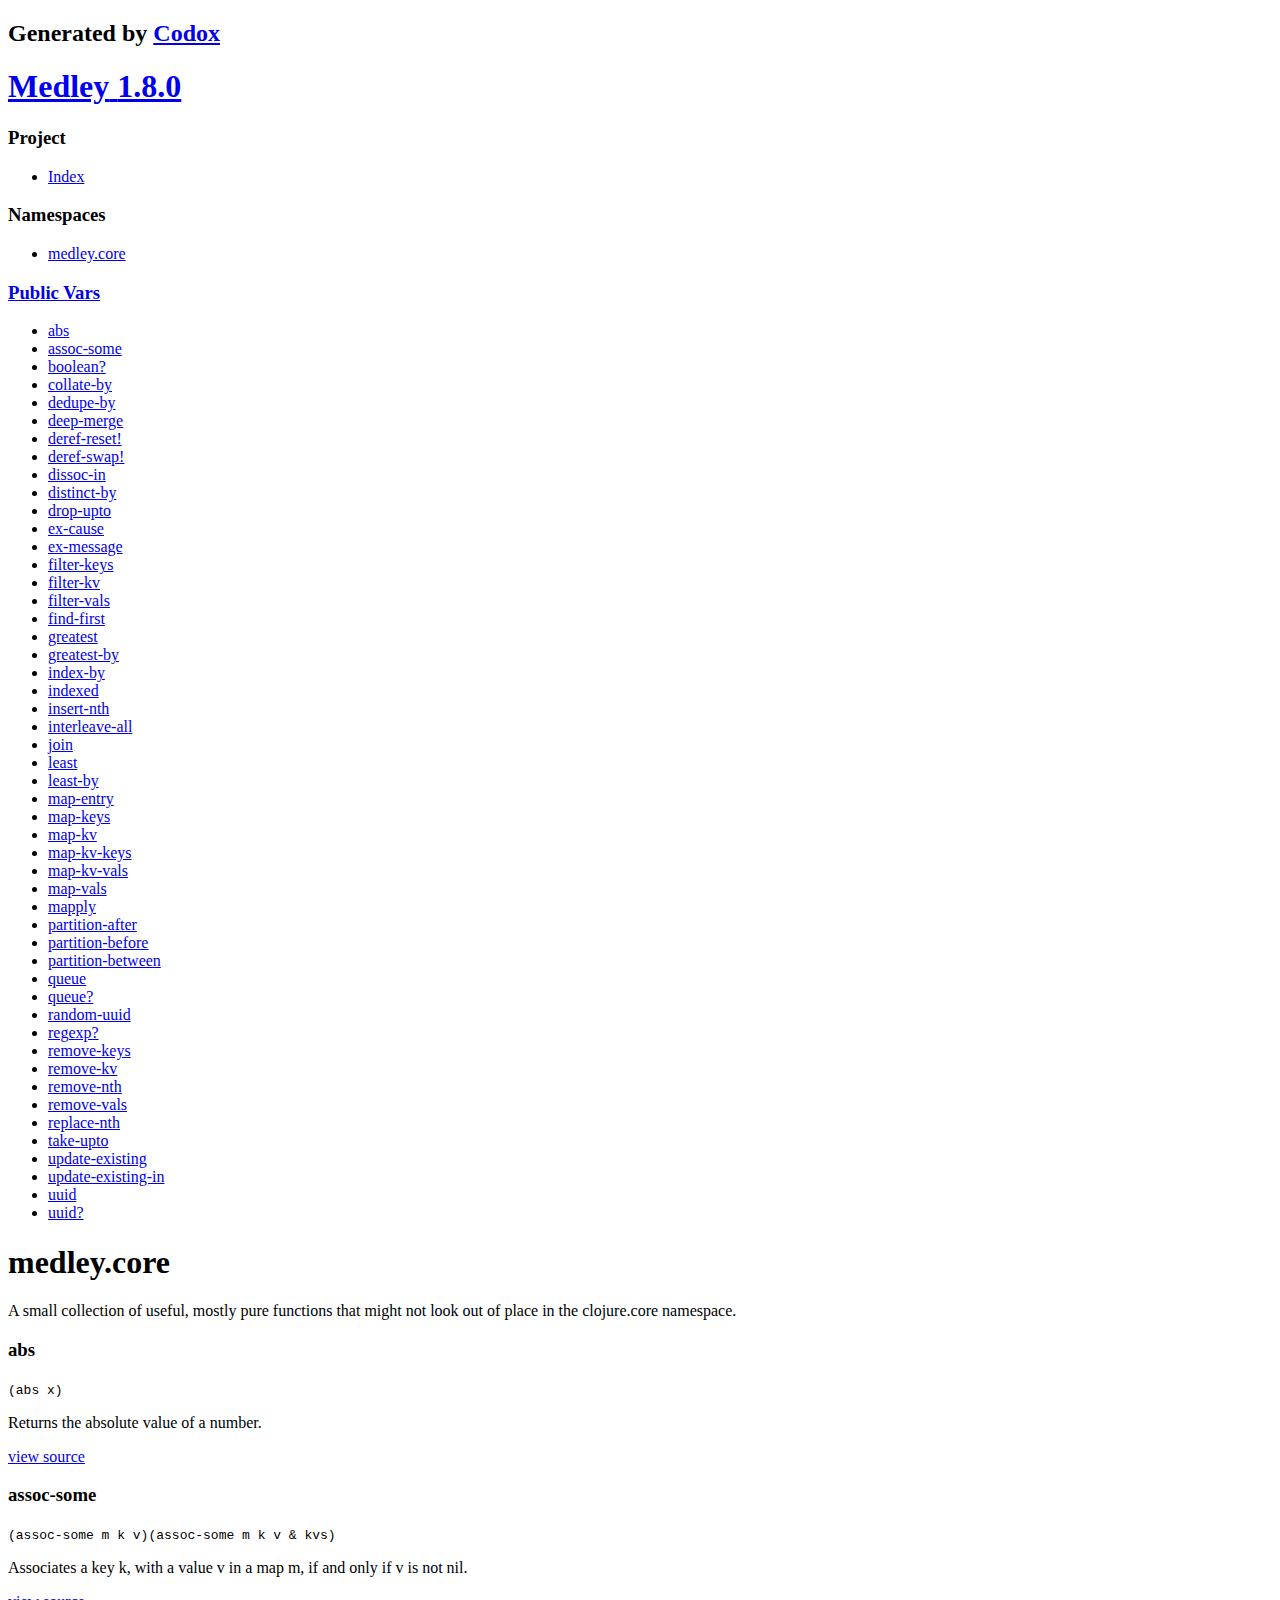
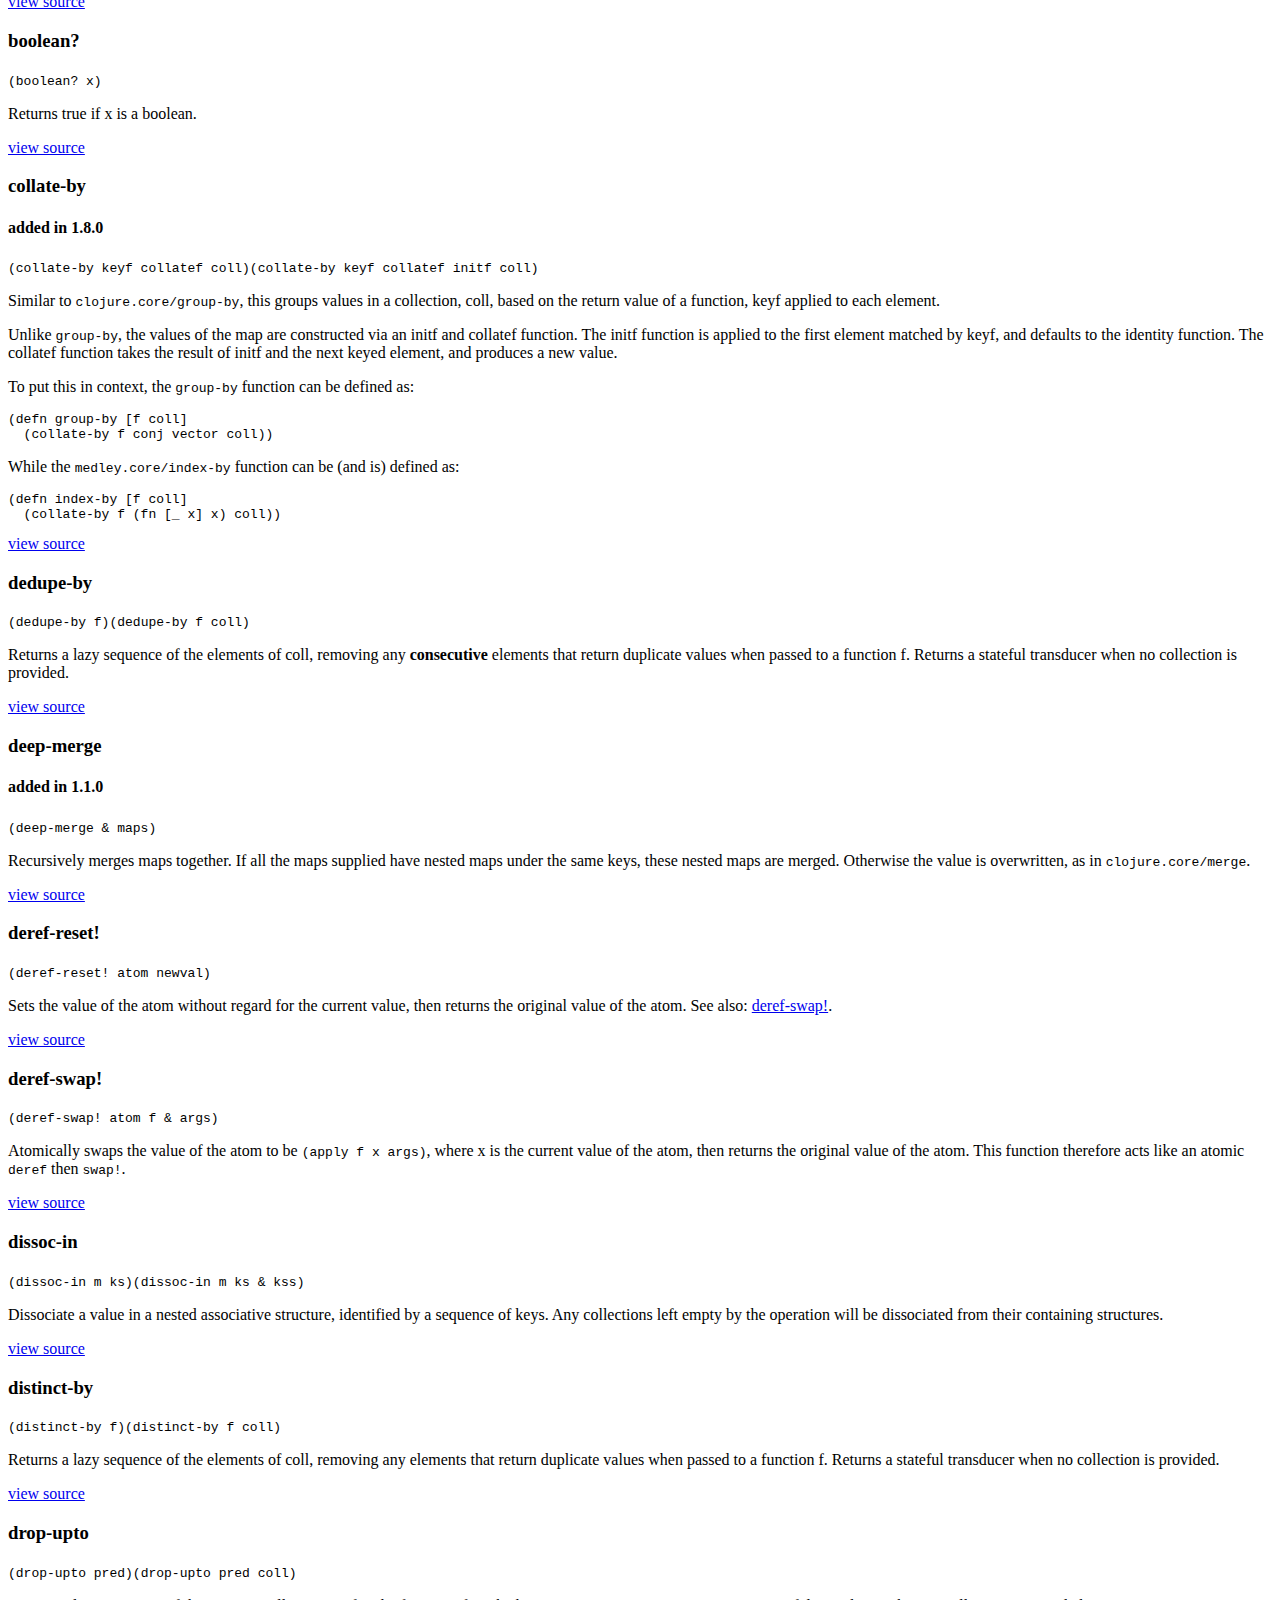
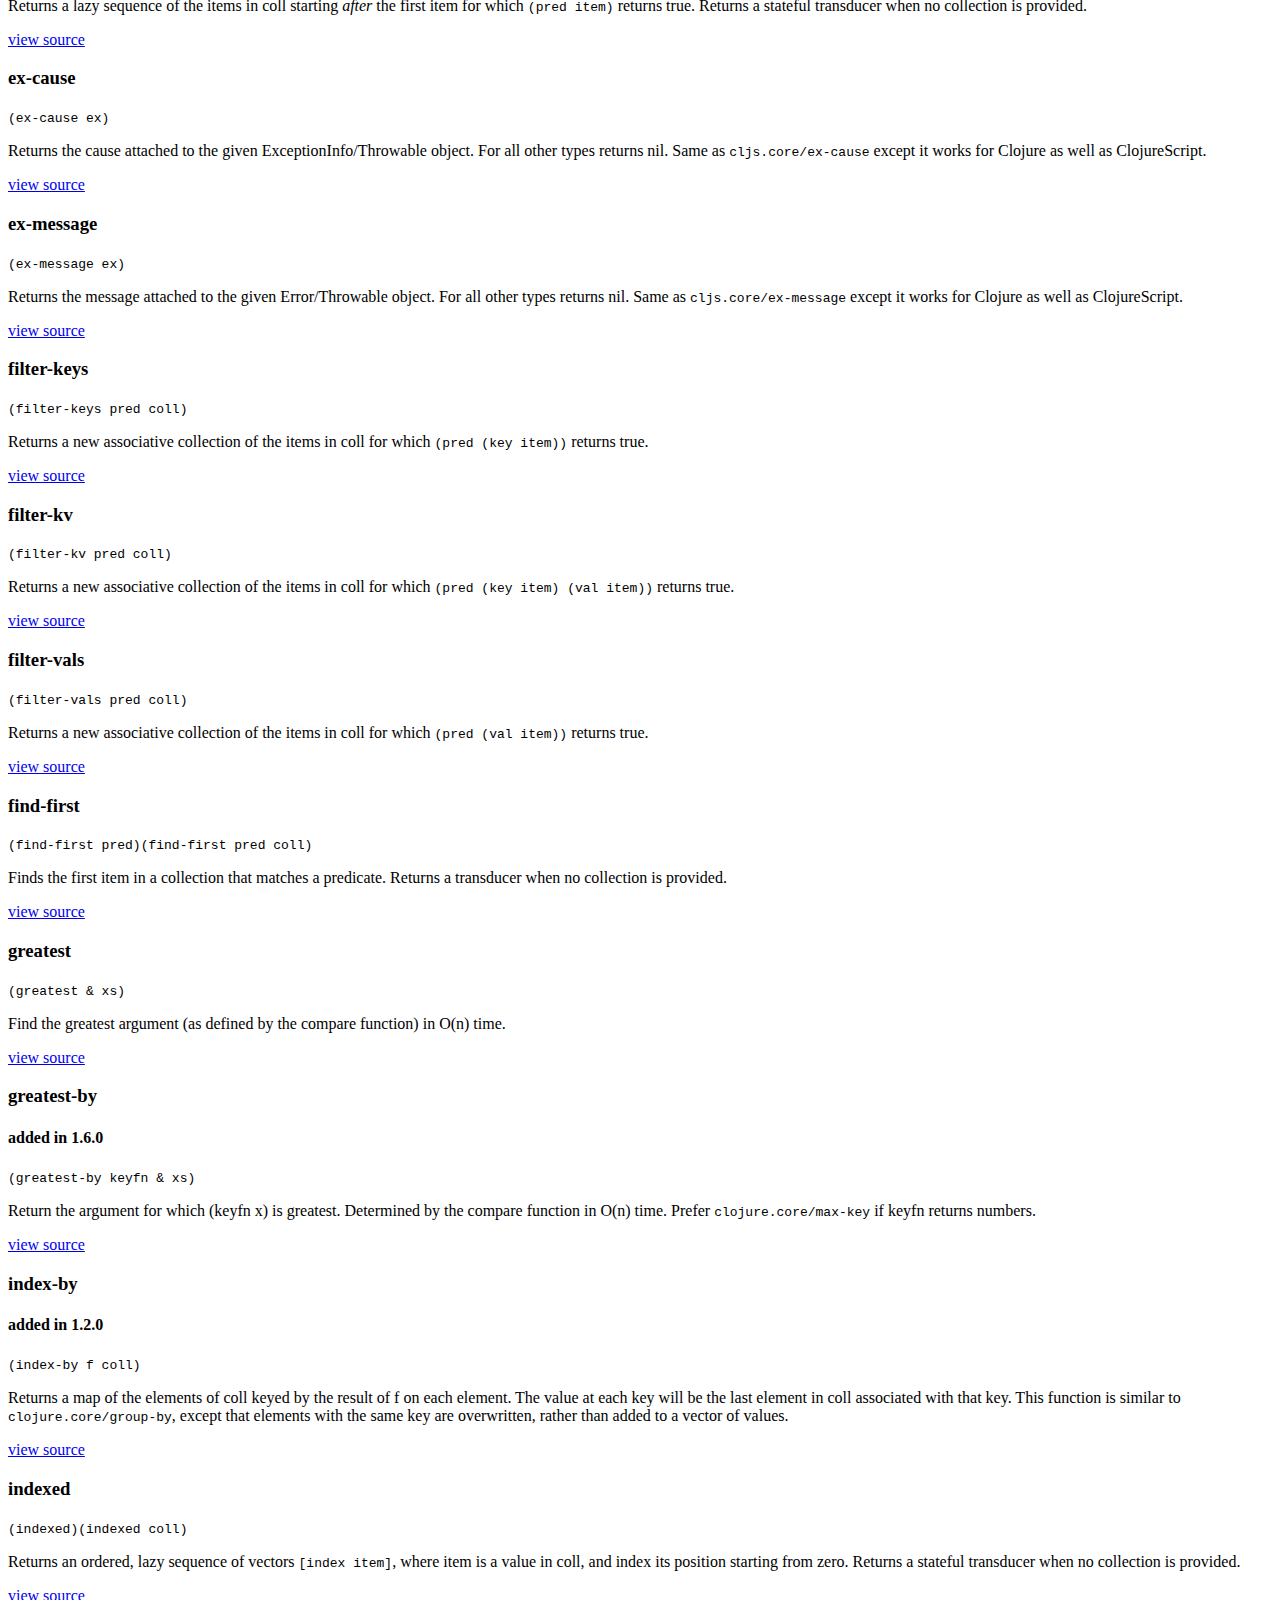
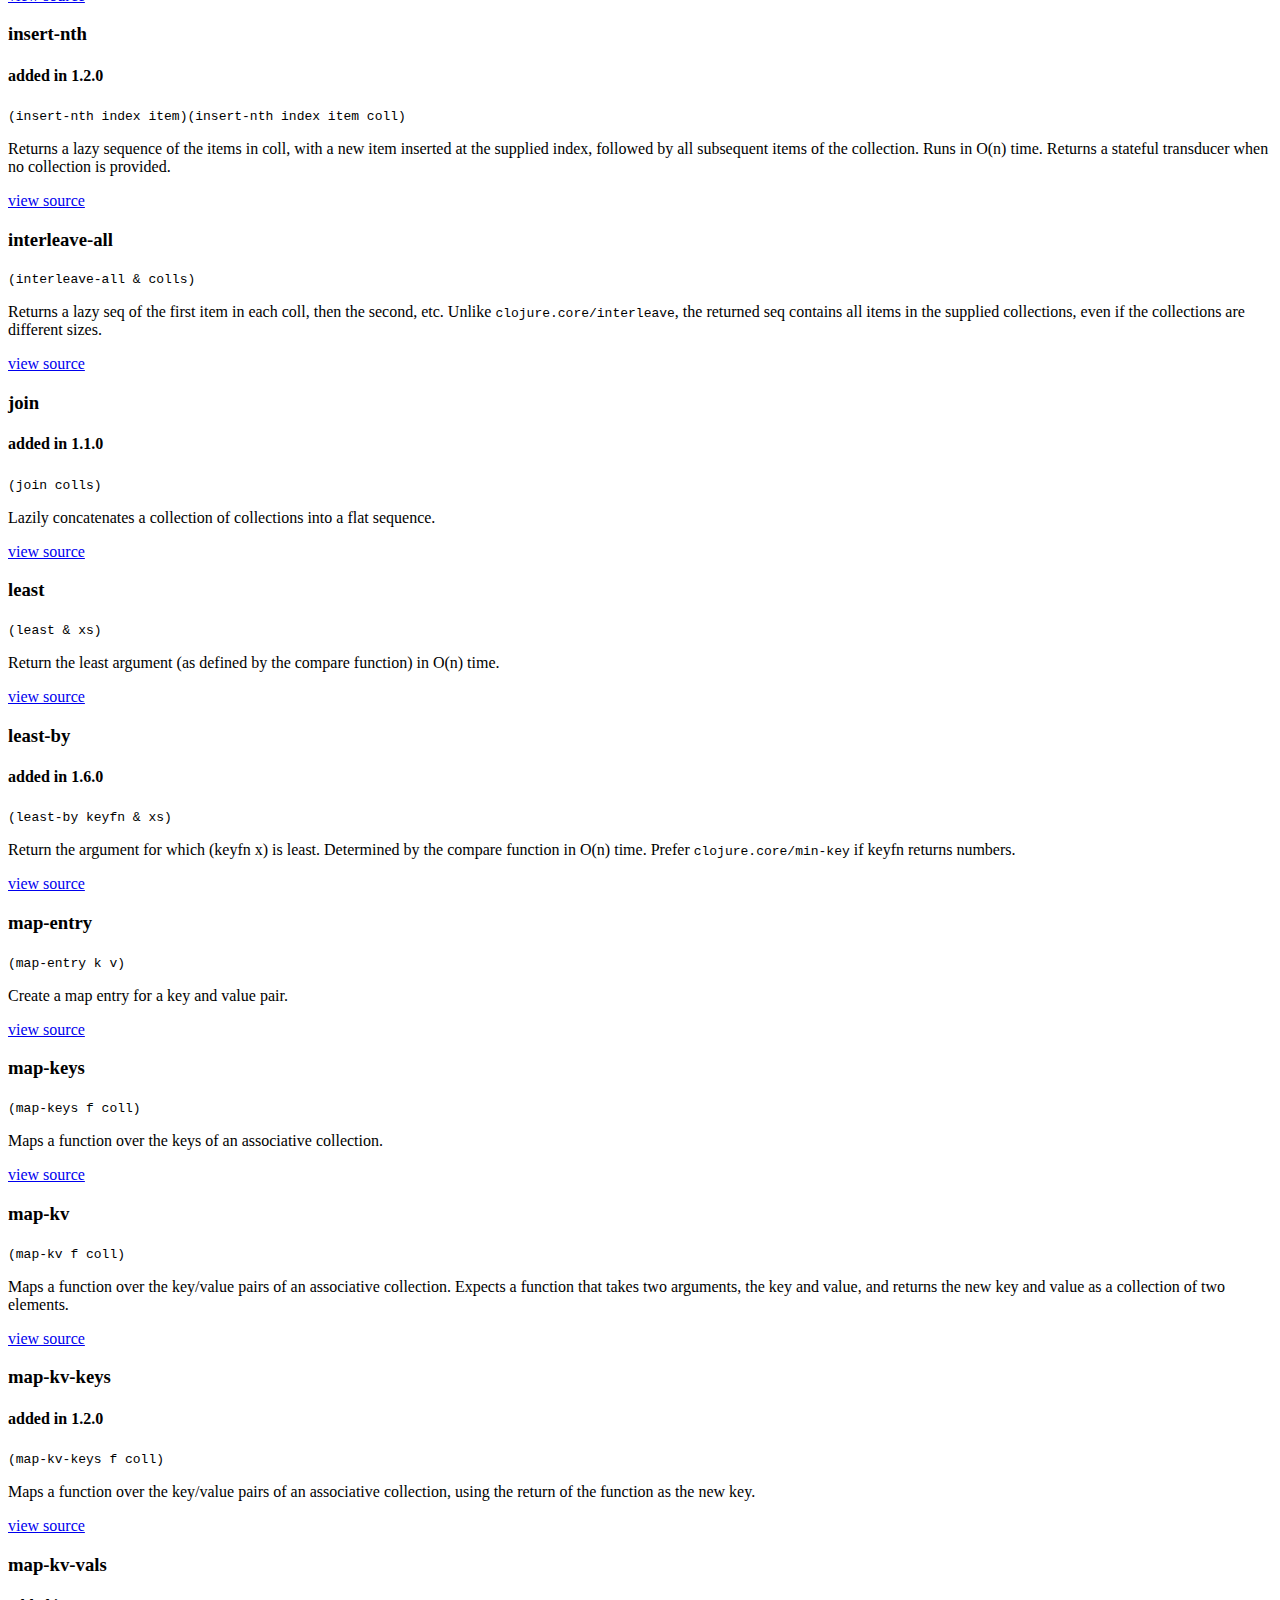
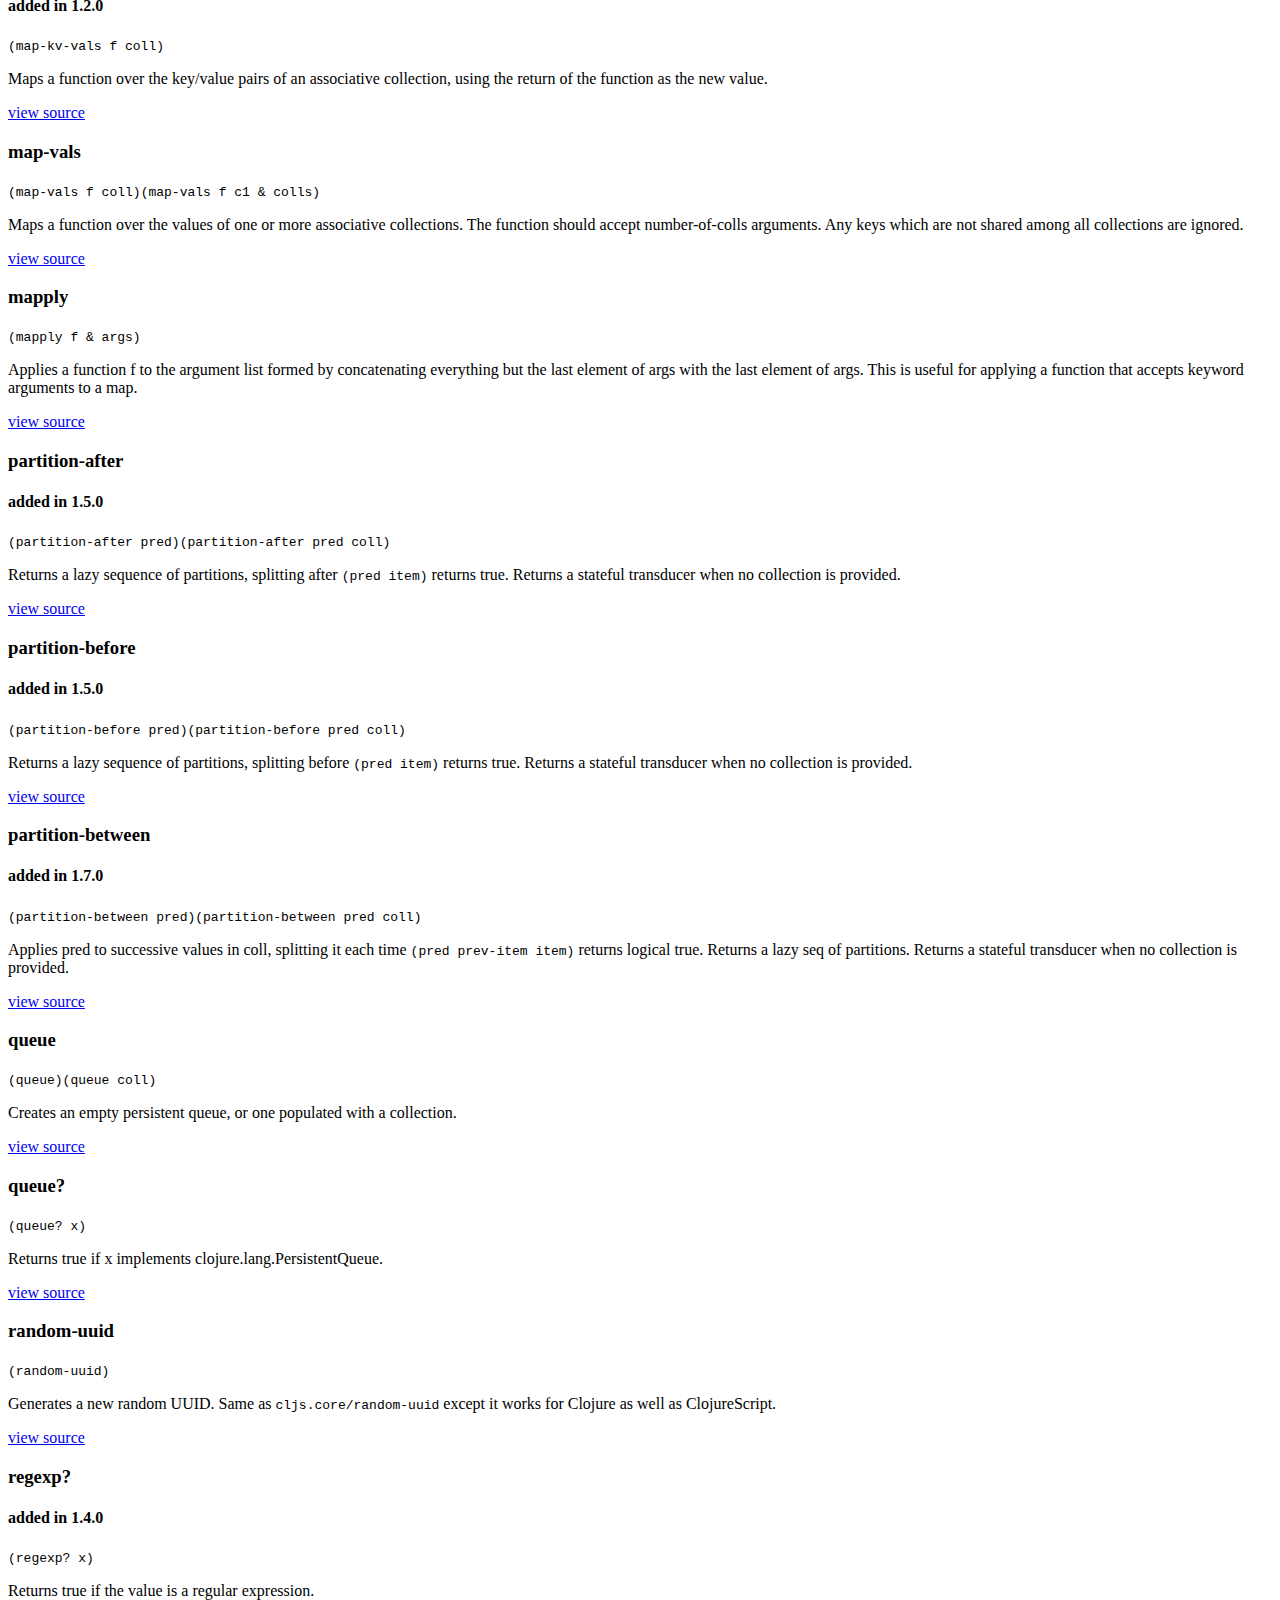
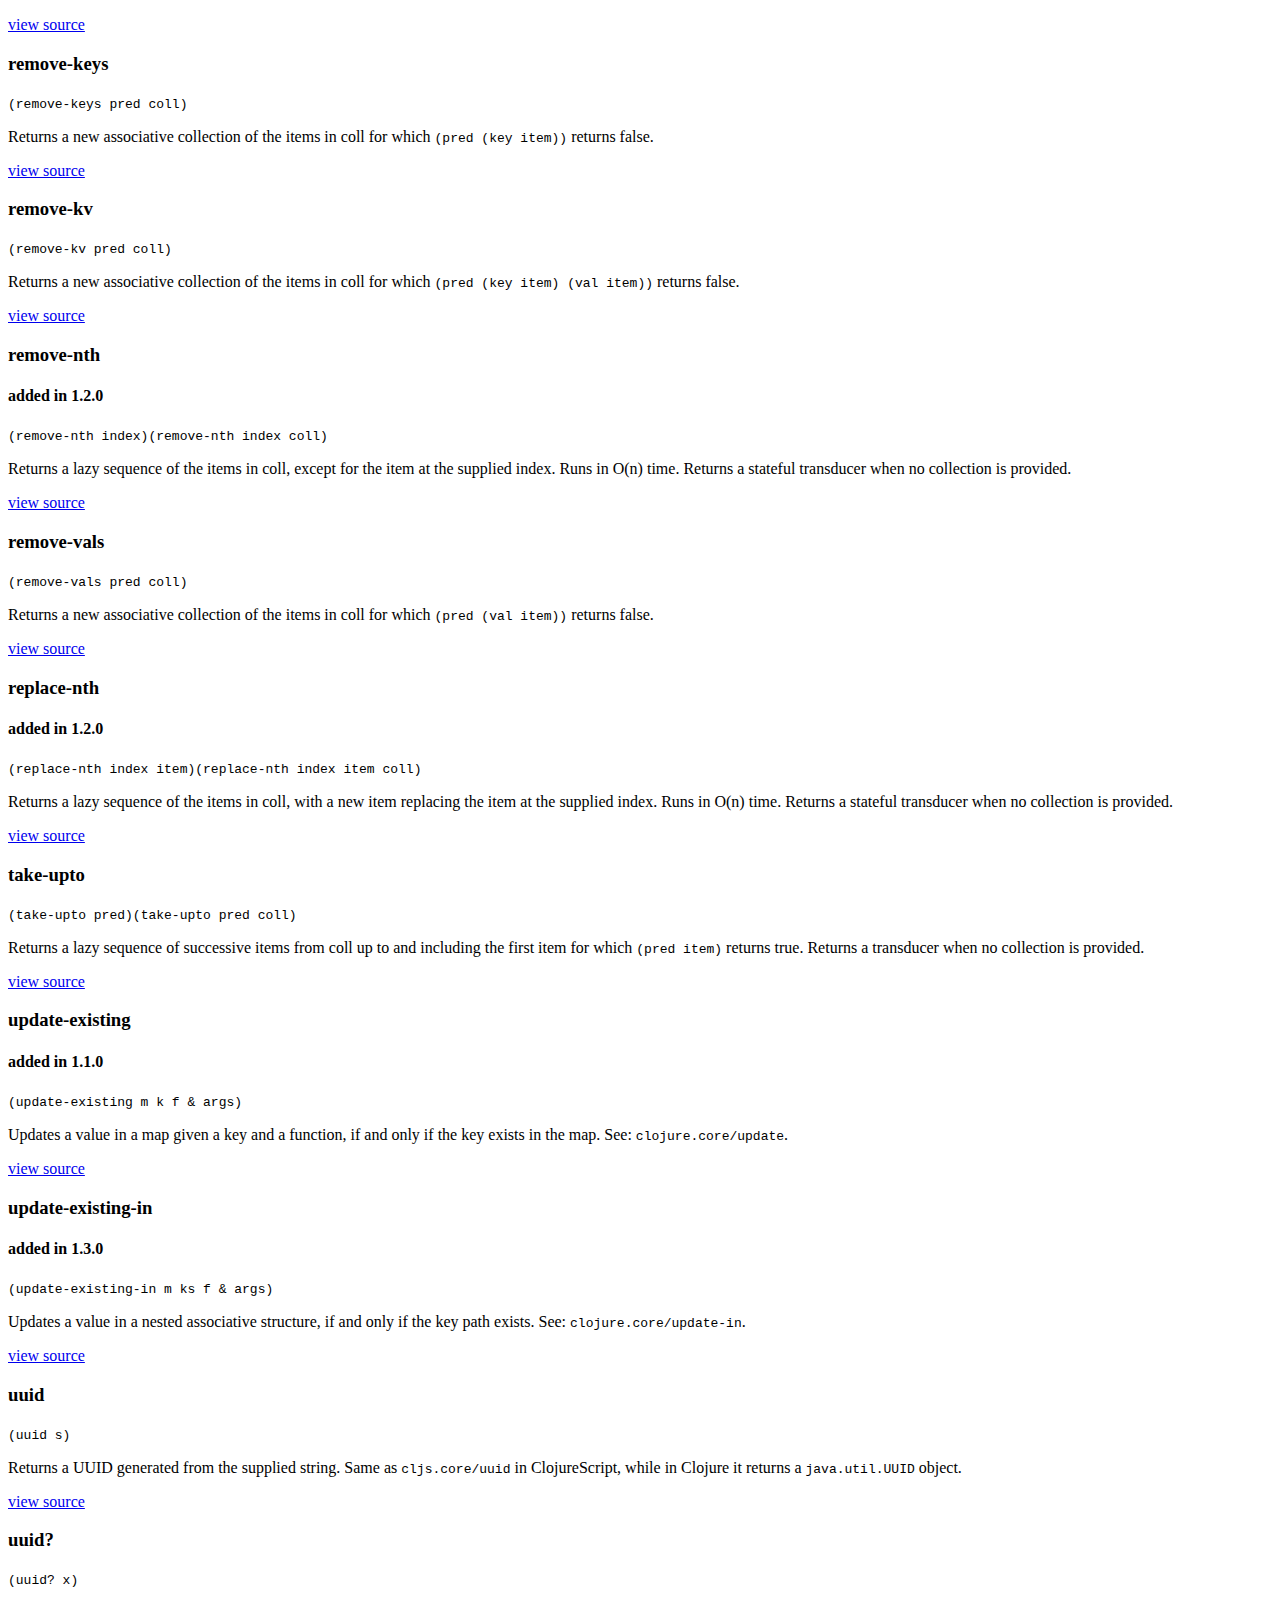
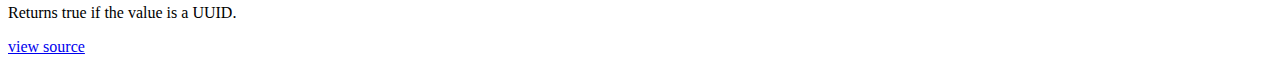
==== commit fe9d2d3d: "Update documentation to 1.8.0" ====
--- a/medley.core.html
+++ b/medley.core.html
@@ -1,52 +1,63 @@
 <!DOCTYPE html PUBLIC ""
     "">
-<html><head><meta charset="UTF-8" /><title>medley.core documentation</title><link rel="stylesheet" type="text/css" href="css/default.css" /><link rel="stylesheet" type="text/css" href="css/highlight.css" /><script type="text/javascript" src="js/highlight.min.js"></script><script type="text/javascript" src="js/jquery.min.js"></script><script type="text/javascript" src="js/page_effects.js"></script><script>hljs.initHighlightingOnLoad();</script></head><body><div id="header"><h2>Generated by <a href="https://github.com/weavejester/codox">Codox</a></h2><h1><a href="index.html"><span class="project-title"><span class="project-name">Medley</span> <span class="project-version">1.6.0</span></span></a></h1></div><div class="sidebar primary"><h3 class="no-link"><span class="inner">Project</span></h3><ul class="index-link"><li class="depth-1 "><a href="index.html"><div class="inner">Index</div></a></li></ul><h3 class="no-link"><span class="inner">Namespaces</span></h3><ul><li class="depth-1 current"><a href="medley.core.html"><div class="inner"><span>medley.core</span></div></a></li></ul></div><div class="sidebar secondary"><h3><a href="#top"><span class="inner">Public Vars</span></a></h3><ul><li class="depth-1"><a href="medley.core.html#var-abs"><div class="inner"><span>abs</span></div></a></li><li class="depth-1"><a href="medley.core.html#var-assoc-some"><div class="inner"><span>assoc-some</span></div></a></li><li class="depth-1"><a href="medley.core.html#var-boolean.3F"><div class="inner"><span>boolean?</span></div></a></li><li class="depth-1"><a href="medley.core.html#var-dedupe-by"><div class="inner"><span>dedupe-by</span></div></a></li><li class="depth-1"><a href="medley.core.html#var-deep-merge"><div class="inner"><span>deep-merge</span></div></a></li><li class="depth-1"><a href="medley.core.html#var-deref-reset.21"><div class="inner"><span>deref-reset!</span></div></a></li><li class="depth-1"><a href="medley.core.html#var-deref-swap.21"><div class="inner"><span>deref-swap!</span></div></a></li><li class="depth-1"><a href="medley.core.html#var-dissoc-in"><div class="inner"><span>dissoc-in</span></div></a></li><li class="depth-1"><a href="medley.core.html#var-distinct-by"><div class="inner"><span>distinct-by</span></div></a></li><li class="depth-1"><a href="medley.core.html#var-drop-upto"><div class="inner"><span>drop-upto</span></div></a></li><li class="depth-1"><a href="medley.core.html#var-ex-cause"><div class="inner"><span>ex-cause</span></div></a></li><li class="depth-1"><a href="medley.core.html#var-ex-message"><div class="inner"><span>ex-message</span></div></a></li><li class="depth-1"><a href="medley.core.html#var-filter-keys"><div class="inner"><span>filter-keys</span></div></a></li><li class="depth-1"><a href="medley.core.html#var-filter-kv"><div class="inner"><span>filter-kv</span></div></a></li><li class="depth-1"><a href="medley.core.html#var-filter-vals"><div class="inner"><span>filter-vals</span></div></a></li><li class="depth-1"><a href="medley.core.html#var-find-first"><div class="inner"><span>find-first</span></div></a></li><li class="depth-1"><a href="medley.core.html#var-greatest"><div class="inner"><span>greatest</span></div></a></li><li class="depth-1"><a href="medley.core.html#var-greatest-by"><div class="inner"><span>greatest-by</span></div></a></li><li class="depth-1"><a href="medley.core.html#var-index-by"><div class="inner"><span>index-by</span></div></a></li><li class="depth-1"><a href="medley.core.html#var-indexed"><div class="inner"><span>indexed</span></div></a></li><li class="depth-1"><a href="medley.core.html#var-insert-nth"><div class="inner"><span>insert-nth</span></div></a></li><li class="depth-1"><a href="medley.core.html#var-interleave-all"><div class="inner"><span>interleave-all</span></div></a></li><li class="depth-1"><a href="medley.core.html#var-join"><div class="inner"><span>join</span></div></a></li><li class="depth-1"><a href="medley.core.html#var-least"><div class="inner"><span>least</span></div></a></li><li class="depth-1"><a href="medley.core.html#var-least-by"><div class="inner"><span>least-by</span></div></a></li><li class="depth-1"><a href="medley.core.html#var-map-entry"><div class="inner"><span>map-entry</span></div></a></li><li class="depth-1"><a href="medley.core.html#var-map-keys"><div class="inner"><span>map-keys</span></div></a></li><li class="depth-1"><a href="medley.core.html#var-map-kv"><div class="inner"><span>map-kv</span></div></a></li><li class="depth-1"><a href="medley.core.html#var-map-kv-keys"><div class="inner"><span>map-kv-keys</span></div></a></li><li class="depth-1"><a href="medley.core.html#var-map-kv-vals"><div class="inner"><span>map-kv-vals</span></div></a></li><li class="depth-1"><a href="medley.core.html#var-map-vals"><div class="inner"><span>map-vals</span></div></a></li><li class="depth-1"><a href="medley.core.html#var-mapply"><div class="inner"><span>mapply</span></div></a></li><li class="depth-1"><a href="medley.core.html#var-partition-after"><div class="inner"><span>partition-after</span></div></a></li><li class="depth-1"><a href="medley.core.html#var-partition-before"><div class="inner"><span>partition-before</span></div></a></li><li class="depth-1"><a href="medley.core.html#var-queue"><div class="inner"><span>queue</span></div></a></li><li class="depth-1"><a href="medley.core.html#var-queue.3F"><div class="inner"><span>queue?</span></div></a></li><li class="depth-1"><a href="medley.core.html#var-random-uuid"><div class="inner"><span>random-uuid</span></div></a></li><li class="depth-1"><a href="medley.core.html#var-regexp.3F"><div class="inner"><span>regexp?</span></div></a></li><li class="depth-1"><a href="medley.core.html#var-remove-keys"><div class="inner"><span>remove-keys</span></div></a></li><li class="depth-1"><a href="medley.core.html#var-remove-kv"><div class="inner"><span>remove-kv</span></div></a></li><li class="depth-1"><a href="medley.core.html#var-remove-nth"><div class="inner"><span>remove-nth</span></div></a></li><li class="depth-1"><a href="medley.core.html#var-remove-vals"><div class="inner"><span>remove-vals</span></div></a></li><li class="depth-1"><a href="medley.core.html#var-replace-nth"><div class="inner"><span>replace-nth</span></div></a></li><li class="depth-1"><a href="medley.core.html#var-take-upto"><div class="inner"><span>take-upto</span></div></a></li><li class="depth-1"><a href="medley.core.html#var-update-existing"><div class="inner"><span>update-existing</span></div></a></li><li class="depth-1"><a href="medley.core.html#var-update-existing-in"><div class="inner"><span>update-existing-in</span></div></a></li><li class="depth-1"><a href="medley.core.html#var-uuid"><div class="inner"><span>uuid</span></div></a></li><li class="depth-1"><a href="medley.core.html#var-uuid.3F"><div class="inner"><span>uuid?</span></div></a></li></ul></div><div class="namespace-docs" id="content"><h1 class="anchor" id="top">medley.core</h1><div class="doc"><div class="markdown"><p>A small collection of useful, mostly pure functions that might not look out of place in the clojure.core namespace.</p>
+<html><head><meta charset="UTF-8" /><title>medley.core documentation</title><link rel="stylesheet" type="text/css" href="css/default.css" /><link rel="stylesheet" type="text/css" href="css/highlight.css" /><script type="text/javascript" src="js/highlight.min.js"></script><script type="text/javascript" src="js/jquery.min.js"></script><script type="text/javascript" src="js/page_effects.js"></script><script>hljs.initHighlightingOnLoad();</script></head><body><div id="header"><h2>Generated by <a href="https://github.com/weavejester/codox">Codox</a></h2><h1><a href="index.html"><span class="project-title"><span class="project-name">Medley</span> <span class="project-version">1.8.0</span></span></a></h1></div><div class="sidebar primary"><h3 class="no-link"><span class="inner">Project</span></h3><ul class="index-link"><li class="depth-1 "><a href="index.html"><div class="inner">Index</div></a></li></ul><h3 class="no-link"><span class="inner">Namespaces</span></h3><ul><li class="depth-1 current"><a href="medley.core.html"><div class="inner"><span>medley.core</span></div></a></li></ul></div><div class="sidebar secondary"><h3><a href="#top"><span class="inner">Public Vars</span></a></h3><ul><li class="depth-1"><a href="medley.core.html#var-abs"><div class="inner"><span>abs</span></div></a></li><li class="depth-1"><a href="medley.core.html#var-assoc-some"><div class="inner"><span>assoc-some</span></div></a></li><li class="depth-1"><a href="medley.core.html#var-boolean.3F"><div class="inner"><span>boolean?</span></div></a></li><li class="depth-1"><a href="medley.core.html#var-collate-by"><div class="inner"><span>collate-by</span></div></a></li><li class="depth-1"><a href="medley.core.html#var-dedupe-by"><div class="inner"><span>dedupe-by</span></div></a></li><li class="depth-1"><a href="medley.core.html#var-deep-merge"><div class="inner"><span>deep-merge</span></div></a></li><li class="depth-1"><a href="medley.core.html#var-deref-reset.21"><div class="inner"><span>deref-reset!</span></div></a></li><li class="depth-1"><a href="medley.core.html#var-deref-swap.21"><div class="inner"><span>deref-swap!</span></div></a></li><li class="depth-1"><a href="medley.core.html#var-dissoc-in"><div class="inner"><span>dissoc-in</span></div></a></li><li class="depth-1"><a href="medley.core.html#var-distinct-by"><div class="inner"><span>distinct-by</span></div></a></li><li class="depth-1"><a href="medley.core.html#var-drop-upto"><div class="inner"><span>drop-upto</span></div></a></li><li class="depth-1"><a href="medley.core.html#var-ex-cause"><div class="inner"><span>ex-cause</span></div></a></li><li class="depth-1"><a href="medley.core.html#var-ex-message"><div class="inner"><span>ex-message</span></div></a></li><li class="depth-1"><a href="medley.core.html#var-filter-keys"><div class="inner"><span>filter-keys</span></div></a></li><li class="depth-1"><a href="medley.core.html#var-filter-kv"><div class="inner"><span>filter-kv</span></div></a></li><li class="depth-1"><a href="medley.core.html#var-filter-vals"><div class="inner"><span>filter-vals</span></div></a></li><li class="depth-1"><a href="medley.core.html#var-find-first"><div class="inner"><span>find-first</span></div></a></li><li class="depth-1"><a href="medley.core.html#var-greatest"><div class="inner"><span>greatest</span></div></a></li><li class="depth-1"><a href="medley.core.html#var-greatest-by"><div class="inner"><span>greatest-by</span></div></a></li><li class="depth-1"><a href="medley.core.html#var-index-by"><div class="inner"><span>index-by</span></div></a></li><li class="depth-1"><a href="medley.core.html#var-indexed"><div class="inner"><span>indexed</span></div></a></li><li class="depth-1"><a href="medley.core.html#var-insert-nth"><div class="inner"><span>insert-nth</span></div></a></li><li class="depth-1"><a href="medley.core.html#var-interleave-all"><div class="inner"><span>interleave-all</span></div></a></li><li class="depth-1"><a href="medley.core.html#var-join"><div class="inner"><span>join</span></div></a></li><li class="depth-1"><a href="medley.core.html#var-least"><div class="inner"><span>least</span></div></a></li><li class="depth-1"><a href="medley.core.html#var-least-by"><div class="inner"><span>least-by</span></div></a></li><li class="depth-1"><a href="medley.core.html#var-map-entry"><div class="inner"><span>map-entry</span></div></a></li><li class="depth-1"><a href="medley.core.html#var-map-keys"><div class="inner"><span>map-keys</span></div></a></li><li class="depth-1"><a href="medley.core.html#var-map-kv"><div class="inner"><span>map-kv</span></div></a></li><li class="depth-1"><a href="medley.core.html#var-map-kv-keys"><div class="inner"><span>map-kv-keys</span></div></a></li><li class="depth-1"><a href="medley.core.html#var-map-kv-vals"><div class="inner"><span>map-kv-vals</span></div></a></li><li class="depth-1"><a href="medley.core.html#var-map-vals"><div class="inner"><span>map-vals</span></div></a></li><li class="depth-1"><a href="medley.core.html#var-mapply"><div class="inner"><span>mapply</span></div></a></li><li class="depth-1"><a href="medley.core.html#var-partition-after"><div class="inner"><span>partition-after</span></div></a></li><li class="depth-1"><a href="medley.core.html#var-partition-before"><div class="inner"><span>partition-before</span></div></a></li><li class="depth-1"><a href="medley.core.html#var-partition-between"><div class="inner"><span>partition-between</span></div></a></li><li class="depth-1"><a href="medley.core.html#var-queue"><div class="inner"><span>queue</span></div></a></li><li class="depth-1"><a href="medley.core.html#var-queue.3F"><div class="inner"><span>queue?</span></div></a></li><li class="depth-1"><a href="medley.core.html#var-random-uuid"><div class="inner"><span>random-uuid</span></div></a></li><li class="depth-1"><a href="medley.core.html#var-regexp.3F"><div class="inner"><span>regexp?</span></div></a></li><li class="depth-1"><a href="medley.core.html#var-remove-keys"><div class="inner"><span>remove-keys</span></div></a></li><li class="depth-1"><a href="medley.core.html#var-remove-kv"><div class="inner"><span>remove-kv</span></div></a></li><li class="depth-1"><a href="medley.core.html#var-remove-nth"><div class="inner"><span>remove-nth</span></div></a></li><li class="depth-1"><a href="medley.core.html#var-remove-vals"><div class="inner"><span>remove-vals</span></div></a></li><li class="depth-1"><a href="medley.core.html#var-replace-nth"><div class="inner"><span>replace-nth</span></div></a></li><li class="depth-1"><a href="medley.core.html#var-take-upto"><div class="inner"><span>take-upto</span></div></a></li><li class="depth-1"><a href="medley.core.html#var-update-existing"><div class="inner"><span>update-existing</span></div></a></li><li class="depth-1"><a href="medley.core.html#var-update-existing-in"><div class="inner"><span>update-existing-in</span></div></a></li><li class="depth-1"><a href="medley.core.html#var-uuid"><div class="inner"><span>uuid</span></div></a></li><li class="depth-1"><a href="medley.core.html#var-uuid.3F"><div class="inner"><span>uuid?</span></div></a></li></ul></div><div class="namespace-docs" id="content"><h1 class="anchor" id="top">medley.core</h1><div class="doc"><div class="markdown"><p>A small collection of useful, mostly pure functions that might not look out of place in the clojure.core namespace.</p>
 </div></div><div class="public anchor" id="var-abs"><h3>abs</h3><div class="usage"><code>(abs x)</code></div><div class="doc"><div class="markdown"><p>Returns the absolute value of a number.</p>
-</div></div><div class="src-link"><a href="http://github.com/weavejester/medley/blob/1.6.0/src/medley/core.cljc#L554">view source</a></div></div><div class="public anchor" id="var-assoc-some"><h3>assoc-some</h3><div class="usage"><code>(assoc-some m k v)</code><code>(assoc-some m k v &amp; kvs)</code></div><div class="doc"><div class="markdown"><p>Associates a key k, with a value v in a map m, if and only if v is not nil.</p>
-</div></div><div class="src-link"><a href="http://github.com/weavejester/medley/blob/1.6.0/src/medley/core.cljc#L43">view source</a></div></div><div class="public anchor" id="var-boolean.3F"><h3>boolean?</h3><div class="usage"><code>(boolean? x)</code></div><div class="doc"><div class="markdown"><p>Returns true if x is a boolean.</p>
-</div></div><div class="src-link"><a href="http://github.com/weavejester/medley/blob/1.6.0/src/medley/core.cljc#L189">view source</a></div></div><div class="public anchor" id="var-dedupe-by"><h3>dedupe-by</h3><div class="usage"><code>(dedupe-by f)</code><code>(dedupe-by f coll)</code></div><div class="doc"><div class="markdown"><p>Returns a lazy sequence of the elements of coll, removing any <strong>consecutive</strong> elements that return duplicate values when passed to a function f. Returns a transducer when no collection is provided.</p>
-</div></div><div class="src-link"><a href="http://github.com/weavejester/medley/blob/1.6.0/src/medley/core.cljc#L348">view source</a></div></div><div class="public anchor" id="var-deep-merge"><h3>deep-merge</h3><h4 class="added">added in 1.1.0</h4><div class="usage"><code>(deep-merge &amp; maps)</code></div><div class="doc"><div class="markdown"><p>Recursively merges maps together. If all the maps supplied have nested maps under the same keys, these nested maps are merged. Otherwise the value is overwritten, as in <code>clojure.core/merge</code>.</p>
-</div></div><div class="src-link"><a href="http://github.com/weavejester/medley/blob/1.6.0/src/medley/core.cljc#L259">view source</a></div></div><div class="public anchor" id="var-deref-reset.21"><h3>deref-reset!</h3><div class="usage"><code>(deref-reset! atom newval)</code></div><div class="doc"><div class="markdown"><p>Sets the value of the atom without regard for the current value, then returns the original value of the atom. See also: <a href="medley.core.html#var-deref-swap.21">deref-swap!</a>.</p>
-</div></div><div class="src-link"><a href="http://github.com/weavejester/medley/blob/1.6.0/src/medley/core.cljc#L576">view source</a></div></div><div class="public anchor" id="var-deref-swap.21"><h3>deref-swap!</h3><div class="usage"><code>(deref-swap! atom f &amp; args)</code></div><div class="doc"><div class="markdown"><p>Atomically swaps the value of the atom to be <code>(apply f x args)</code>, where x is the current value of the atom, then returns the original value of the atom. This function therefore acts like an atomic <code>deref</code> then <code>swap!</code>.</p>
-</div></div><div class="src-link"><a href="http://github.com/weavejester/medley/blob/1.6.0/src/medley/core.cljc#L559">view source</a></div></div><div class="public anchor" id="var-dissoc-in"><h3>dissoc-in</h3><div class="usage"><code>(dissoc-in m ks)</code><code>(dissoc-in m ks &amp; kss)</code></div><div class="doc"><div class="markdown"><p>Dissociate a value in a nested associative structure, identified by a sequence of keys. Any collections left empty by the operation will be dissociated from their containing structures.</p>
-</div></div><div class="src-link"><a href="http://github.com/weavejester/medley/blob/1.6.0/src/medley/core.cljc#L22">view source</a></div></div><div class="public anchor" id="var-distinct-by"><h3>distinct-by</h3><div class="usage"><code>(distinct-by f)</code><code>(distinct-by f coll)</code></div><div class="doc"><div class="markdown"><p>Returns a lazy sequence of the elements of coll, removing any elements that return duplicate values when passed to a function f. Returns a transducer when no collection is provided.</p>
-</div></div><div class="src-link"><a href="http://github.com/weavejester/medley/blob/1.6.0/src/medley/core.cljc#L320">view source</a></div></div><div class="public anchor" id="var-drop-upto"><h3>drop-upto</h3><div class="usage"><code>(drop-upto pred)</code><code>(drop-upto pred coll)</code></div><div class="doc"><div class="markdown"><p>Returns a lazy sequence of the items in coll starting <em>after</em> the first item for which <code>(pred item)</code> returns true. Returns a transducer when no collection is provided.</p>
-</div></div><div class="src-link"><a href="http://github.com/weavejester/medley/blob/1.6.0/src/medley/core.cljc#L388">view source</a></div></div><div class="public anchor" id="var-ex-cause"><h3>ex-cause</h3><div class="usage"><code>(ex-cause ex)</code></div><div class="doc"><div class="markdown"><p>Returns the cause attached to the given ExceptionInfo/Throwable object. For all other types returns nil. Same as <code>cljs.core/ex-cause</code> except it works for Clojure as well as ClojureScript.</p>
-</div></div><div class="src-link"><a href="http://github.com/weavejester/medley/blob/1.6.0/src/medley/core.cljc#L590">view source</a></div></div><div class="public anchor" id="var-ex-message"><h3>ex-message</h3><div class="usage"><code>(ex-message ex)</code></div><div class="doc"><div class="markdown"><p>Returns the message attached to the given Error/Throwable object. For all other types returns nil. Same as <code>cljs.core/ex-message</code> except it works for Clojure as well as ClojureScript.</p>
-</div></div><div class="src-link"><a href="http://github.com/weavejester/medley/blob/1.6.0/src/medley/core.cljc#L582">view source</a></div></div><div class="public anchor" id="var-filter-keys"><h3>filter-keys</h3><div class="usage"><code>(filter-keys pred coll)</code></div><div class="doc"><div class="markdown"><p>Returns a new associative collection of the items in coll for which <code>(pred (key item))</code> returns true.</p>
-</div></div><div class="src-link"><a href="http://github.com/weavejester/medley/blob/1.6.0/src/medley/core.cljc#L147">view source</a></div></div><div class="public anchor" id="var-filter-kv"><h3>filter-kv</h3><div class="usage"><code>(filter-kv pred coll)</code></div><div class="doc"><div class="markdown"><p>Returns a new associative collection of the items in coll for which <code>(pred (key item) (val item))</code> returns true.</p>
-</div></div><div class="src-link"><a href="http://github.com/weavejester/medley/blob/1.6.0/src/medley/core.cljc#L141">view source</a></div></div><div class="public anchor" id="var-filter-vals"><h3>filter-vals</h3><div class="usage"><code>(filter-vals pred coll)</code></div><div class="doc"><div class="markdown"><p>Returns a new associative collection of the items in coll for which <code>(pred (val item))</code> returns true.</p>
-</div></div><div class="src-link"><a href="http://github.com/weavejester/medley/blob/1.6.0/src/medley/core.cljc#L153">view source</a></div></div><div class="public anchor" id="var-find-first"><h3>find-first</h3><div class="usage"><code>(find-first pred)</code><code>(find-first pred coll)</code></div><div class="doc"><div class="markdown"><p>Finds the first item in a collection that matches a predicate. Returns a transducer when no collection is provided.</p>
-</div></div><div class="src-link"><a href="http://github.com/weavejester/medley/blob/1.6.0/src/medley/core.cljc#L7">view source</a></div></div><div class="public anchor" id="var-greatest"><h3>greatest</h3><div class="usage"><code>(greatest &amp; xs)</code></div><div class="doc"><div class="markdown"><p>Find the greatest argument (as defined by the compare function) in O(n) time.</p>
-</div></div><div class="src-link"><a href="http://github.com/weavejester/medley/blob/1.6.0/src/medley/core.cljc#L223">view source</a></div></div><div class="public anchor" id="var-greatest-by"><h3>greatest-by</h3><h4 class="added">added in 1.6.0</h4><div class="usage"><code>(greatest-by keyfn &amp; xs)</code></div><div class="doc"><div class="markdown"><p>Return the argument for which (keyfn x) is greatest. Determined by the compare function in O(n) time. Prefer <code>clojure.core/max-key</code> if keyfn returns numbers.</p>
-</div></div><div class="src-link"><a href="http://github.com/weavejester/medley/blob/1.6.0/src/medley/core.cljc#L231">view source</a></div></div><div class="public anchor" id="var-index-by"><h3>index-by</h3><h4 class="added">added in 1.2.0</h4><div class="usage"><code>(index-by f coll)</code></div><div class="doc"><div class="markdown"><p>Returns a map of the elements of coll keyed by the result of f on each element. The value at each key will be the last element in coll associated with that key. This function is similar to <code>clojure.core/group-by</code>, except that elements with the same key are overwritten, rather than added to a vector of values.</p>
-</div></div><div class="src-link"><a href="http://github.com/weavejester/medley/blob/1.6.0/src/medley/core.cljc#L291">view source</a></div></div><div class="public anchor" id="var-indexed"><h3>indexed</h3><div class="usage"><code>(indexed)</code><code>(indexed coll)</code></div><div class="doc"><div class="markdown"><p>Returns an ordered, lazy sequence of vectors <code>[index item]</code>, where item is a value in coll, and index its position starting from zero. Returns a transducer when no collection is provided.</p>
-</div></div><div class="src-link"><a href="http://github.com/weavejester/medley/blob/1.6.0/src/medley/core.cljc#L470">view source</a></div></div><div class="public anchor" id="var-insert-nth"><h3>insert-nth</h3><h4 class="added">added in 1.2.0</h4><div class="usage"><code>(insert-nth index item)</code><code>(insert-nth index item coll)</code></div><div class="doc"><div class="markdown"><p>Returns a lazy sequence of the items in coll, with a new item inserted at the supplied index, followed by all subsequent items of the collection. Runs in O(n) time. Returns a transducer when no collection is provided.</p>
-</div></div><div class="src-link"><a href="http://github.com/weavejester/medley/blob/1.6.0/src/medley/core.cljc#L485">view source</a></div></div><div class="public anchor" id="var-interleave-all"><h3>interleave-all</h3><div class="usage"><code>(interleave-all &amp; colls)</code></div><div class="doc"><div class="markdown"><p>Returns a lazy seq of the first item in each coll, then the second, etc. Unlike <code>clojure.core/interleave</code>, the returned seq contains all items in the supplied collections, even if the collections are different sizes.</p>
-</div></div><div class="src-link"><a href="http://github.com/weavejester/medley/blob/1.6.0/src/medley/core.cljc#L301">view source</a></div></div><div class="public anchor" id="var-join"><h3>join</h3><h4 class="added">added in 1.1.0</h4><div class="usage"><code>(join colls)</code></div><div class="doc"><div class="markdown"><p>Lazily concatenates a collection of collections into a flat sequence.</p>
-</div></div><div class="src-link"><a href="http://github.com/weavejester/medley/blob/1.6.0/src/medley/core.cljc#L251">view source</a></div></div><div class="public anchor" id="var-least"><h3>least</h3><div class="usage"><code>(least &amp; xs)</code></div><div class="doc"><div class="markdown"><p>Return the least argument (as defined by the compare function) in O(n) time.</p>
-</div></div><div class="src-link"><a href="http://github.com/weavejester/medley/blob/1.6.0/src/medley/core.cljc#L195">view source</a></div></div><div class="public anchor" id="var-least-by"><h3>least-by</h3><h4 class="added">added in 1.6.0</h4><div class="usage"><code>(least-by keyfn &amp; xs)</code></div><div class="doc"><div class="markdown"><p>Return the argument for which (keyfn x) is least. Determined by the compare function in O(n) time. Prefer <code>clojure.core/min-key</code> if keyfn returns numbers.</p>
-</div></div><div class="src-link"><a href="http://github.com/weavejester/medley/blob/1.6.0/src/medley/core.cljc#L203">view source</a></div></div><div class="public anchor" id="var-map-entry"><h3>map-entry</h3><div class="usage"><code>(map-entry k v)</code></div><div class="doc"><div class="markdown"><p>Create a map entry for a key and value pair.</p>
-</div></div><div class="src-link"><a href="http://github.com/weavejester/medley/blob/1.6.0/src/medley/core.cljc#L94">view source</a></div></div><div class="public anchor" id="var-map-keys"><h3>map-keys</h3><div class="usage"><code>(map-keys f coll)</code></div><div class="doc"><div class="markdown"><p>Maps a function over the keys of an associative collection.</p>
-</div></div><div class="src-link"><a href="http://github.com/weavejester/medley/blob/1.6.0/src/medley/core.cljc#L107">view source</a></div></div><div class="public anchor" id="var-map-kv"><h3>map-kv</h3><div class="usage"><code>(map-kv f coll)</code></div><div class="doc"><div class="markdown"><p>Maps a function over the key/value pairs of an associative collection. Expects a function that takes two arguments, the key and value, and returns the new key and value as a collection of two elements.</p>
-</div></div><div class="src-link"><a href="http://github.com/weavejester/medley/blob/1.6.0/src/medley/core.cljc#L100">view source</a></div></div><div class="public anchor" id="var-map-kv-keys"><h3>map-kv-keys</h3><h4 class="added">added in 1.2.0</h4><div class="usage"><code>(map-kv-keys f coll)</code></div><div class="doc"><div class="markdown"><p>Maps a function over the key/value pairs of an associative collection, using the return of the function as the new key.</p>
-</div></div><div class="src-link"><a href="http://github.com/weavejester/medley/blob/1.6.0/src/medley/core.cljc#L127">view source</a></div></div><div class="public anchor" id="var-map-kv-vals"><h3>map-kv-vals</h3><h4 class="added">added in 1.2.0</h4><div class="usage"><code>(map-kv-vals f coll)</code></div><div class="doc"><div class="markdown"><p>Maps a function over the key/value pairs of an associative collection, using the return of the function as the new value.</p>
-</div></div><div class="src-link"><a href="http://github.com/weavejester/medley/blob/1.6.0/src/medley/core.cljc#L134">view source</a></div></div><div class="public anchor" id="var-map-vals"><h3>map-vals</h3><div class="usage"><code>(map-vals f coll)</code><code>(map-vals f c1 &amp; colls)</code></div><div class="doc"><div class="markdown"><p>Maps a function over the values of one or more associative collections. The function should accept number-of-colls arguments. Any keys which are not shared among all collections are ignored.</p>
-</div></div><div class="src-link"><a href="http://github.com/weavejester/medley/blob/1.6.0/src/medley/core.cljc#L112">view source</a></div></div><div class="public anchor" id="var-mapply"><h3>mapply</h3><div class="usage"><code>(mapply f &amp; args)</code></div><div class="doc"><div class="markdown"><p>Applies a function f to the argument list formed by concatenating everything but the last element of args with the last element of args. This is useful for applying a function that accepts keyword arguments to a map.</p>
-</div></div><div class="src-link"><a href="http://github.com/weavejester/medley/blob/1.6.0/src/medley/core.cljc#L282">view source</a></div></div><div class="public anchor" id="var-partition-after"><h3>partition-after</h3><h4 class="added">added in 1.5.0</h4><div class="usage"><code>(partition-after pred)</code><code>(partition-after pred coll)</code></div><div class="doc"><div class="markdown"><p>Returns a lazy sequence of partitions, splitting after <code>(pred item)</code> returns true. Returns a transducer when no collection is provided.</p>
-</div></div><div class="src-link"><a href="http://github.com/weavejester/medley/blob/1.6.0/src/medley/core.cljc#L405">view source</a></div></div><div class="public anchor" id="var-partition-before"><h3>partition-before</h3><h4 class="added">added in 1.5.0</h4><div class="usage"><code>(partition-before pred)</code><code>(partition-before pred coll)</code></div><div class="doc"><div class="markdown"><p>Returns a lazy sequence of partitions, splitting before <code>(pred item)</code> returns true. Returns a transducer when no collection is provided.</p>
-</div></div><div class="src-link"><a href="http://github.com/weavejester/medley/blob/1.6.0/src/medley/core.cljc#L437">view source</a></div></div><div class="public anchor" id="var-queue"><h3>queue</h3><div class="usage"><code>(queue)</code><code>(queue coll)</code></div><div class="doc"><div class="markdown"><p>Creates an empty persistent queue, or one populated with a collection.</p>
-</div></div><div class="src-link"><a href="http://github.com/weavejester/medley/blob/1.6.0/src/medley/core.cljc#L177">view source</a></div></div><div class="public anchor" id="var-queue.3F"><h3>queue?</h3><div class="usage"><code>(queue? x)</code></div><div class="doc"><div class="markdown"><p>Returns true if x implements clojure.lang.PersistentQueue.</p>
-</div></div><div class="src-link"><a href="http://github.com/weavejester/medley/blob/1.6.0/src/medley/core.cljc#L183">view source</a></div></div><div class="public anchor" id="var-random-uuid"><h3>random-uuid</h3><div class="usage"><code>(random-uuid)</code></div><div class="doc"><div class="markdown"><p>Generates a new random UUID. Same as <code>cljs.core/random-uuid</code> except it works for Clojure as well as ClojureScript.</p>
-</div></div><div class="src-link"><a href="http://github.com/weavejester/medley/blob/1.6.0/src/medley/core.cljc#L610">view source</a></div></div><div class="public anchor" id="var-regexp.3F"><h3>regexp?</h3><h4 class="added">added in 1.4.0</h4><div class="usage"><code>(regexp? x)</code></div><div class="doc"><div class="markdown"><p>Returns true if the value is a regular expression.</p>
-</div></div><div class="src-link"><a href="http://github.com/weavejester/medley/blob/1.6.0/src/medley/core.cljc#L617">view source</a></div></div><div class="public anchor" id="var-remove-keys"><h3>remove-keys</h3><div class="usage"><code>(remove-keys pred coll)</code></div><div class="doc"><div class="markdown"><p>Returns a new associative collection of the items in coll for which <code>(pred (key item))</code> returns false.</p>
-</div></div><div class="src-link"><a href="http://github.com/weavejester/medley/blob/1.6.0/src/medley/core.cljc#L165">view source</a></div></div><div class="public anchor" id="var-remove-kv"><h3>remove-kv</h3><div class="usage"><code>(remove-kv pred coll)</code></div><div class="doc"><div class="markdown"><p>Returns a new associative collection of the items in coll for which <code>(pred (key item) (val item))</code> returns false.</p>
-</div></div><div class="src-link"><a href="http://github.com/weavejester/medley/blob/1.6.0/src/medley/core.cljc#L159">view source</a></div></div><div class="public anchor" id="var-remove-nth"><h3>remove-nth</h3><h4 class="added">added in 1.2.0</h4><div class="usage"><code>(remove-nth index)</code><code>(remove-nth index coll)</code></div><div class="doc"><div class="markdown"><p>Returns a lazy sequence of the items in coll, except for the item at the supplied index. Runs in O(n) time. Returns a transducer when no collection is provided.</p>
-</div></div><div class="src-link"><a href="http://github.com/weavejester/medley/blob/1.6.0/src/medley/core.cljc#L510">view source</a></div></div><div class="public anchor" id="var-remove-vals"><h3>remove-vals</h3><div class="usage"><code>(remove-vals pred coll)</code></div><div class="doc"><div class="markdown"><p>Returns a new associative collection of the items in coll for which <code>(pred (val item))</code> returns false.</p>
-</div></div><div class="src-link"><a href="http://github.com/weavejester/medley/blob/1.6.0/src/medley/core.cljc#L171">view source</a></div></div><div class="public anchor" id="var-replace-nth"><h3>replace-nth</h3><h4 class="added">added in 1.2.0</h4><div class="usage"><code>(replace-nth index item)</code><code>(replace-nth index item coll)</code></div><div class="doc"><div class="markdown"><p>Returns a lazy sequence of the items in coll, with a new item replacing the item at the supplied index. Runs in O(n) time. Returns a transducer when no collection is provided.</p>
-</div></div><div class="src-link"><a href="http://github.com/weavejester/medley/blob/1.6.0/src/medley/core.cljc#L532">view source</a></div></div><div class="public anchor" id="var-take-upto"><h3>take-upto</h3><div class="usage"><code>(take-upto pred)</code><code>(take-upto pred coll)</code></div><div class="doc"><div class="markdown"><p>Returns a lazy sequence of successive items from coll up to and including the first item for which <code>(pred item)</code> returns true. Returns a transducer when no collection is provided.</p>
-</div></div><div class="src-link"><a href="http://github.com/weavejester/medley/blob/1.6.0/src/medley/core.cljc#L368">view source</a></div></div><div class="public anchor" id="var-update-existing"><h3>update-existing</h3><h4 class="added">added in 1.1.0</h4><div class="usage"><code>(update-existing m k f &amp; args)</code></div><div class="doc"><div class="markdown"><p>Updates a value in a map given a key and a function, if and only if the key exists in the map. See: <code>clojure.core/update</code>.</p>
-</div></div><div class="src-link"><a href="http://github.com/weavejester/medley/blob/1.6.0/src/medley/core.cljc#L54">view source</a></div></div><div class="public anchor" id="var-update-existing-in"><h3>update-existing-in</h3><h4 class="added">added in 1.3.0</h4><div class="usage"><code>(update-existing-in m ks f &amp; args)</code></div><div class="doc"><div class="markdown"><p>Updates a value in a nested associative structure, if and only if the key path exists. See: <code>clojure.core/update-in</code>.</p>
-</div></div><div class="src-link"><a href="http://github.com/weavejester/medley/blob/1.6.0/src/medley/core.cljc#L70">view source</a></div></div><div class="public anchor" id="var-uuid"><h3>uuid</h3><div class="usage"><code>(uuid s)</code></div><div class="doc"><div class="markdown"><p>Returns a UUID generated from the supplied string. Same as <code>cljs.core/uuid</code> in ClojureScript, while in Clojure it returns a <code>java.util.UUID</code> object.</p>
-</div></div><div class="src-link"><a href="http://github.com/weavejester/medley/blob/1.6.0/src/medley/core.cljc#L603">view source</a></div></div><div class="public anchor" id="var-uuid.3F"><h3>uuid?</h3><div class="usage"><code>(uuid? x)</code></div><div class="doc"><div class="markdown"><p>Returns true if the value is a UUID.</p>
-</div></div><div class="src-link"><a href="http://github.com/weavejester/medley/blob/1.6.0/src/medley/core.cljc#L598">view source</a></div></div></div></body></html>+</div></div><div class="src-link"><a href="http://github.com/weavejester/medley/blob/1.8.0/src/medley/core.cljc#L587">view source</a></div></div><div class="public anchor" id="var-assoc-some"><h3>assoc-some</h3><div class="usage"><code>(assoc-some m k v)</code><code>(assoc-some m k v &amp; kvs)</code></div><div class="doc"><div class="markdown"><p>Associates a key k, with a value v in a map m, if and only if v is not nil.</p>
+</div></div><div class="src-link"><a href="http://github.com/weavejester/medley/blob/1.8.0/src/medley/core.cljc#L43">view source</a></div></div><div class="public anchor" id="var-boolean.3F"><h3>boolean?</h3><div class="usage"><code>(boolean? x)</code></div><div class="doc"><div class="markdown"><p>Returns true if x is a boolean.</p>
+</div></div><div class="src-link"><a href="http://github.com/weavejester/medley/blob/1.8.0/src/medley/core.cljc#L191">view source</a></div></div><div class="public anchor" id="var-collate-by"><h3>collate-by</h3><h4 class="added">added in 1.8.0</h4><div class="usage"><code>(collate-by keyf collatef coll)</code><code>(collate-by keyf collatef initf coll)</code></div><div class="doc"><div class="markdown"><p>Similar to <code>clojure.core/group-by</code>, this groups values in a collection, coll, based on the return value of a function, keyf applied to each element.</p>
+<p>Unlike <code>group-by</code>, the values of the map are constructed via an initf and collatef function. The initf function is applied to the first element matched by keyf, and defaults to the identity function. The collatef function takes the result of initf and the next keyed element, and produces a new value.</p>
+<p>To put this in context, the <code>group-by</code> function can be defined as:</p>
+<pre><code>(defn group-by [f coll]
+  (collate-by f conj vector coll))
+</code></pre>
+<p>While the <code>medley.core/index-by</code> function can be (and is) defined as:</p>
+<pre><code>(defn index-by [f coll]
+  (collate-by f (fn [_ x] x) coll))
+</code></pre>
+</div></div><div class="src-link"><a href="http://github.com/weavejester/medley/blob/1.8.0/src/medley/core.cljc#L293">view source</a></div></div><div class="public anchor" id="var-dedupe-by"><h3>dedupe-by</h3><div class="usage"><code>(dedupe-by f)</code><code>(dedupe-by f coll)</code></div><div class="doc"><div class="markdown"><p>Returns a lazy sequence of the elements of coll, removing any <strong>consecutive</strong> elements that return duplicate values when passed to a function f. Returns a stateful transducer when no collection is provided.</p>
+</div></div><div class="src-link"><a href="http://github.com/weavejester/medley/blob/1.8.0/src/medley/core.cljc#L386">view source</a></div></div><div class="public anchor" id="var-deep-merge"><h3>deep-merge</h3><h4 class="added">added in 1.1.0</h4><div class="usage"><code>(deep-merge &amp; maps)</code></div><div class="doc"><div class="markdown"><p>Recursively merges maps together. If all the maps supplied have nested maps under the same keys, these nested maps are merged. Otherwise the value is overwritten, as in <code>clojure.core/merge</code>.</p>
+</div></div><div class="src-link"><a href="http://github.com/weavejester/medley/blob/1.8.0/src/medley/core.cljc#L261">view source</a></div></div><div class="public anchor" id="var-deref-reset.21"><h3>deref-reset!</h3><div class="usage"><code>(deref-reset! atom newval)</code></div><div class="doc"><div class="markdown"><p>Sets the value of the atom without regard for the current value, then returns the original value of the atom. See also: <a href="medley.core.html#var-deref-swap.21">deref-swap!</a>.</p>
+</div></div><div class="src-link"><a href="http://github.com/weavejester/medley/blob/1.8.0/src/medley/core.cljc#L609">view source</a></div></div><div class="public anchor" id="var-deref-swap.21"><h3>deref-swap!</h3><div class="usage"><code>(deref-swap! atom f &amp; args)</code></div><div class="doc"><div class="markdown"><p>Atomically swaps the value of the atom to be <code>(apply f x args)</code>, where x is the current value of the atom, then returns the original value of the atom. This function therefore acts like an atomic <code>deref</code> then <code>swap!</code>.</p>
+</div></div><div class="src-link"><a href="http://github.com/weavejester/medley/blob/1.8.0/src/medley/core.cljc#L592">view source</a></div></div><div class="public anchor" id="var-dissoc-in"><h3>dissoc-in</h3><div class="usage"><code>(dissoc-in m ks)</code><code>(dissoc-in m ks &amp; kss)</code></div><div class="doc"><div class="markdown"><p>Dissociate a value in a nested associative structure, identified by a sequence of keys. Any collections left empty by the operation will be dissociated from their containing structures.</p>
+</div></div><div class="src-link"><a href="http://github.com/weavejester/medley/blob/1.8.0/src/medley/core.cljc#L22">view source</a></div></div><div class="public anchor" id="var-distinct-by"><h3>distinct-by</h3><div class="usage"><code>(distinct-by f)</code><code>(distinct-by f coll)</code></div><div class="doc"><div class="markdown"><p>Returns a lazy sequence of the elements of coll, removing any elements that return duplicate values when passed to a function f. Returns a stateful transducer when no collection is provided.</p>
+</div></div><div class="src-link"><a href="http://github.com/weavejester/medley/blob/1.8.0/src/medley/core.cljc#L358">view source</a></div></div><div class="public anchor" id="var-drop-upto"><h3>drop-upto</h3><div class="usage"><code>(drop-upto pred)</code><code>(drop-upto pred coll)</code></div><div class="doc"><div class="markdown"><p>Returns a lazy sequence of the items in coll starting <em>after</em> the first item for which <code>(pred item)</code> returns true. Returns a stateful transducer when no collection is provided.</p>
+</div></div><div class="src-link"><a href="http://github.com/weavejester/medley/blob/1.8.0/src/medley/core.cljc#L426">view source</a></div></div><div class="public anchor" id="var-ex-cause"><h3>ex-cause</h3><div class="usage"><code>(ex-cause ex)</code></div><div class="doc"><div class="markdown"><p>Returns the cause attached to the given ExceptionInfo/Throwable object. For all other types returns nil. Same as <code>cljs.core/ex-cause</code> except it works for Clojure as well as ClojureScript.</p>
+</div></div><div class="src-link"><a href="http://github.com/weavejester/medley/blob/1.8.0/src/medley/core.cljc#L623">view source</a></div></div><div class="public anchor" id="var-ex-message"><h3>ex-message</h3><div class="usage"><code>(ex-message ex)</code></div><div class="doc"><div class="markdown"><p>Returns the message attached to the given Error/Throwable object. For all other types returns nil. Same as <code>cljs.core/ex-message</code> except it works for Clojure as well as ClojureScript.</p>
+</div></div><div class="src-link"><a href="http://github.com/weavejester/medley/blob/1.8.0/src/medley/core.cljc#L615">view source</a></div></div><div class="public anchor" id="var-filter-keys"><h3>filter-keys</h3><div class="usage"><code>(filter-keys pred coll)</code></div><div class="doc"><div class="markdown"><p>Returns a new associative collection of the items in coll for which <code>(pred (key item))</code> returns true.</p>
+</div></div><div class="src-link"><a href="http://github.com/weavejester/medley/blob/1.8.0/src/medley/core.cljc#L149">view source</a></div></div><div class="public anchor" id="var-filter-kv"><h3>filter-kv</h3><div class="usage"><code>(filter-kv pred coll)</code></div><div class="doc"><div class="markdown"><p>Returns a new associative collection of the items in coll for which <code>(pred (key item) (val item))</code> returns true.</p>
+</div></div><div class="src-link"><a href="http://github.com/weavejester/medley/blob/1.8.0/src/medley/core.cljc#L143">view source</a></div></div><div class="public anchor" id="var-filter-vals"><h3>filter-vals</h3><div class="usage"><code>(filter-vals pred coll)</code></div><div class="doc"><div class="markdown"><p>Returns a new associative collection of the items in coll for which <code>(pred (val item))</code> returns true.</p>
+</div></div><div class="src-link"><a href="http://github.com/weavejester/medley/blob/1.8.0/src/medley/core.cljc#L155">view source</a></div></div><div class="public anchor" id="var-find-first"><h3>find-first</h3><div class="usage"><code>(find-first pred)</code><code>(find-first pred coll)</code></div><div class="doc"><div class="markdown"><p>Finds the first item in a collection that matches a predicate. Returns a transducer when no collection is provided.</p>
+</div></div><div class="src-link"><a href="http://github.com/weavejester/medley/blob/1.8.0/src/medley/core.cljc#L7">view source</a></div></div><div class="public anchor" id="var-greatest"><h3>greatest</h3><div class="usage"><code>(greatest &amp; xs)</code></div><div class="doc"><div class="markdown"><p>Find the greatest argument (as defined by the compare function) in O(n) time.</p>
+</div></div><div class="src-link"><a href="http://github.com/weavejester/medley/blob/1.8.0/src/medley/core.cljc#L225">view source</a></div></div><div class="public anchor" id="var-greatest-by"><h3>greatest-by</h3><h4 class="added">added in 1.6.0</h4><div class="usage"><code>(greatest-by keyfn &amp; xs)</code></div><div class="doc"><div class="markdown"><p>Return the argument for which (keyfn x) is greatest. Determined by the compare function in O(n) time. Prefer <code>clojure.core/max-key</code> if keyfn returns numbers.</p>
+</div></div><div class="src-link"><a href="http://github.com/weavejester/medley/blob/1.8.0/src/medley/core.cljc#L233">view source</a></div></div><div class="public anchor" id="var-index-by"><h3>index-by</h3><h4 class="added">added in 1.2.0</h4><div class="usage"><code>(index-by f coll)</code></div><div class="doc"><div class="markdown"><p>Returns a map of the elements of coll keyed by the result of f on each element. The value at each key will be the last element in coll associated with that key. This function is similar to <code>clojure.core/group-by</code>, except that elements with the same key are overwritten, rather than added to a vector of values.</p>
+</div></div><div class="src-link"><a href="http://github.com/weavejester/medley/blob/1.8.0/src/medley/core.cljc#L328">view source</a></div></div><div class="public anchor" id="var-indexed"><h3>indexed</h3><div class="usage"><code>(indexed)</code><code>(indexed coll)</code></div><div class="doc"><div class="markdown"><p>Returns an ordered, lazy sequence of vectors <code>[index item]</code>, where item is a value in coll, and index its position starting from zero. Returns a stateful transducer when no collection is provided.</p>
+</div></div><div class="src-link"><a href="http://github.com/weavejester/medley/blob/1.8.0/src/medley/core.cljc#L503">view source</a></div></div><div class="public anchor" id="var-insert-nth"><h3>insert-nth</h3><h4 class="added">added in 1.2.0</h4><div class="usage"><code>(insert-nth index item)</code><code>(insert-nth index item coll)</code></div><div class="doc"><div class="markdown"><p>Returns a lazy sequence of the items in coll, with a new item inserted at the supplied index, followed by all subsequent items of the collection. Runs in O(n) time. Returns a stateful transducer when no collection is provided.</p>
+</div></div><div class="src-link"><a href="http://github.com/weavejester/medley/blob/1.8.0/src/medley/core.cljc#L518">view source</a></div></div><div class="public anchor" id="var-interleave-all"><h3>interleave-all</h3><div class="usage"><code>(interleave-all &amp; colls)</code></div><div class="doc"><div class="markdown"><p>Returns a lazy seq of the first item in each coll, then the second, etc. Unlike <code>clojure.core/interleave</code>, the returned seq contains all items in the supplied collections, even if the collections are different sizes.</p>
+</div></div><div class="src-link"><a href="http://github.com/weavejester/medley/blob/1.8.0/src/medley/core.cljc#L339">view source</a></div></div><div class="public anchor" id="var-join"><h3>join</h3><h4 class="added">added in 1.1.0</h4><div class="usage"><code>(join colls)</code></div><div class="doc"><div class="markdown"><p>Lazily concatenates a collection of collections into a flat sequence.</p>
+</div></div><div class="src-link"><a href="http://github.com/weavejester/medley/blob/1.8.0/src/medley/core.cljc#L253">view source</a></div></div><div class="public anchor" id="var-least"><h3>least</h3><div class="usage"><code>(least &amp; xs)</code></div><div class="doc"><div class="markdown"><p>Return the least argument (as defined by the compare function) in O(n) time.</p>
+</div></div><div class="src-link"><a href="http://github.com/weavejester/medley/blob/1.8.0/src/medley/core.cljc#L197">view source</a></div></div><div class="public anchor" id="var-least-by"><h3>least-by</h3><h4 class="added">added in 1.6.0</h4><div class="usage"><code>(least-by keyfn &amp; xs)</code></div><div class="doc"><div class="markdown"><p>Return the argument for which (keyfn x) is least. Determined by the compare function in O(n) time. Prefer <code>clojure.core/min-key</code> if keyfn returns numbers.</p>
+</div></div><div class="src-link"><a href="http://github.com/weavejester/medley/blob/1.8.0/src/medley/core.cljc#L205">view source</a></div></div><div class="public anchor" id="var-map-entry"><h3>map-entry</h3><div class="usage"><code>(map-entry k v)</code></div><div class="doc"><div class="markdown"><p>Create a map entry for a key and value pair.</p>
+</div></div><div class="src-link"><a href="http://github.com/weavejester/medley/blob/1.8.0/src/medley/core.cljc#L96">view source</a></div></div><div class="public anchor" id="var-map-keys"><h3>map-keys</h3><div class="usage"><code>(map-keys f coll)</code></div><div class="doc"><div class="markdown"><p>Maps a function over the keys of an associative collection.</p>
+</div></div><div class="src-link"><a href="http://github.com/weavejester/medley/blob/1.8.0/src/medley/core.cljc#L109">view source</a></div></div><div class="public anchor" id="var-map-kv"><h3>map-kv</h3><div class="usage"><code>(map-kv f coll)</code></div><div class="doc"><div class="markdown"><p>Maps a function over the key/value pairs of an associative collection. Expects a function that takes two arguments, the key and value, and returns the new key and value as a collection of two elements.</p>
+</div></div><div class="src-link"><a href="http://github.com/weavejester/medley/blob/1.8.0/src/medley/core.cljc#L102">view source</a></div></div><div class="public anchor" id="var-map-kv-keys"><h3>map-kv-keys</h3><h4 class="added">added in 1.2.0</h4><div class="usage"><code>(map-kv-keys f coll)</code></div><div class="doc"><div class="markdown"><p>Maps a function over the key/value pairs of an associative collection, using the return of the function as the new key.</p>
+</div></div><div class="src-link"><a href="http://github.com/weavejester/medley/blob/1.8.0/src/medley/core.cljc#L129">view source</a></div></div><div class="public anchor" id="var-map-kv-vals"><h3>map-kv-vals</h3><h4 class="added">added in 1.2.0</h4><div class="usage"><code>(map-kv-vals f coll)</code></div><div class="doc"><div class="markdown"><p>Maps a function over the key/value pairs of an associative collection, using the return of the function as the new value.</p>
+</div></div><div class="src-link"><a href="http://github.com/weavejester/medley/blob/1.8.0/src/medley/core.cljc#L136">view source</a></div></div><div class="public anchor" id="var-map-vals"><h3>map-vals</h3><div class="usage"><code>(map-vals f coll)</code><code>(map-vals f c1 &amp; colls)</code></div><div class="doc"><div class="markdown"><p>Maps a function over the values of one or more associative collections. The function should accept number-of-colls arguments. Any keys which are not shared among all collections are ignored.</p>
+</div></div><div class="src-link"><a href="http://github.com/weavejester/medley/blob/1.8.0/src/medley/core.cljc#L114">view source</a></div></div><div class="public anchor" id="var-mapply"><h3>mapply</h3><div class="usage"><code>(mapply f &amp; args)</code></div><div class="doc"><div class="markdown"><p>Applies a function f to the argument list formed by concatenating everything but the last element of args with the last element of args. This is useful for applying a function that accepts keyword arguments to a map.</p>
+</div></div><div class="src-link"><a href="http://github.com/weavejester/medley/blob/1.8.0/src/medley/core.cljc#L284">view source</a></div></div><div class="public anchor" id="var-partition-after"><h3>partition-after</h3><h4 class="added">added in 1.5.0</h4><div class="usage"><code>(partition-after pred)</code><code>(partition-after pred coll)</code></div><div class="doc"><div class="markdown"><p>Returns a lazy sequence of partitions, splitting after <code>(pred item)</code> returns true. Returns a stateful transducer when no collection is provided.</p>
+</div></div><div class="src-link"><a href="http://github.com/weavejester/medley/blob/1.8.0/src/medley/core.cljc#L485">view source</a></div></div><div class="public anchor" id="var-partition-before"><h3>partition-before</h3><h4 class="added">added in 1.5.0</h4><div class="usage"><code>(partition-before pred)</code><code>(partition-before pred coll)</code></div><div class="doc"><div class="markdown"><p>Returns a lazy sequence of partitions, splitting before <code>(pred item)</code> returns true. Returns a stateful transducer when no collection is provided.</p>
+</div></div><div class="src-link"><a href="http://github.com/weavejester/medley/blob/1.8.0/src/medley/core.cljc#L494">view source</a></div></div><div class="public anchor" id="var-partition-between"><h3>partition-between</h3><h4 class="added">added in 1.7.0</h4><div class="usage"><code>(partition-between pred)</code><code>(partition-between pred coll)</code></div><div class="doc"><div class="markdown"><p>Applies pred to successive values in coll, splitting it each time <code>(pred prev-item item)</code> returns logical true. Returns a lazy seq of partitions. Returns a stateful transducer when no collection is provided.</p>
+</div></div><div class="src-link"><a href="http://github.com/weavejester/medley/blob/1.8.0/src/medley/core.cljc#L443">view source</a></div></div><div class="public anchor" id="var-queue"><h3>queue</h3><div class="usage"><code>(queue)</code><code>(queue coll)</code></div><div class="doc"><div class="markdown"><p>Creates an empty persistent queue, or one populated with a collection.</p>
+</div></div><div class="src-link"><a href="http://github.com/weavejester/medley/blob/1.8.0/src/medley/core.cljc#L179">view source</a></div></div><div class="public anchor" id="var-queue.3F"><h3>queue?</h3><div class="usage"><code>(queue? x)</code></div><div class="doc"><div class="markdown"><p>Returns true if x implements clojure.lang.PersistentQueue.</p>
+</div></div><div class="src-link"><a href="http://github.com/weavejester/medley/blob/1.8.0/src/medley/core.cljc#L185">view source</a></div></div><div class="public anchor" id="var-random-uuid"><h3>random-uuid</h3><div class="usage"><code>(random-uuid)</code></div><div class="doc"><div class="markdown"><p>Generates a new random UUID. Same as <code>cljs.core/random-uuid</code> except it works for Clojure as well as ClojureScript.</p>
+</div></div><div class="src-link"><a href="http://github.com/weavejester/medley/blob/1.8.0/src/medley/core.cljc#L643">view source</a></div></div><div class="public anchor" id="var-regexp.3F"><h3>regexp?</h3><h4 class="added">added in 1.4.0</h4><div class="usage"><code>(regexp? x)</code></div><div class="doc"><div class="markdown"><p>Returns true if the value is a regular expression.</p>
+</div></div><div class="src-link"><a href="http://github.com/weavejester/medley/blob/1.8.0/src/medley/core.cljc#L650">view source</a></div></div><div class="public anchor" id="var-remove-keys"><h3>remove-keys</h3><div class="usage"><code>(remove-keys pred coll)</code></div><div class="doc"><div class="markdown"><p>Returns a new associative collection of the items in coll for which <code>(pred (key item))</code> returns false.</p>
+</div></div><div class="src-link"><a href="http://github.com/weavejester/medley/blob/1.8.0/src/medley/core.cljc#L167">view source</a></div></div><div class="public anchor" id="var-remove-kv"><h3>remove-kv</h3><div class="usage"><code>(remove-kv pred coll)</code></div><div class="doc"><div class="markdown"><p>Returns a new associative collection of the items in coll for which <code>(pred (key item) (val item))</code> returns false.</p>
+</div></div><div class="src-link"><a href="http://github.com/weavejester/medley/blob/1.8.0/src/medley/core.cljc#L161">view source</a></div></div><div class="public anchor" id="var-remove-nth"><h3>remove-nth</h3><h4 class="added">added in 1.2.0</h4><div class="usage"><code>(remove-nth index)</code><code>(remove-nth index coll)</code></div><div class="doc"><div class="markdown"><p>Returns a lazy sequence of the items in coll, except for the item at the supplied index. Runs in O(n) time. Returns a stateful transducer when no collection is provided.</p>
+</div></div><div class="src-link"><a href="http://github.com/weavejester/medley/blob/1.8.0/src/medley/core.cljc#L543">view source</a></div></div><div class="public anchor" id="var-remove-vals"><h3>remove-vals</h3><div class="usage"><code>(remove-vals pred coll)</code></div><div class="doc"><div class="markdown"><p>Returns a new associative collection of the items in coll for which <code>(pred (val item))</code> returns false.</p>
+</div></div><div class="src-link"><a href="http://github.com/weavejester/medley/blob/1.8.0/src/medley/core.cljc#L173">view source</a></div></div><div class="public anchor" id="var-replace-nth"><h3>replace-nth</h3><h4 class="added">added in 1.2.0</h4><div class="usage"><code>(replace-nth index item)</code><code>(replace-nth index item coll)</code></div><div class="doc"><div class="markdown"><p>Returns a lazy sequence of the items in coll, with a new item replacing the item at the supplied index. Runs in O(n) time. Returns a stateful transducer when no collection is provided.</p>
+</div></div><div class="src-link"><a href="http://github.com/weavejester/medley/blob/1.8.0/src/medley/core.cljc#L565">view source</a></div></div><div class="public anchor" id="var-take-upto"><h3>take-upto</h3><div class="usage"><code>(take-upto pred)</code><code>(take-upto pred coll)</code></div><div class="doc"><div class="markdown"><p>Returns a lazy sequence of successive items from coll up to and including the first item for which <code>(pred item)</code> returns true. Returns a transducer when no collection is provided.</p>
+</div></div><div class="src-link"><a href="http://github.com/weavejester/medley/blob/1.8.0/src/medley/core.cljc#L406">view source</a></div></div><div class="public anchor" id="var-update-existing"><h3>update-existing</h3><h4 class="added">added in 1.1.0</h4><div class="usage"><code>(update-existing m k f &amp; args)</code></div><div class="doc"><div class="markdown"><p>Updates a value in a map given a key and a function, if and only if the key exists in the map. See: <code>clojure.core/update</code>.</p>
+</div></div><div class="src-link"><a href="http://github.com/weavejester/medley/blob/1.8.0/src/medley/core.cljc#L56">view source</a></div></div><div class="public anchor" id="var-update-existing-in"><h3>update-existing-in</h3><h4 class="added">added in 1.3.0</h4><div class="usage"><code>(update-existing-in m ks f &amp; args)</code></div><div class="doc"><div class="markdown"><p>Updates a value in a nested associative structure, if and only if the key path exists. See: <code>clojure.core/update-in</code>.</p>
+</div></div><div class="src-link"><a href="http://github.com/weavejester/medley/blob/1.8.0/src/medley/core.cljc#L72">view source</a></div></div><div class="public anchor" id="var-uuid"><h3>uuid</h3><div class="usage"><code>(uuid s)</code></div><div class="doc"><div class="markdown"><p>Returns a UUID generated from the supplied string. Same as <code>cljs.core/uuid</code> in ClojureScript, while in Clojure it returns a <code>java.util.UUID</code> object.</p>
+</div></div><div class="src-link"><a href="http://github.com/weavejester/medley/blob/1.8.0/src/medley/core.cljc#L636">view source</a></div></div><div class="public anchor" id="var-uuid.3F"><h3>uuid?</h3><div class="usage"><code>(uuid? x)</code></div><div class="doc"><div class="markdown"><p>Returns true if the value is a UUID.</p>
+</div></div><div class="src-link"><a href="http://github.com/weavejester/medley/blob/1.8.0/src/medley/core.cljc#L631">view source</a></div></div></div></body></html>